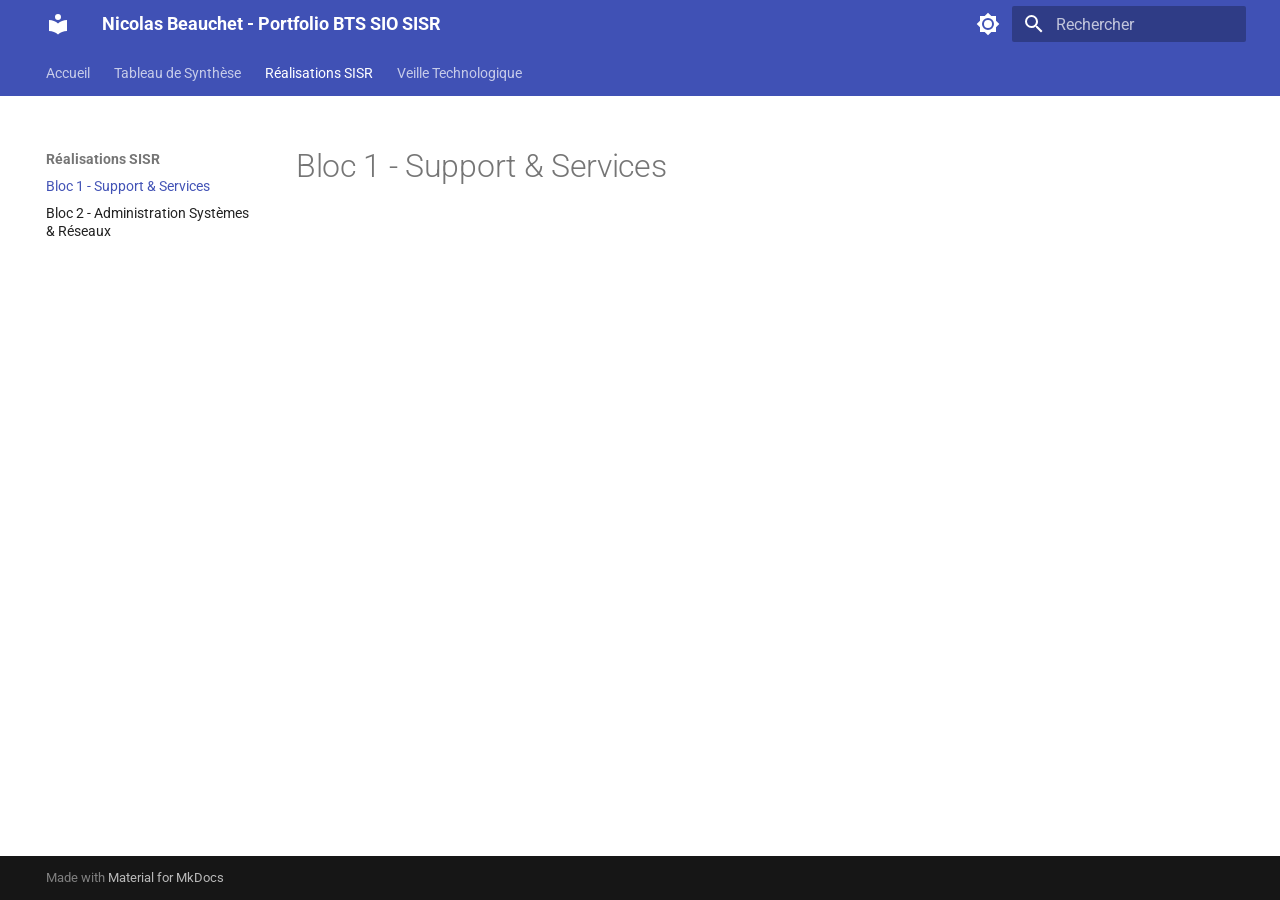
==== bloc1/index.html @ 7dd89fc1 "Deployed 366acf3 with MkDocs version: 1.6.1" ====
<!doctype html>
<html lang="fr" class="no-js">
  <head>
    
      <meta charset="utf-8">
      <meta name="viewport" content="width=device-width,initial-scale=1">
      
      
      
        <link rel="canonical" href="https://nicolas-beauchet.github.io/portfolio-bts-sio/bloc1/">
      
      
        <link rel="prev" href="../synthese/">
      
      
        <link rel="next" href="../bloc2/">
      
      
        
      
      
      <link rel="icon" href="../assets/images/favicon.png">
      <meta name="generator" content="mkdocs-1.6.1, mkdocs-material-9.7.7">
    
    
      
        <title>Bloc 1 - Support & Services - Nicolas Beauchet - Portfolio BTS SIO SISR</title>
      
    
    
      <link rel="stylesheet" href="../assets/stylesheets/main.ec1eaa64.min.css">
      
        
        <link rel="stylesheet" href="../assets/stylesheets/palette.ab4e12ef.min.css">
      
      


    
    
      
    
    
      
        
        
        <link rel="preconnect" href="https://fonts.gstatic.com" crossorigin>
        <link rel="stylesheet" href="https://fonts.googleapis.com/css?family=Roboto:300,300i,400,400i,700,700i%7CRoboto+Mono:400,400i,700,700i&display=fallback">
        <style>:root{--md-text-font:"Roboto";--md-code-font:"Roboto Mono"}</style>
      
    
    
    <script>__md_scope=new URL("..",location),__md_hash=e=>[...e].reduce(((e,_)=>(e<<5)-e+_.charCodeAt(0)),0),__md_get=(e,_=localStorage,t=__md_scope)=>JSON.parse(_.getItem(t.pathname+"."+e)),__md_set=(e,_,t=localStorage,a=__md_scope)=>{try{t.setItem(a.pathname+"."+e,JSON.stringify(_))}catch(e){}}</script>
    
      

    
    
  </head>
  
  
    
    
      
    
    
    
    
    <body dir="ltr" data-md-color-scheme="default" data-md-color-primary="indigo" data-md-color-accent="indigo">
  
    
    <input class="md-toggle" data-md-toggle="drawer" type="checkbox" id="__drawer" autocomplete="off">
    <input class="md-toggle" data-md-toggle="search" type="checkbox" id="__search" autocomplete="off">
    <label class="md-overlay" for="__drawer"></label>
    <div data-md-component="skip">
      
        
        <a href="#bloc-1-support-services" class="md-skip">
          Aller au contenu
        </a>
      
    </div>
    <div data-md-component="announce">
      
    </div>
    
    
      

<header class="md-header" data-md-component="header">
  <nav class="md-header__inner md-grid" aria-label="En-tête">
    <a href=".." title="Nicolas Beauchet - Portfolio BTS SIO SISR" class="md-header__button md-logo" aria-label="Nicolas Beauchet - Portfolio BTS SIO SISR" data-md-component="logo">
      
  
  <svg xmlns="http://www.w3.org/2000/svg" viewBox="0 0 24 24"><path d="M12 8a3 3 0 0 0 3-3 3 3 0 0 0-3-3 3 3 0 0 0-3 3 3 3 0 0 0 3 3m0 3.54C9.64 9.35 6.5 8 3 8v11c3.5 0 6.64 1.35 9 3.54 2.36-2.19 5.5-3.54 9-3.54V8c-3.5 0-6.64 1.35-9 3.54"/></svg>

    </a>
    <label class="md-header__button md-icon" for="__drawer">
      
      <svg xmlns="http://www.w3.org/2000/svg" viewBox="0 0 24 24"><path d="M3 6h18v2H3zm0 5h18v2H3zm0 5h18v2H3z"/></svg>
    </label>
    <div class="md-header__title" data-md-component="header-title">
      <div class="md-header__ellipsis">
        <div class="md-header__topic">
          <span class="md-ellipsis">
            Nicolas Beauchet - Portfolio BTS SIO SISR
          </span>
        </div>
        <div class="md-header__topic" data-md-component="header-topic">
          <span class="md-ellipsis">
            
              Bloc 1 - Support & Services
            
          </span>
        </div>
      </div>
    </div>
    
      
        <form class="md-header__option" data-md-component="palette">
  
    
    
    
    <input class="md-option" data-md-color-media="" data-md-color-scheme="default" data-md-color-primary="indigo" data-md-color-accent="indigo"  aria-label="Passer au mode sombre"  type="radio" name="__palette" id="__palette_0">
    
      <label class="md-header__button md-icon" title="Passer au mode sombre" for="__palette_1" hidden>
        <svg xmlns="http://www.w3.org/2000/svg" viewBox="0 0 24 24"><path d="M12 8a4 4 0 0 0-4 4 4 4 0 0 0 4 4 4 4 0 0 0 4-4 4 4 0 0 0-4-4m0 10a6 6 0 0 1-6-6 6 6 0 0 1 6-6 6 6 0 0 1 6 6 6 6 0 0 1-6 6m8-9.31V4h-4.69L12 .69 8.69 4H4v4.69L.69 12 4 15.31V20h4.69L12 23.31 15.31 20H20v-4.69L23.31 12z"/></svg>
      </label>
    
  
    
    
    
    <input class="md-option" data-md-color-media="" data-md-color-scheme="slate" data-md-color-primary="indigo" data-md-color-accent="indigo"  aria-label="Passer au mode clair"  type="radio" name="__palette" id="__palette_1">
    
      <label class="md-header__button md-icon" title="Passer au mode clair" for="__palette_0" hidden>
        <svg xmlns="http://www.w3.org/2000/svg" viewBox="0 0 24 24"><path d="M12 18c-.89 0-1.74-.2-2.5-.55C11.56 16.5 13 14.42 13 12s-1.44-4.5-3.5-5.45C10.26 6.2 11.11 6 12 6a6 6 0 0 1 6 6 6 6 0 0 1-6 6m8-9.31V4h-4.69L12 .69 8.69 4H4v4.69L.69 12 4 15.31V20h4.69L12 23.31 15.31 20H20v-4.69L23.31 12z"/></svg>
      </label>
    
  
</form>
      
    
    
      <script>var palette=__md_get("__palette");if(palette&&palette.color){if("(prefers-color-scheme)"===palette.color.media){var media=matchMedia("(prefers-color-scheme: light)"),input=document.querySelector(media.matches?"[data-md-color-media='(prefers-color-scheme: light)']":"[data-md-color-media='(prefers-color-scheme: dark)']");palette.color.media=input.getAttribute("data-md-color-media"),palette.color.scheme=input.getAttribute("data-md-color-scheme"),palette.color.primary=input.getAttribute("data-md-color-primary"),palette.color.accent=input.getAttribute("data-md-color-accent")}for(var[key,value]of Object.entries(palette.color))document.body.setAttribute("data-md-color-"+key,value)}</script>
    
    
    
      
      
        <label class="md-header__button md-icon" for="__search">
          
          <svg xmlns="http://www.w3.org/2000/svg" viewBox="0 0 24 24"><path d="M9.5 3A6.5 6.5 0 0 1 16 9.5c0 1.61-.59 3.09-1.56 4.23l.27.27h.79l5 5-1.5 1.5-5-5v-.79l-.27-.27A6.52 6.52 0 0 1 9.5 16 6.5 6.5 0 0 1 3 9.5 6.5 6.5 0 0 1 9.5 3m0 2C7 5 5 7 5 9.5S7 14 9.5 14 14 12 14 9.5 12 5 9.5 5"/></svg>
        </label>
        <div class="md-search" data-md-component="search" role="dialog">
  <label class="md-search__overlay" for="__search"></label>
  <div class="md-search__inner" role="search">
    <form class="md-search__form" name="search">
      <input type="text" class="md-search__input" name="query" aria-label="Rechercher" placeholder="Rechercher" autocapitalize="off" autocorrect="off" autocomplete="off" spellcheck="false" data-md-component="search-query" required>
      <label class="md-search__icon md-icon" for="__search">
        
        <svg xmlns="http://www.w3.org/2000/svg" viewBox="0 0 24 24"><path d="M9.5 3A6.5 6.5 0 0 1 16 9.5c0 1.61-.59 3.09-1.56 4.23l.27.27h.79l5 5-1.5 1.5-5-5v-.79l-.27-.27A6.52 6.52 0 0 1 9.5 16 6.5 6.5 0 0 1 3 9.5 6.5 6.5 0 0 1 9.5 3m0 2C7 5 5 7 5 9.5S7 14 9.5 14 14 12 14 9.5 12 5 9.5 5"/></svg>
        
        <svg xmlns="http://www.w3.org/2000/svg" viewBox="0 0 24 24"><path d="M20 11v2H8l5.5 5.5-1.42 1.42L4.16 12l7.92-7.92L13.5 5.5 8 11z"/></svg>
      </label>
      <nav class="md-search__options" aria-label="Recherche">
        
        <button type="reset" class="md-search__icon md-icon" title="Effacer" aria-label="Effacer" tabindex="-1">
          
          <svg xmlns="http://www.w3.org/2000/svg" viewBox="0 0 24 24"><path d="M19 6.41 17.59 5 12 10.59 6.41 5 5 6.41 10.59 12 5 17.59 6.41 19 12 13.41 17.59 19 19 17.59 13.41 12z"/></svg>
        </button>
      </nav>
      
    </form>
    <div class="md-search__output">
      <div class="md-search__scrollwrap" tabindex="0" data-md-scrollfix>
        <div class="md-search-result" data-md-component="search-result">
          <div class="md-search-result__meta">
            Initialisation de la recherche
          </div>
          <ol class="md-search-result__list" role="presentation"></ol>
        </div>
      </div>
    </div>
  </div>
</div>
      
    
    
  </nav>
  
</header>
    
    <div class="md-container" data-md-component="container">
      
      
        
          
            
<nav class="md-tabs" aria-label="Onglets" data-md-component="tabs">
  <div class="md-grid">
    <ul class="md-tabs__list">
      
        
  
  
  
  
    <li class="md-tabs__item">
      <a href=".." class="md-tabs__link">
        
  
  
    
  
  Accueil

      </a>
    </li>
  

      
        
  
  
  
  
    <li class="md-tabs__item">
      <a href="../synthese/" class="md-tabs__link">
        
  
  
    
  
  Tableau de Synthèse

      </a>
    </li>
  

      
        
  
  
  
    
  
  
    
    
      <li class="md-tabs__item md-tabs__item--active">
        <a href="./" class="md-tabs__link">
          
  
  
  Réalisations SISR

        </a>
      </li>
    
  

      
        
  
  
  
  
    
    
      <li class="md-tabs__item">
        <a href="../veille-outils/" class="md-tabs__link">
          
  
  
  Veille Technologique

        </a>
      </li>
    
  

      
    </ul>
  </div>
</nav>
          
        
      
      <main class="md-main" data-md-component="main">
        <div class="md-main__inner md-grid">
          
            
              
              <div class="md-sidebar md-sidebar--primary" data-md-component="sidebar" data-md-type="navigation" >
                <div class="md-sidebar__scrollwrap">
                  <div class="md-sidebar__inner">
                    


  


<nav class="md-nav md-nav--primary md-nav--lifted" aria-label="Navigation" data-md-level="0">
  <label class="md-nav__title" for="__drawer">
    <a href=".." title="Nicolas Beauchet - Portfolio BTS SIO SISR" class="md-nav__button md-logo" aria-label="Nicolas Beauchet - Portfolio BTS SIO SISR" data-md-component="logo">
      
  
  <svg xmlns="http://www.w3.org/2000/svg" viewBox="0 0 24 24"><path d="M12 8a3 3 0 0 0 3-3 3 3 0 0 0-3-3 3 3 0 0 0-3 3 3 3 0 0 0 3 3m0 3.54C9.64 9.35 6.5 8 3 8v11c3.5 0 6.64 1.35 9 3.54 2.36-2.19 5.5-3.54 9-3.54V8c-3.5 0-6.64 1.35-9 3.54"/></svg>

    </a>
    Nicolas Beauchet - Portfolio BTS SIO SISR
  </label>
  
  <ul class="md-nav__list" data-md-scrollfix>
    
      
      
  
  
  
  
    <li class="md-nav__item">
      <a href=".." class="md-nav__link">
        
  
  
  <span class="md-ellipsis">
    
  
    Accueil
  

    
  </span>
  
  

      </a>
    </li>
  

    
      
      
  
  
  
  
    <li class="md-nav__item">
      <a href="../synthese/" class="md-nav__link">
        
  
  
  <span class="md-ellipsis">
    
  
    Tableau de Synthèse
  

    
  </span>
  
  

      </a>
    </li>
  

    
      
      
  
  
    
  
  
  
    
    
    
    
      
        
        
      
      
        
      
    
    
    <li class="md-nav__item md-nav__item--active md-nav__item--section md-nav__item--nested">
      
        
        
        <input class="md-nav__toggle md-toggle " type="checkbox" id="__nav_3" checked>
        
          
          <label class="md-nav__link" for="__nav_3" id="__nav_3_label" tabindex="">
            
  
  
  <span class="md-ellipsis">
    
  
    Réalisations SISR
  

    
  </span>
  
  

            <span class="md-nav__icon md-icon"></span>
          </label>
        
        <nav class="md-nav" data-md-level="1" aria-labelledby="__nav_3_label" aria-expanded="true">
          <label class="md-nav__title" for="__nav_3">
            <span class="md-nav__icon md-icon"></span>
            
  
    Réalisations SISR
  

          </label>
          <ul class="md-nav__list" data-md-scrollfix>
            
              
                
  
  
    
  
  
  
    <li class="md-nav__item md-nav__item--active">
      
      <input class="md-nav__toggle md-toggle" type="checkbox" id="__toc">
      
      
        
      
      
      <a href="./" class="md-nav__link md-nav__link--active">
        
  
  
  <span class="md-ellipsis">
    
  
    Bloc 1 - Support & Services
  

    
  </span>
  
  

      </a>
      
    </li>
  

              
            
              
                
  
  
  
  
    <li class="md-nav__item">
      <a href="../bloc2/" class="md-nav__link">
        
  
  
  <span class="md-ellipsis">
    
  
    Bloc 2 - Administration Systèmes & Réseaux
  

    
  </span>
  
  

      </a>
    </li>
  

              
            
          </ul>
        </nav>
      
    </li>
  

    
      
      
  
  
  
  
    
    
    
    
      
      
        
      
    
    
    <li class="md-nav__item md-nav__item--nested">
      
        
        
        <input class="md-nav__toggle md-toggle " type="checkbox" id="__nav_4" >
        
          
          <label class="md-nav__link" for="__nav_4" id="__nav_4_label" tabindex="0">
            
  
  
  <span class="md-ellipsis">
    
  
    Veille Technologique
  

    
  </span>
  
  

            <span class="md-nav__icon md-icon"></span>
          </label>
        
        <nav class="md-nav" data-md-level="1" aria-labelledby="__nav_4_label" aria-expanded="false">
          <label class="md-nav__title" for="__nav_4">
            <span class="md-nav__icon md-icon"></span>
            
  
    Veille Technologique
  

          </label>
          <ul class="md-nav__list" data-md-scrollfix>
            
              
                
  
  
  
  
    <li class="md-nav__item">
      <a href="../veille-outils/" class="md-nav__link">
        
  
  
  <span class="md-ellipsis">
    
  
    Démarche & Outils
  

    
  </span>
  
  

      </a>
    </li>
  

              
            
              
                
  
  
  
  
    <li class="md-nav__item">
      <a href="../veille-sujet/" class="md-nav__link">
        
  
  
  <span class="md-ellipsis">
    
  
    Sujet - Zero Trust
  

    
  </span>
  
  

      </a>
    </li>
  

              
            
          </ul>
        </nav>
      
    </li>
  

    
  </ul>
</nav>
                  </div>
                </div>
              </div>
            
            
              
              <div class="md-sidebar md-sidebar--secondary" data-md-component="sidebar" data-md-type="toc" >
                <div class="md-sidebar__scrollwrap">
                  <div class="md-sidebar__inner">
                    

<nav class="md-nav md-nav--secondary" aria-label="Table des matières">
  
  
  
    
  
  
</nav>
                  </div>
                </div>
              </div>
            
          
          
            <div class="md-content" data-md-component="content">
              
              <article class="md-content__inner md-typeset">
                
                  



<h1 id="bloc-1-support-services">Bloc 1 - Support &amp; Services</h1>












                
              </article>
            </div>
          
          
<script>var target=document.getElementById(location.hash.slice(1));target&&target.name&&(target.checked=target.name.startsWith("__tabbed_"))</script>
        </div>
        
          <button type="button" class="md-top md-icon" data-md-component="top" hidden>
  
  <svg xmlns="http://www.w3.org/2000/svg" viewBox="0 0 24 24"><path d="M13 20h-2V8l-5.5 5.5-1.42-1.42L12 4.16l7.92 7.92-1.42 1.42L13 8z"/></svg>
  Retour en haut de la page
</button>
        
      </main>
      
        <footer class="md-footer">
  
  <div class="md-footer-meta md-typeset">
    <div class="md-footer-meta__inner md-grid">
      <div class="md-copyright">
  
  
    Made with
    <a href="https://squidfunk.github.io/mkdocs-material/" target="_blank" rel="noopener">
      Material for MkDocs
    </a>
  
</div>
      
    </div>
  </div>
</footer>
      
    </div>
    <div class="md-dialog" data-md-component="dialog">
      <div class="md-dialog__inner md-typeset"></div>
    </div>
    
    
    
      
      
      <script id="__config" type="application/json">{"annotate": null, "base": "..", "features": ["navigation.tabs", "navigation.sections", "navigation.top"], "search": "../assets/javascripts/workers/search.2c215733.min.js", "tags": null, "translations": {"clipboard.copied": "Copi\u00e9 dans le presse-papier", "clipboard.copy": "Copier dans le presse-papier", "search.result.more.one": "1 de plus sur cette page", "search.result.more.other": "# de plus sur cette page", "search.result.none": "Aucun document trouv\u00e9", "search.result.one": "1 document trouv\u00e9", "search.result.other": "# documents trouv\u00e9s", "search.result.placeholder": "Taper pour d\u00e9marrer la recherche", "search.result.term.missing": "Non trouv\u00e9", "select.version": "S\u00e9lectionner la version"}, "version": null}</script>
    
    
      <script src="../assets/javascripts/bundle.d7400e89.min.js"></script>
      
    
  </body>
</html>
---- assets/stylesheets/main.ec1eaa64.min.css ----
@charset "UTF-8";html{-webkit-text-size-adjust:none;-moz-text-size-adjust:none;text-size-adjust:none;box-sizing:border-box}*,:after,:before{box-sizing:inherit}@media (prefers-reduced-motion){*,:after,:before{transition:none!important}}body{margin:0}a,button,input,label{-webkit-tap-highlight-color:transparent}a{color:inherit;text-decoration:none}hr{border:0;box-sizing:initial;display:block;height:.05rem;overflow:visible;padding:0}small{font-size:80%}sub,sup{line-height:1em}img{border-style:none}table{border-collapse:initial;border-spacing:0}td,th{font-weight:400;vertical-align:top}button{background:#0000;border:0;font-family:inherit;font-size:inherit;margin:0;padding:0}input{border:0;outline:none}:root{--md-primary-fg-color:#4051b5;--md-primary-fg-color--light:#5d6cc0;--md-primary-fg-color--dark:#303fa1;--md-primary-bg-color:#fff;--md-primary-bg-color--light:#ffffffb3;--md-accent-fg-color:#526cfe;--md-accent-fg-color--transparent:#526cfe1a;--md-accent-bg-color:#fff;--md-accent-bg-color--light:#ffffffb3}[data-md-color-scheme=default]{color-scheme:light}[data-md-color-scheme=default] img[src$="#gh-dark-mode-only"],[data-md-color-scheme=default] img[src$="#only-dark"]{display:none}:root,[data-md-color-scheme=default]{--md-hue:225deg;--md-default-fg-color:#000000de;--md-default-fg-color--light:#0000008a;--md-default-fg-color--lighter:#00000052;--md-default-fg-color--lightest:#00000012;--md-default-bg-color:#fff;--md-default-bg-color--light:#ffffffb3;--md-default-bg-color--lighter:#ffffff4d;--md-default-bg-color--lightest:#ffffff1f;--md-code-fg-color:#36464e;--md-code-bg-color:#f5f5f5;--md-code-bg-color--light:#f5f5f5b3;--md-code-bg-color--lighter:#f5f5f54d;--md-code-hl-color:#4287ff;--md-code-hl-color--light:#4287ff1a;--md-code-hl-number-color:#d52a2a;--md-code-hl-special-color:#db1457;--md-code-hl-function-color:#a846b9;--md-code-hl-constant-color:#6e59d9;--md-code-hl-keyword-color:#3f6ec6;--md-code-hl-string-color:#1c7d4d;--md-code-hl-name-color:var(--md-code-fg-color);--md-code-hl-operator-color:var(--md-default-fg-color--light);--md-code-hl-punctuation-color:var(--md-default-fg-color--light);--md-code-hl-comment-color:var(--md-default-fg-color--light);--md-code-hl-generic-color:var(--md-default-fg-color--light);--md-code-hl-variable-color:var(--md-default-fg-color--light);--md-typeset-color:var(--md-default-fg-color);--md-typeset-a-color:var(--md-primary-fg-color);--md-typeset-del-color:#f5503d26;--md-typeset-ins-color:#0bd57026;--md-typeset-kbd-color:#fafafa;--md-typeset-kbd-accent-color:#fff;--md-typeset-kbd-border-color:#b8b8b8;--md-typeset-mark-color:#ffff0080;--md-typeset-table-color:#0000001f;--md-typeset-table-color--light:rgba(0,0,0,.035);--md-admonition-fg-color:var(--md-default-fg-color);--md-admonition-bg-color:var(--md-default-bg-color);--md-warning-fg-color:#000000de;--md-warning-bg-color:#ff9;--md-footer-fg-color:#fff;--md-footer-fg-color--light:#ffffffb3;--md-footer-fg-color--lighter:#ffffff73;--md-footer-bg-color:#000000de;--md-footer-bg-color--dark:#00000052;--md-shadow-z1:0 0.2rem 0.5rem #0000000d,0 0 0.05rem #0000001a;--md-shadow-z2:0 0.2rem 0.5rem #0000001a,0 0 0.05rem #00000040;--md-shadow-z3:0 0.2rem 0.5rem #0003,0 0 0.05rem #00000059}.md-icon svg{fill:currentcolor;display:block;height:1.2rem;width:1.2rem}body{-webkit-font-smoothing:antialiased;-moz-osx-font-smoothing:grayscale;--md-text-font-family:var(--md-text-font,_),-apple-system,BlinkMacSystemFont,Helvetica,Arial,sans-serif;--md-code-font-family:var(--md-code-font,_),SFMono-Regular,Consolas,Menlo,monospace}aside,body,input{font-feature-settings:"kern","liga";color:var(--md-typeset-color);font-family:var(--md-text-font-family)}code,kbd,pre{font-feature-settings:"kern";font-family:var(--md-code-font-family)}:root{--md-typeset-table-sort-icon:url('data:image/svg+xml;charset=utf-8,<svg xmlns="http://www.w3.org/2000/svg" viewBox="0 0 24 24"><path d="m18 21-4-4h3V7h-3l4-4 4 4h-3v10h3M2 19v-2h10v2M2 13v-2h7v2M2 7V5h4v2z"/></svg>');--md-typeset-table-sort-icon--asc:url('data:image/svg+xml;charset=utf-8,<svg xmlns="http://www.w3.org/2000/svg" viewBox="0 0 24 24"><path d="M19 17h3l-4 4-4-4h3V3h2M2 17h10v2H2M6 5v2H2V5m0 6h7v2H2z"/></svg>');--md-typeset-table-sort-icon--desc:url('data:image/svg+xml;charset=utf-8,<svg xmlns="http://www.w3.org/2000/svg" viewBox="0 0 24 24"><path d="M19 7h3l-4-4-4 4h3v14h2M2 17h10v2H2M6 5v2H2V5m0 6h7v2H2z"/></svg>')}.md-typeset{-webkit-print-color-adjust:exact;color-adjust:exact;font-size:.8rem;line-height:1.6;overflow-wrap:break-word}@media print{.md-typeset{font-size:.68rem}}.md-typeset blockquote,.md-typeset dl,.md-typeset figure,.md-typeset ol,.md-typeset pre,.md-typeset ul{margin-bottom:1em;margin-top:1em}.md-typeset h1{color:var(--md-default-fg-color--light);font-size:2em;line-height:1.3;margin:0 0 1.25em}.md-typeset h1,.md-typeset h2{font-weight:300;letter-spacing:-.01em}.md-typeset h2{font-size:1.5625em;line-height:1.4;margin:1.6em 0 .64em}.md-typeset h3{font-size:1.25em;font-weight:400;letter-spacing:-.01em;line-height:1.5;margin:1.6em 0 .8em}.md-typeset h2+h3{margin-top:.8em}.md-typeset h4{font-weight:700;letter-spacing:-.01em;margin:1em 0}.md-typeset h5,.md-typeset h6{color:var(--md-default-fg-color--light);font-size:.8em;font-weight:700;letter-spacing:-.01em;margin:1.25em 0}.md-typeset h5{text-transform:uppercase}.md-typeset h5 code{text-transform:none}.md-typeset hr{border-bottom:.05rem solid var(--md-default-fg-color--lightest);display:flow-root;margin:1.5em 0}.md-typeset a{color:var(--md-typeset-a-color);word-break:break-word}.md-typeset a,.md-typeset a:before{transition:color 125ms}.md-typeset a:focus,.md-typeset a:hover{color:var(--md-accent-fg-color)}.md-typeset a:focus code,.md-typeset a:hover code{background-color:var(--md-accent-fg-color--transparent);color:var(--md-accent-fg-color)}.md-typeset a code{color:var(--md-typeset-a-color)}.md-typeset a.focus-visible{outline-color:var(--md-accent-fg-color);outline-offset:.2rem}.md-typeset code,.md-typeset kbd,.md-typeset pre{color:var(--md-code-fg-color);direction:ltr;font-variant-ligatures:none;transition:background-color 125ms}@media print{.md-typeset code,.md-typeset kbd,.md-typeset pre{white-space:pre-wrap}}.md-typeset code{background-color:var(--md-code-bg-color);border-radius:.1rem;-webkit-box-decoration-break:clone;box-decoration-break:clone;font-size:.85em;padding:0 .2941176471em;transition:color 125ms,background-color 125ms;word-break:break-word}.md-typeset code:not(.focus-visible){-webkit-tap-highlight-color:transparent;outline:none}.md-typeset pre{display:flow-root;line-height:1.4;position:relative}.md-typeset pre>code{-webkit-box-decoration-break:slice;box-decoration-break:slice;box-shadow:none;display:block;margin:0;outline-color:var(--md-accent-fg-color);overflow:auto;padding:.7720588235em 1.1764705882em;scrollbar-color:var(--md-default-fg-color--lighter) #0000;scrollbar-width:thin;touch-action:auto;word-break:normal}.md-typeset pre>code:hover{scrollbar-color:var(--md-accent-fg-color) #0000}.md-typeset pre>code::-webkit-scrollbar{height:.2rem;width:.2rem}.md-typeset pre>code::-webkit-scrollbar-thumb{background-color:var(--md-default-fg-color--lighter)}.md-typeset pre>code::-webkit-scrollbar-thumb:hover{background-color:var(--md-accent-fg-color)}.md-typeset kbd{background-color:var(--md-typeset-kbd-color);border-radius:.1rem;box-shadow:0 .1rem 0 .05rem var(--md-typeset-kbd-border-color),0 .1rem 0 var(--md-typeset-kbd-border-color),0 -.1rem .2rem var(--md-typeset-kbd-accent-color) inset;color:var(--md-default-fg-color);display:inline-block;font-size:.75em;padding:0 .6666666667em;vertical-align:text-top;word-break:break-word}.md-typeset mark{background-color:var(--md-typeset-mark-color);-webkit-box-decoration-break:clone;box-decoration-break:clone;color:inherit;word-break:break-word}.md-typeset abbr{cursor:help;text-decoration:none}.md-typeset [data-preview],.md-typeset abbr{border-bottom:.05rem dotted var(--md-default-fg-color--light)}.md-typeset small{opacity:.75}[dir=ltr] .md-typeset sub,[dir=ltr] .md-typeset sup{margin-left:.078125em}[dir=rtl] .md-typeset sub,[dir=rtl] .md-typeset sup{margin-right:.078125em}[dir=ltr] .md-typeset blockquote{padding-left:.6rem}[dir=rtl] .md-typeset blockquote{padding-right:.6rem}[dir=ltr] .md-typeset blockquote{border-left:.2rem solid var(--md-default-fg-color--lighter)}[dir=rtl] .md-typeset blockquote{border-right:.2rem solid var(--md-default-fg-color--lighter)}.md-typeset blockquote{color:var(--md-default-fg-color--light);margin-left:0;margin-right:0}.md-typeset ul{list-style-type:disc}.md-typeset ul[type]{list-style-type:revert-layer}[dir=ltr] .md-typeset ol,[dir=ltr] .md-typeset ul{margin-left:.625em}[dir=rtl] .md-typeset ol,[dir=rtl] .md-typeset ul{margin-right:.625em}.md-typeset ol,.md-typeset ul{padding:0}.md-typeset ol:not([hidden]),.md-typeset ul:not([hidden]){display:flow-root}.md-typeset ol ol,.md-typeset ul ol{list-style-type:lower-alpha}.md-typeset ol ol ol,.md-typeset ul ol ol{list-style-type:lower-roman}.md-typeset ol ol ol ol,.md-typeset ul ol ol ol{list-style-type:upper-alpha}.md-typeset ol ol ol ol ol,.md-typeset ul ol ol ol ol{list-style-type:upper-roman}.md-typeset ol[type],.md-typeset ul[type]{list-style-type:revert-layer}[dir=ltr] .md-typeset ol li,[dir=ltr] .md-typeset ul li{margin-left:1.25em}[dir=rtl] .md-typeset ol li,[dir=rtl] .md-typeset ul li{margin-right:1.25em}.md-typeset ol li,.md-typeset ul li{margin-bottom:.5em}.md-typeset ol li blockquote,.md-typeset ol li p,.md-typeset ul li blockquote,.md-typeset ul li p{margin:.5em 0}.md-typeset ol li:last-child,.md-typeset ul li:last-child{margin-bottom:0}[dir=ltr] .md-typeset ol li ol,[dir=ltr] .md-typeset ol li ul,[dir=ltr] .md-typeset ul li ol,[dir=ltr] .md-typeset ul li ul{margin-left:.625em}[dir=rtl] .md-typeset ol li ol,[dir=rtl] .md-typeset ol li ul,[dir=rtl] .md-typeset ul li ol,[dir=rtl] .md-typeset ul li ul{margin-right:.625em}.md-typeset ol li ol,.md-typeset ol li ul,.md-typeset ul li ol,.md-typeset ul li ul{margin-bottom:.5em;margin-top:.5em}[dir=ltr] .md-typeset dd{margin-left:1.875em}[dir=rtl] .md-typeset dd{margin-right:1.875em}.md-typeset dd{margin-bottom:1.5em;margin-top:1em}.md-typeset img,.md-typeset svg,.md-typeset video{height:auto;max-width:100%}.md-typeset img[align=left]{margin:1em 1em 1em 0}.md-typeset img[align=right]{margin:1em 0 1em 1em}.md-typeset img[align]:only-child{margin-top:0}.md-typeset figure{display:flow-root;margin:1em auto;max-width:100%;text-align:center;width:fit-content}.md-typeset figure img{display:block;margin:0 auto}.md-typeset figcaption{font-style:italic;margin:1em auto;max-width:24rem}.md-typeset iframe{max-width:100%}.md-typeset table:not([class]){background-color:var(--md-default-bg-color);border:.05rem solid var(--md-typeset-table-color);border-radius:.1rem;display:inline-block;font-size:.64rem;max-width:100%;overflow:auto;touch-action:auto}@media print{.md-typeset table:not([class]){display:table}}.md-typeset table:not([class])+*{margin-top:1.5em}.md-typeset table:not([class]) td>:first-child,.md-typeset table:not([class]) th>:first-child{margin-top:0}.md-typeset table:not([class]) td>:last-child,.md-typeset table:not([class]) th>:last-child{margin-bottom:0}.md-typeset table:not([class]) td:not([align]),.md-typeset table:not([class]) th:not([align]){text-align:left}[dir=rtl] .md-typeset table:not([class]) td:not([align]),[dir=rtl] .md-typeset table:not([class]) th:not([align]){text-align:right}.md-typeset table:not([class]) th{font-weight:700;min-width:5rem;padding:.9375em 1.25em;vertical-align:top}.md-typeset table:not([class]) td{border-top:.05rem solid var(--md-typeset-table-color);padding:.9375em 1.25em;vertical-align:top}.md-typeset table:not([class]) tbody tr{transition:background-color 125ms}.md-typeset table:not([class]) tbody tr:hover{background-color:var(--md-typeset-table-color--light);box-shadow:0 .05rem 0 var(--md-default-bg-color) inset}.md-typeset table:not([class]) a{word-break:normal}.md-typeset table th[role=columnheader]{cursor:pointer}[dir=ltr] .md-typeset table th[role=columnheader]:after{margin-left:.5em}[dir=rtl] .md-typeset table th[role=columnheader]:after{margin-right:.5em}.md-typeset table th[role=columnheader]:after{content:"";display:inline-block;height:1.2em;-webkit-mask-image:var(--md-typeset-table-sort-icon);mask-image:var(--md-typeset-table-sort-icon);-webkit-mask-repeat:no-repeat;mask-repeat:no-repeat;-webkit-mask-size:contain;mask-size:contain;transition:background-color 125ms;vertical-align:text-bottom;width:1.2em}.md-typeset table th[role=columnheader]:hover:after{background-color:var(--md-default-fg-color--lighter)}.md-typeset table th[role=columnheader][aria-sort=ascending]:after{background-color:var(--md-default-fg-color--light);-webkit-mask-image:var(--md-typeset-table-sort-icon--asc);mask-image:var(--md-typeset-table-sort-icon--asc)}.md-typeset table th[role=columnheader][aria-sort=descending]:after{background-color:var(--md-default-fg-color--light);-webkit-mask-image:var(--md-typeset-table-sort-icon--desc);mask-image:var(--md-typeset-table-sort-icon--desc)}.md-typeset__scrollwrap{margin:1em -.8rem;overflow-x:auto;touch-action:auto}.md-typeset__table{display:inline-block;margin-bottom:.5em;padding:0 .8rem}@media print{.md-typeset__table{display:block}}html .md-typeset__table table{display:table;margin:0;overflow:hidden;width:100%}@media screen and (max-width:44.984375em){.md-content__inner>pre{margin:1em -.8rem}.md-content__inner>pre code{border-radius:0}}.md-typeset .md-author{border-radius:100%;display:block;flex-shrink:0;height:1.6rem;overflow:hidden;position:relative;transition:color 125ms,transform 125ms;width:1.6rem}.md-typeset .md-author img{display:block}.md-typeset .md-author--more{background:var(--md-default-fg-color--lightest);color:var(--md-default-fg-color--lighter);font-size:.6rem;font-weight:700;line-height:1.6rem;text-align:center}.md-typeset .md-author--long{height:2.4rem;width:2.4rem}.md-typeset a.md-author{transform:scale(1)}.md-typeset a.md-author img{border-radius:100%;filter:grayscale(100%) opacity(75%);transition:filter 125ms}.md-typeset a.md-author:focus,.md-typeset a.md-author:hover{transform:scale(1.1);z-index:1}.md-typeset a.md-author:focus img,.md-typeset a.md-author:hover img{filter:grayscale(0)}.md-banner{background-color:var(--md-footer-bg-color);color:var(--md-footer-fg-color);overflow:auto}@media print{.md-banner{display:none}}.md-banner--warning{background-color:var(--md-warning-bg-color);color:var(--md-warning-fg-color)}.md-banner__inner{font-size:.7rem;margin:.6rem auto;padding:0 .8rem}[dir=ltr] .md-banner__button{float:right}[dir=rtl] .md-banner__button{float:left}.md-banner__button{color:inherit;cursor:pointer;transition:opacity .25s}.no-js .md-banner__button{display:none}.md-banner__button:hover{opacity:.7}html{font-size:125%;height:100%;overflow-x:hidden}@media screen and (min-width:100em){html{font-size:137.5%}}@media screen and (min-width:125em){html{font-size:150%}}body{background-color:var(--md-default-bg-color);display:flex;flex-direction:column;font-size:.5rem;min-height:100%;position:relative;width:100%}@media print{body{display:block}}@media screen and (max-width:59.984375em){body[data-md-scrolllock]{position:fixed}}.md-grid{margin-left:auto;margin-right:auto;max-width:61rem}.md-container{display:flex;flex-direction:column;flex-grow:1}@media print{.md-container{display:block}}.md-main{flex-grow:1}.md-main__inner{display:flex;height:100%;margin-top:1.5rem}.md-ellipsis{overflow:hidden;text-overflow:ellipsis}.md-toggle{display:none}.md-option{height:0;opacity:0;position:absolute;width:0}.md-option:checked+label:not([hidden]){display:block}.md-option.focus-visible+label{outline-color:var(--md-accent-fg-color);outline-style:auto}.md-skip{background-color:var(--md-default-fg-color);border-radius:.1rem;color:var(--md-default-bg-color);font-size:.64rem;margin:.5rem;opacity:0;outline-color:var(--md-accent-fg-color);padding:.3rem .5rem;position:fixed;transform:translateY(.4rem);z-index:-1}.md-skip:focus{opacity:1;transform:translateY(0);transition:transform .25s cubic-bezier(.4,0,.2,1),opacity 175ms 75ms;z-index:10}@page{margin:25mm}:root{--md-clipboard-icon:url('data:image/svg+xml;charset=utf-8,<svg xmlns="http://www.w3.org/2000/svg" viewBox="0 0 24 24"><path d="M19 21H8V7h11m0-2H8a2 2 0 0 0-2 2v14a2 2 0 0 0 2 2h11a2 2 0 0 0 2-2V7a2 2 0 0 0-2-2m-3-4H4a2 2 0 0 0-2 2v14h2V3h12z"/></svg>')}.md-clipboard{border-radius:.1rem;color:var(--md-default-fg-color--lightest);cursor:pointer;height:1.5em;outline-color:var(--md-accent-fg-color);outline-offset:.1rem;transition:color .25s;width:1.5em;z-index:1}@media print{.md-clipboard{display:none}}.md-clipboard:not(.focus-visible){-webkit-tap-highlight-color:transparent;outline:none}:hover>.md-clipboard{color:var(--md-default-fg-color--light)}.md-clipboard:focus,.md-clipboard:hover{color:var(--md-accent-fg-color)}.md-clipboard:after{background-color:currentcolor;content:"";display:block;height:1.125em;margin:0 auto;-webkit-mask-image:var(--md-clipboard-icon);mask-image:var(--md-clipboard-icon);-webkit-mask-position:center;mask-position:center;-webkit-mask-repeat:no-repeat;mask-repeat:no-repeat;-webkit-mask-size:contain;mask-size:contain;width:1.125em}.md-clipboard--inline{cursor:pointer}.md-clipboard--inline code{transition:color .25s,background-color .25s}.md-clipboard--inline:focus code,.md-clipboard--inline:hover code{background-color:var(--md-accent-fg-color--transparent);color:var(--md-accent-fg-color)}:root{--md-code-select-icon:url('data:image/svg+xml;charset=utf-8,<svg xmlns="http://www.w3.org/2000/svg" viewBox="0 0 24 24"><path d="M19 19h-4v2h4c1.1 0 2-.9 2-2v-4h-2m0-12h-4v2h4v4h2V5c0-1.1-.9-2-2-2M5 5h4V3H5c-1.1 0-2 .9-2 2v4h2m0 6H3v4c0 1.1.9 2 2 2h4v-2H5zm2-4h2v2H7zm4 0h2v2h-2zm4 0h2v2h-2zM7 7h2v2H7zm4 0h2v2h-2zm4 0h2v2h-2zm-8 8h2v2H7zm4 0h2v2h-2zm4 0h2v2h-2z"/></svg>');--md-code-copy-icon:url('data:image/svg+xml;charset=utf-8,<svg xmlns="http://www.w3.org/2000/svg" viewBox="0 0 24 24"><path d="M19 21H8V7h11m0-2H8a2 2 0 0 0-2 2v14a2 2 0 0 0 2 2h11a2 2 0 0 0 2-2V7a2 2 0 0 0-2-2m-3-4H4a2 2 0 0 0-2 2v14h2V3h12z"/></svg>')}.md-typeset .md-code__content{display:grid}.md-code__nav{background-color:var(--md-code-bg-color--lighter);border-radius:.1rem;display:flex;gap:.2rem;padding:.2rem;position:absolute;right:.25em;top:.25em;transition:background-color .25s;z-index:1}:hover>.md-code__nav{background-color:var(--md-code-bg-color--light)}.md-code__button{color:var(--md-default-fg-color--lightest);cursor:pointer;display:block;height:1.5em;outline-color:var(--md-accent-fg-color);outline-offset:.1rem;transition:color .25s;width:1.5em}:hover>*>.md-code__button{color:var(--md-default-fg-color--light)}.md-code__button.focus-visible,.md-code__button:hover{color:var(--md-accent-fg-color)}.md-code__button--active{color:var(--md-default-fg-color)!important}.md-code__button:after{background-color:currentcolor;content:"";display:block;height:1.125em;margin:0 auto;-webkit-mask-position:center;mask-position:center;-webkit-mask-repeat:no-repeat;mask-repeat:no-repeat;-webkit-mask-size:contain;mask-size:contain;width:1.125em}.md-code__button[data-md-type=select]:after{-webkit-mask-image:var(--md-code-select-icon);mask-image:var(--md-code-select-icon)}.md-code__button[data-md-type=copy]:after{-webkit-mask-image:var(--md-code-copy-icon);mask-image:var(--md-code-copy-icon)}@keyframes consent{0%{opacity:0;transform:translateY(100%)}to{opacity:1;transform:translateY(0)}}@keyframes overlay{0%{opacity:0}to{opacity:1}}.md-consent__overlay{animation:overlay .25s both;-webkit-backdrop-filter:blur(.1rem);backdrop-filter:blur(.1rem);background-color:#0000008a;height:100%;opacity:1;position:fixed;top:0;width:100%;z-index:5}.md-consent__inner{animation:consent .5s cubic-bezier(.1,.7,.1,1) both;background-color:var(--md-default-bg-color);border:0;border-radius:.1rem;bottom:0;box-shadow:0 0 .2rem #0000001a,0 .2rem .4rem #0003;max-height:100%;overflow:auto;padding:0;position:fixed;width:100%;z-index:5}.md-consent__form{padding:.8rem}.md-consent__settings{display:none;margin:1em 0}input:checked+.md-consent__settings{display:block}.md-consent__controls{margin-bottom:.8rem}.md-typeset .md-consent__controls .md-button{display:inline}@media screen and (max-width:44.984375em){.md-typeset .md-consent__controls .md-button{display:block;margin-top:.4rem;text-align:center;width:100%}}.md-consent label{cursor:pointer}.md-content{flex-grow:1;min-width:0}.md-content__inner{margin:0 .8rem 1.2rem;padding-top:.6rem}@media screen and (min-width:76.25em){[dir=ltr] .md-sidebar--primary:not([hidden])~.md-content>.md-content__inner{margin-left:1.2rem}[dir=ltr] .md-sidebar--secondary:not([hidden])~.md-content>.md-content__inner,[dir=rtl] .md-sidebar--primary:not([hidden])~.md-content>.md-content__inner{margin-right:1.2rem}[dir=rtl] .md-sidebar--secondary:not([hidden])~.md-content>.md-content__inner{margin-left:1.2rem}}.md-content__inner:before{content:"";display:block;height:.4rem}.md-content__inner>:last-child{margin-bottom:0}[dir=ltr] .md-content__button{float:right}[dir=rtl] .md-content__button{float:left}[dir=ltr] .md-content__button{margin-left:.4rem}[dir=rtl] .md-content__button{margin-right:.4rem}.md-content__button{margin:.4rem 0;padding:0}@media print{.md-content__button{display:none}}.md-typeset .md-content__button{color:var(--md-default-fg-color--lighter)}.md-content__button svg{display:inline;vertical-align:top}[dir=rtl] .md-content__button svg{transform:scaleX(-1)}[dir=ltr] .md-dialog{right:.8rem}[dir=rtl] .md-dialog{left:.8rem}.md-dialog{background-color:var(--md-default-fg-color);border-radius:.1rem;bottom:.8rem;box-shadow:var(--md-shadow-z3);min-width:11.1rem;opacity:0;padding:.4rem .6rem;pointer-events:none;position:fixed;transform:translateY(100%);transition:transform 0ms .4s,opacity .4s;z-index:4}@media print{.md-dialog{display:none}}.md-dialog--active{opacity:1;pointer-events:auto;transform:translateY(0);transition:transform .4s cubic-bezier(.075,.85,.175,1),opacity .4s}.md-dialog__inner{color:var(--md-default-bg-color);font-size:.7rem}.md-feedback{margin:2em 0 1em;text-align:center}.md-feedback fieldset{border:none;margin:0;padding:0}.md-feedback__title{font-weight:700;margin:1em auto}.md-feedback__inner{position:relative}.md-feedback__list{display:flex;flex-wrap:wrap;place-content:baseline center;position:relative}.md-feedback__list:hover .md-icon:not(:disabled){color:var(--md-default-fg-color--lighter)}:disabled .md-feedback__list{min-height:1.8rem}.md-feedback__icon{color:var(--md-default-fg-color--light);cursor:pointer;flex-shrink:0;margin:0 .1rem;transition:color 125ms}.md-feedback__icon:not(:disabled).md-icon:hover{color:var(--md-accent-fg-color)}.md-feedback__icon:disabled{color:var(--md-default-fg-color--lightest);pointer-events:none}.md-feedback__note{opacity:0;position:relative;transform:translateY(.4rem);transition:transform .4s cubic-bezier(.1,.7,.1,1),opacity .15s}.md-feedback__note>*{margin:0 auto;max-width:16rem}:disabled .md-feedback__note{opacity:1;transform:translateY(0)}@media print{.md-feedback{display:none}}.md-footer{background-color:var(--md-footer-bg-color);color:var(--md-footer-fg-color)}@media print{.md-footer{display:none}}.md-footer__inner{justify-content:space-between;overflow:auto;padding:.2rem}.md-footer__inner:not([hidden]){display:flex}.md-footer__link{align-items:end;display:flex;flex-grow:0.01;margin-bottom:.4rem;margin-top:1rem;max-width:100%;outline-color:var(--md-accent-fg-color);overflow:hidden;transition:opacity .25s}.md-footer__link:focus,.md-footer__link:hover{opacity:.7}[dir=rtl] .md-footer__link svg{transform:scaleX(-1)}@media screen and (max-width:44.984375em){.md-footer__link--prev{flex-shrink:0}.md-footer__link--prev .md-footer__title{display:none}}[dir=ltr] .md-footer__link--next{margin-left:auto}[dir=rtl] .md-footer__link--next{margin-right:auto}.md-footer__link--next{text-align:right}[dir=rtl] .md-footer__link--next{text-align:left}.md-footer__title{flex-grow:1;font-size:.9rem;margin-bottom:.7rem;max-width:calc(100% - 2.4rem);padding:0 1rem;white-space:nowrap}.md-footer__button{margin:.2rem;padding:.4rem}.md-footer__direction{font-size:.64rem;opacity:.7}.md-footer-meta{background-color:var(--md-footer-bg-color--dark)}.md-footer-meta__inner{display:flex;flex-wrap:wrap;justify-content:space-between;padding:.2rem}html .md-footer-meta.md-typeset a{color:var(--md-footer-fg-color--light)}html .md-footer-meta.md-typeset a:focus,html .md-footer-meta.md-typeset a:hover{color:var(--md-footer-fg-color)}.md-copyright{color:var(--md-footer-fg-color--lighter);font-size:.64rem;margin:auto .6rem;padding:.4rem 0;width:100%}@media screen and (min-width:45em){.md-copyright{width:auto}}.md-copyright__highlight{color:var(--md-footer-fg-color--light)}.md-social{display:inline-flex;gap:.2rem;margin:0 .4rem;padding:.2rem 0 .6rem}@media screen and (min-width:45em){.md-social{padding:.6rem 0}}.md-social__link{display:inline-block;height:1.6rem;text-align:center;width:1.6rem}.md-social__link:before{line-height:1.9}.md-social__link svg{fill:currentcolor;max-height:.8rem;vertical-align:-25%}.md-typeset .md-button{border:.1rem solid;border-radius:.1rem;color:var(--md-primary-fg-color);cursor:pointer;display:inline-block;font-weight:700;padding:.625em 2em;transition:color 125ms,background-color 125ms,border-color 125ms}.md-typeset .md-button--primary{background-color:var(--md-primary-fg-color);border-color:var(--md-primary-fg-color);color:var(--md-primary-bg-color)}.md-typeset .md-button:focus,.md-typeset .md-button:hover{background-color:var(--md-accent-fg-color);border-color:var(--md-accent-fg-color);color:var(--md-accent-bg-color)}[dir=ltr] .md-typeset .md-input{border-top-left-radius:.1rem}[dir=ltr] .md-typeset .md-input,[dir=rtl] .md-typeset .md-input{border-top-right-radius:.1rem}[dir=rtl] .md-typeset .md-input{border-top-left-radius:.1rem}.md-typeset .md-input{border-bottom:.1rem solid var(--md-default-fg-color--lighter);box-shadow:var(--md-shadow-z1);font-size:.8rem;height:1.8rem;padding:0 .6rem;transition:border .25s,box-shadow .25s}.md-typeset .md-input:focus,.md-typeset .md-input:hover{border-bottom-color:var(--md-accent-fg-color);box-shadow:var(--md-shadow-z2)}.md-typeset .md-input--stretch{width:100%}.md-header{background-color:var(--md-primary-fg-color);box-shadow:0 0 .2rem #0000,0 .2rem .4rem #0000;color:var(--md-primary-bg-color);display:block;left:0;position:sticky;right:0;top:0;z-index:4}@media print{.md-header{display:none}}.md-header[hidden]{transform:translateY(-100%);transition:transform .25s cubic-bezier(.8,0,.6,1),box-shadow .25s}.md-header--shadow{box-shadow:0 0 .2rem #0000001a,0 .2rem .4rem #0003;transition:transform .25s cubic-bezier(.1,.7,.1,1),box-shadow .25s}.md-header__inner{align-items:center;display:flex;padding:0 .2rem}.md-header__button{color:currentcolor;cursor:pointer;margin:.2rem;outline-color:var(--md-accent-fg-color);padding:.4rem;position:relative;transition:opacity .25s;vertical-align:middle;z-index:1}.md-header__button:hover{opacity:.7}.md-header__button:not([hidden]){display:inline-block}.md-header__button:not(.focus-visible){-webkit-tap-highlight-color:transparent;outline:none}.md-header__button.md-logo{margin:.2rem;padding:.4rem}@media screen and (max-width:76.234375em){.md-header__button.md-logo{display:none}}.md-header__button.md-logo img,.md-header__button.md-logo svg{fill:currentcolor;display:block;height:1.2rem;width:auto}@media screen and (min-width:60em){.md-header__button[for=__search]{display:none}}.no-js .md-header__button[for=__search]{display:none}[dir=rtl] .md-header__button[for=__search] svg{transform:scaleX(-1)}@media screen and (min-width:76.25em){.md-header__button[for=__drawer]{display:none}}.md-header__topic{display:flex;max-width:100%;position:absolute;transition:transform .4s cubic-bezier(.1,.7,.1,1),opacity .15s;white-space:nowrap}.md-header__topic+.md-header__topic{opacity:0;pointer-events:none;transform:translateX(1.25rem);transition:transform .4s cubic-bezier(1,.7,.1,.1),opacity .15s;z-index:-1}[dir=rtl] .md-header__topic+.md-header__topic{transform:translateX(-1.25rem)}.md-header__topic:first-child{font-weight:700}[dir=ltr] .md-header__title{margin-left:1rem;margin-right:.4rem}[dir=rtl] .md-header__title{margin-left:.4rem;margin-right:1rem}.md-header__title{flex-grow:1;font-size:.9rem;height:2.4rem;line-height:2.4rem}.md-header__title--active .md-header__topic{opacity:0;pointer-events:none;transform:translateX(-1.25rem);transition:transform .4s cubic-bezier(1,.7,.1,.1),opacity .15s;z-index:-1}[dir=rtl] .md-header__title--active .md-header__topic{transform:translateX(1.25rem)}.md-header__title--active .md-header__topic+.md-header__topic{opacity:1;pointer-events:auto;transform:translateX(0);transition:transform .4s cubic-bezier(.1,.7,.1,1),opacity .15s;z-index:0}.md-header__title>.md-header__ellipsis{height:100%;position:relative;width:100%}.md-header__option{display:flex;flex-shrink:0;max-width:100%;transition:max-width 0ms .25s,opacity .25s .25s;white-space:nowrap}[data-md-toggle=search]:checked~.md-header .md-header__option{max-width:0;opacity:0;transition:max-width 0ms,opacity 0ms}.md-header__option>input{bottom:0}.md-header__source{display:none}@media screen and (min-width:60em){[dir=ltr] .md-header__source{margin-left:1rem}[dir=rtl] .md-header__source{margin-right:1rem}.md-header__source{display:block;max-width:11.7rem;width:11.7rem}}@media screen and (min-width:76.25em){[dir=ltr] .md-header__source{margin-left:1.4rem}[dir=rtl] .md-header__source{margin-right:1.4rem}}.md-meta{color:var(--md-default-fg-color--light);font-size:.7rem;line-height:1.3}.md-meta__list{display:inline-flex;flex-wrap:wrap;list-style:none;margin:0;padding:0}.md-meta__item:not(:last-child):after{content:"·";margin-left:.2rem;margin-right:.2rem}.md-meta__link{color:var(--md-typeset-a-color)}.md-meta__link:focus,.md-meta__link:hover{color:var(--md-accent-fg-color)}.md-draft{background-color:#ff1744;border-radius:.125em;color:#fff;display:inline-block;font-weight:700;padding-left:.5714285714em;padding-right:.5714285714em}:root{--md-nav-icon--prev:url('data:image/svg+xml;charset=utf-8,<svg xmlns="http://www.w3.org/2000/svg" viewBox="0 0 24 24"><path d="M20 11v2H8l5.5 5.5-1.42 1.42L4.16 12l7.92-7.92L13.5 5.5 8 11z"/></svg>');--md-nav-icon--next:url('data:image/svg+xml;charset=utf-8,<svg xmlns="http://www.w3.org/2000/svg" viewBox="0 0 24 24"><path d="M8.59 16.58 13.17 12 8.59 7.41 10 6l6 6-6 6z"/></svg>');--md-toc-icon:url('data:image/svg+xml;charset=utf-8,<svg xmlns="http://www.w3.org/2000/svg" viewBox="0 0 24 24"><path d="M3 9h14V7H3zm0 4h14v-2H3zm0 4h14v-2H3zm16 0h2v-2h-2zm0-10v2h2V7zm0 6h2v-2h-2z"/></svg>')}.md-nav{font-size:.7rem;line-height:1.3}.md-nav__title{color:var(--md-default-fg-color--light);display:block;font-weight:700;overflow:hidden;padding:0 .6rem;text-overflow:ellipsis}.md-nav__title .md-nav__button{display:none}.md-nav__title .md-nav__button img{height:100%;width:auto}.md-nav__title .md-nav__button.md-logo img,.md-nav__title .md-nav__button.md-logo svg{fill:currentcolor;display:block;height:2.4rem;max-width:100%;object-fit:contain;width:auto}.md-nav__list{list-style:none;margin:0;padding:0}.md-nav__link{align-items:flex-start;display:flex;gap:.4rem;margin-top:.625em;scroll-snap-align:start;transition:color 125ms}.md-nav__link--passed,.md-nav__link--passed code{color:var(--md-default-fg-color--light)}.md-nav__item .md-nav__link--active,.md-nav__item .md-nav__link--active code{color:var(--md-typeset-a-color)}.md-nav__link .md-ellipsis{position:relative}.md-nav__link .md-ellipsis code{word-break:normal}[dir=ltr] .md-nav__link .md-icon:last-child{margin-left:auto}[dir=rtl] .md-nav__link .md-icon:last-child{margin-right:auto}.md-nav__link .md-typeset{font-size:.7rem;line-height:1.3}.md-nav__link svg{fill:currentcolor;flex-shrink:0;height:1.3em;position:relative}.md-nav__link[for]:focus,.md-nav__link[for]:hover,.md-nav__link[href]:focus,.md-nav__link[href]:hover{color:var(--md-accent-fg-color);cursor:pointer}.md-nav__link[for]:focus code,.md-nav__link[for]:hover code,.md-nav__link[href]:focus code,.md-nav__link[href]:hover code{background-color:var(--md-accent-fg-color--transparent);color:var(--md-accent-fg-color)}.md-nav__link.focus-visible{outline-color:var(--md-accent-fg-color);outline-offset:.2rem}.md-nav--primary .md-nav__link[for=__toc]{display:none}.md-nav--primary .md-nav__link[for=__toc] .md-icon:after{background-color:currentcolor;display:block;height:100%;-webkit-mask-image:var(--md-toc-icon);mask-image:var(--md-toc-icon);width:100%}.md-nav--primary .md-nav__link[for=__toc]~.md-nav{display:none}.md-nav__container>.md-nav__link{margin-top:0}.md-nav__container>.md-nav__link:first-child{flex-grow:1;min-width:0}.md-nav__icon{flex-shrink:0}.md-nav__source{display:none}@media screen and (max-width:76.234375em){.md-nav--primary,.md-nav--primary .md-nav{background-color:var(--md-default-bg-color);display:flex;flex-direction:column;height:100%;left:0;position:absolute;right:0;top:0;z-index:1}.md-nav--primary .md-nav__item,.md-nav--primary .md-nav__title{font-size:.8rem;line-height:1.5}.md-nav--primary .md-nav__title{background-color:var(--md-default-fg-color--lightest);color:var(--md-default-fg-color--light);cursor:pointer;height:5.6rem;line-height:2.4rem;padding:3rem .8rem .2rem;position:relative;white-space:nowrap}[dir=ltr] .md-nav--primary .md-nav__title .md-nav__icon{left:.4rem}[dir=rtl] .md-nav--primary .md-nav__title .md-nav__icon{right:.4rem}.md-nav--primary .md-nav__title .md-nav__icon{display:block;height:1.2rem;margin:.2rem;position:absolute;top:.4rem;width:1.2rem}.md-nav--primary .md-nav__title .md-nav__icon:after{background-color:currentcolor;content:"";display:block;height:100%;-webkit-mask-image:var(--md-nav-icon--prev);mask-image:var(--md-nav-icon--prev);-webkit-mask-position:center;mask-position:center;-webkit-mask-repeat:no-repeat;mask-repeat:no-repeat;-webkit-mask-size:contain;mask-size:contain;width:100%}.md-nav--primary .md-nav__title~.md-nav__list{background-color:var(--md-default-bg-color);box-shadow:0 .05rem 0 var(--md-default-fg-color--lightest) inset;overflow-y:auto;scroll-snap-type:y mandatory;touch-action:pan-y}.md-nav--primary .md-nav__title~.md-nav__list>:first-child{border-top:0}.md-nav--primary .md-nav__title[for=__drawer]{background-color:var(--md-primary-fg-color);color:var(--md-primary-bg-color);font-weight:700}.md-nav--primary .md-nav__title .md-logo{display:block;left:.2rem;margin:.2rem;padding:.4rem;position:absolute;right:.2rem;top:.2rem}.md-nav--primary .md-nav__list{flex:1}.md-nav--primary .md-nav__item{border-top:.05rem solid var(--md-default-fg-color--lightest)}.md-nav--primary .md-nav__item--active>.md-nav__link{color:var(--md-typeset-a-color)}.md-nav--primary .md-nav__item--active>.md-nav__link:focus,.md-nav--primary .md-nav__item--active>.md-nav__link:hover{color:var(--md-accent-fg-color)}.md-nav--primary .md-nav__link{margin-top:0;padding:.6rem .8rem}.md-nav--primary .md-nav__link svg{margin-top:.1em}.md-nav--primary .md-nav__link>.md-nav__link{padding:0}[dir=ltr] .md-nav--primary .md-nav__link .md-nav__icon{margin-right:-.2rem}[dir=rtl] .md-nav--primary .md-nav__link .md-nav__icon{margin-left:-.2rem}.md-nav--primary .md-nav__link .md-nav__icon{font-size:1.2rem;height:1.2rem;width:1.2rem}.md-nav--primary .md-nav__link .md-nav__icon:after{background-color:currentcolor;content:"";display:block;height:100%;-webkit-mask-image:var(--md-nav-icon--next);mask-image:var(--md-nav-icon--next);-webkit-mask-position:center;mask-position:center;-webkit-mask-repeat:no-repeat;mask-repeat:no-repeat;-webkit-mask-size:contain;mask-size:contain;width:100%}[dir=rtl] .md-nav--primary .md-nav__icon:after{transform:scale(-1)}.md-nav--primary .md-nav--secondary .md-nav{background-color:initial;position:static}[dir=ltr] .md-nav--primary .md-nav--secondary .md-nav .md-nav__link{padding-left:1.4rem}[dir=rtl] .md-nav--primary .md-nav--secondary .md-nav .md-nav__link{padding-right:1.4rem}[dir=ltr] .md-nav--primary .md-nav--secondary .md-nav .md-nav .md-nav__link{padding-left:2rem}[dir=rtl] .md-nav--primary .md-nav--secondary .md-nav .md-nav .md-nav__link{padding-right:2rem}[dir=ltr] .md-nav--primary .md-nav--secondary .md-nav .md-nav .md-nav .md-nav__link{padding-left:2.6rem}[dir=rtl] .md-nav--primary .md-nav--secondary .md-nav .md-nav .md-nav .md-nav__link{padding-right:2.6rem}[dir=ltr] .md-nav--primary .md-nav--secondary .md-nav .md-nav .md-nav .md-nav .md-nav__link{padding-left:3.2rem}[dir=rtl] .md-nav--primary .md-nav--secondary .md-nav .md-nav .md-nav .md-nav .md-nav__link{padding-right:3.2rem}.md-nav--secondary{background-color:initial}.md-nav__toggle~.md-nav{display:flex;opacity:0;transform:translateX(100%);transition:transform .25s cubic-bezier(.8,0,.6,1),opacity 125ms 50ms}[dir=rtl] .md-nav__toggle~.md-nav{transform:translateX(-100%)}.md-nav__toggle:checked~.md-nav{opacity:1;transform:translateX(0);transition:transform .25s cubic-bezier(.4,0,.2,1),opacity 125ms 125ms}.md-nav__toggle:checked~.md-nav>.md-nav__list{backface-visibility:hidden}}@media screen and (max-width:59.984375em){.md-nav--primary .md-nav__link[for=__toc]{display:flex}.md-nav--primary .md-nav__link[for=__toc] .md-icon:after{content:""}.md-nav--primary .md-nav__link[for=__toc]+.md-nav__link{display:none}.md-nav--primary .md-nav__link[for=__toc]~.md-nav{display:flex}.md-nav__source{background-color:var(--md-primary-fg-color--dark);color:var(--md-primary-bg-color);display:block;padding:0 .2rem}}@media screen and (min-width:60em) and (max-width:76.234375em){.md-nav--integrated .md-nav__link[for=__toc]{display:flex}.md-nav--integrated .md-nav__link[for=__toc] .md-icon:after{content:""}.md-nav--integrated .md-nav__link[for=__toc]+.md-nav__link{display:none}.md-nav--integrated .md-nav__link[for=__toc]~.md-nav{display:flex}}@media screen and (min-width:60em){.md-nav{margin-bottom:-.4rem}.md-nav--secondary .md-nav__title{background:var(--md-default-bg-color);box-shadow:0 0 .4rem .4rem var(--md-default-bg-color);position:sticky;top:0;z-index:1}.md-nav--secondary .md-nav__title[for=__toc]{scroll-snap-align:start}.md-nav--secondary .md-nav__title .md-nav__icon{display:none}[dir=ltr] .md-nav--secondary .md-nav__list{padding-left:.6rem}[dir=rtl] .md-nav--secondary .md-nav__list{padding-right:.6rem}.md-nav--secondary .md-nav__list{padding-bottom:.4rem}[dir=ltr] .md-nav--secondary .md-nav__item>.md-nav__link{margin-right:.4rem}[dir=rtl] .md-nav--secondary .md-nav__item>.md-nav__link{margin-left:.4rem}}@media screen and (min-width:76.25em){.md-nav{margin-bottom:-.4rem;transition:max-height .25s cubic-bezier(.86,0,.07,1)}.md-nav--primary .md-nav__title{background:var(--md-default-bg-color);box-shadow:0 0 .4rem .4rem var(--md-default-bg-color);position:sticky;top:0;z-index:1}.md-nav--primary .md-nav__title[for=__drawer]{scroll-snap-align:start}.md-nav--primary .md-nav__title .md-nav__icon{display:none}[dir=ltr] .md-nav--primary .md-nav__list{padding-left:.6rem}[dir=rtl] .md-nav--primary .md-nav__list{padding-right:.6rem}.md-nav--primary .md-nav__list{padding-bottom:.4rem}[dir=ltr] .md-nav--primary .md-nav__item>.md-nav__link{margin-right:.4rem}[dir=rtl] .md-nav--primary .md-nav__item>.md-nav__link{margin-left:.4rem}.md-nav__toggle~.md-nav{display:grid;grid-template-rows:minmax(.4rem,0fr);opacity:0;transition:grid-template-rows .25s cubic-bezier(.86,0,.07,1),opacity .25s,visibility 0ms .25s;visibility:collapse}.md-nav__toggle~.md-nav>.md-nav__list{overflow:hidden}.md-nav__toggle.md-toggle--indeterminate~.md-nav,.md-nav__toggle:checked~.md-nav{grid-template-rows:minmax(.4rem,1fr);opacity:1;transition:grid-template-rows .25s cubic-bezier(.86,0,.07,1),opacity .15s .1s,visibility 0ms;visibility:visible}.md-nav__toggle.md-toggle--indeterminate~.md-nav{transition:none}.md-nav__item--nested>.md-nav>.md-nav__title{display:none}.md-nav__item--section{display:block;margin:1.25em 0}.md-nav__item--section:last-child{margin-bottom:0}.md-nav__item--section>.md-nav__link{font-weight:700}.md-nav__item--section>.md-nav__link[for]{color:var(--md-default-fg-color--light)}.md-nav__item--section>.md-nav__link:not(.md-nav__container){pointer-events:none}.md-nav__item--section>.md-nav__link .md-icon,.md-nav__item--section>.md-nav__link>[for]{display:none}[dir=ltr] .md-nav__item--section>.md-nav{margin-left:-.6rem}[dir=rtl] .md-nav__item--section>.md-nav{margin-right:-.6rem}.md-nav__item--section>.md-nav{display:block;opacity:1;visibility:visible}.md-nav__item--section>.md-nav>.md-nav__list>.md-nav__item{padding:0}.md-nav__icon{border-radius:100%;height:.9rem;transition:background-color .25s;width:.9rem}.md-nav__icon:hover{background-color:var(--md-accent-fg-color--transparent)}.md-nav__icon:after{background-color:currentcolor;border-radius:100%;content:"";display:inline-block;height:100%;-webkit-mask-image:var(--md-nav-icon--next);mask-image:var(--md-nav-icon--next);-webkit-mask-position:center;mask-position:center;-webkit-mask-repeat:no-repeat;mask-repeat:no-repeat;-webkit-mask-size:contain;mask-size:contain;transition:transform .25s;vertical-align:-.1rem;width:100%}[dir=rtl] .md-nav__icon:after{transform:rotate(180deg)}.md-nav__item--nested .md-nav__toggle:checked~.md-nav__link .md-nav__icon:after,.md-nav__item--nested .md-toggle--indeterminate~.md-nav__link .md-nav__icon:after{transform:rotate(90deg)}.md-nav--lifted>.md-nav__list>.md-nav__item,.md-nav--lifted>.md-nav__title{display:none}.md-nav--lifted>.md-nav__list>.md-nav__item--active{display:block}.md-nav--lifted>.md-nav__list>.md-nav__item--active>.md-nav__link{background:var(--md-default-bg-color);box-shadow:0 0 .4rem .4rem var(--md-default-bg-color);margin-top:0;position:sticky;top:0;z-index:1}.md-nav--lifted>.md-nav__list>.md-nav__item--active>.md-nav__link:not(.md-nav__container){pointer-events:none}.md-nav--lifted>.md-nav__list>.md-nav__item--active.md-nav__item--section{margin:0}[dir=ltr] .md-nav--lifted>.md-nav__list>.md-nav__item>.md-nav:not(.md-nav--secondary){margin-left:-.6rem}[dir=rtl] .md-nav--lifted>.md-nav__list>.md-nav__item>.md-nav:not(.md-nav--secondary){margin-right:-.6rem}.md-nav--lifted>.md-nav__list>.md-nav__item>[for]{color:var(--md-default-fg-color--light)}.md-nav--lifted .md-nav[data-md-level="1"]{grid-template-rows:minmax(.4rem,1fr);opacity:1;visibility:visible}[dir=ltr] .md-nav--integrated>.md-nav__list>.md-nav__item--active .md-nav--secondary{border-left:.05rem solid var(--md-primary-fg-color)}[dir=rtl] .md-nav--integrated>.md-nav__list>.md-nav__item--active .md-nav--secondary{border-right:.05rem solid var(--md-primary-fg-color)}.md-nav--integrated>.md-nav__list>.md-nav__item--active .md-nav--secondary{display:block;margin-bottom:1.25em;opacity:1;visibility:visible}.md-nav--integrated>.md-nav__list>.md-nav__item--active .md-nav--secondary>.md-nav__list{overflow:visible;padding-bottom:0}.md-nav--integrated>.md-nav__list>.md-nav__item--active .md-nav--secondary>.md-nav__title{display:none}}.md-pagination{font-size:.8rem;font-weight:700;gap:.4rem}.md-pagination,.md-pagination>*{align-items:center;display:flex;justify-content:center}.md-pagination>*{border-radius:.2rem;height:1.8rem;min-width:1.8rem;text-align:center}.md-pagination__current{background-color:var(--md-default-fg-color--lightest);color:var(--md-default-fg-color--light)}.md-pagination__link{transition:color 125ms,background-color 125ms}.md-pagination__link:focus,.md-pagination__link:hover{background-color:var(--md-accent-fg-color--transparent);color:var(--md-accent-fg-color)}.md-pagination__link:focus svg,.md-pagination__link:hover svg{color:var(--md-accent-fg-color)}.md-pagination__link.focus-visible{outline-color:var(--md-accent-fg-color);outline-offset:.2rem}.md-pagination__link svg{fill:currentcolor;color:var(--md-default-fg-color--lighter);display:block;max-height:100%;width:1.2rem}:root{--md-path-icon:url('data:image/svg+xml;charset=utf-8,<svg xmlns="http://www.w3.org/2000/svg" viewBox="0 0 24 24"><path d="M8.59 16.58 13.17 12 8.59 7.41 10 6l6 6-6 6z"/></svg>')}.md-path{font-size:.7rem;margin:0 .8rem;overflow:auto;padding-top:1.2rem}.md-path:not([hidden]){display:block}@media screen and (min-width:76.25em){.md-path{margin:0 1.2rem}}.md-path__list{align-items:center;display:flex;gap:.2rem;list-style:none;margin:0;padding:0}.md-path__item:not(:first-child){display:inline-flex;gap:.2rem;white-space:nowrap}.md-path__item:not(:first-child):before{background-color:var(--md-default-fg-color--lighter);content:"";display:inline;height:.8rem;-webkit-mask-image:var(--md-path-icon);mask-image:var(--md-path-icon);width:.8rem}.md-path__link{align-items:center;color:var(--md-default-fg-color--light);display:flex}.md-path__link:focus,.md-path__link:hover{color:var(--md-accent-fg-color)}:root{--md-post-pin-icon:url('data:image/svg+xml;charset=utf-8,<svg xmlns="http://www.w3.org/2000/svg" viewBox="0 0 24 24"><path d="M16 12V4h1V2H7v2h1v8l-2 2v2h5.2v6h1.6v-6H18v-2z"/></svg>')}.md-post__back{border-bottom:.05rem solid var(--md-default-fg-color--lightest);margin-bottom:1.2rem;padding-bottom:1.2rem}@media screen and (max-width:76.234375em){.md-post__back{display:none}}[dir=rtl] .md-post__back svg{transform:scaleX(-1)}.md-post__authors{display:flex;flex-direction:column;gap:.6rem;margin:0 .6rem 1.2rem}.md-post .md-post__meta a{transition:color 125ms}.md-post .md-post__meta a:focus,.md-post .md-post__meta a:hover{color:var(--md-accent-fg-color)}.md-post__title{color:var(--md-default-fg-color--light);font-weight:700}.md-post--excerpt{margin-bottom:3.2rem}.md-post--excerpt .md-post__header{align-items:center;display:flex;gap:.6rem;min-height:1.6rem}.md-post--excerpt .md-post__authors{align-items:center;display:inline-flex;flex-direction:row;gap:.2rem;margin:0;min-height:2.4rem}[dir=ltr] .md-post--excerpt .md-post__meta .md-meta__list{margin-right:.4rem}[dir=rtl] .md-post--excerpt .md-post__meta .md-meta__list{margin-left:.4rem}.md-post--excerpt .md-post__content>:first-child{--md-scroll-margin:6rem;margin-top:0}.md-post>.md-nav--secondary{margin:1em 0}.md-pin{background:var(--md-default-fg-color--lightest);border-radius:1rem;margin-top:-.05rem;padding:.2rem}.md-pin:after{background-color:currentcolor;content:"";display:block;height:.6rem;margin:0 auto;-webkit-mask-image:var(--md-post-pin-icon);mask-image:var(--md-post-pin-icon);-webkit-mask-position:center;mask-position:center;-webkit-mask-repeat:no-repeat;mask-repeat:no-repeat;-webkit-mask-size:contain;mask-size:contain;width:.6rem}.md-profile{align-items:center;display:flex;font-size:.7rem;gap:.6rem;line-height:1.4;width:100%}.md-profile__description{flex-grow:1}.md-content--post{display:flex}@media screen and (max-width:76.234375em){.md-content--post{flex-flow:column-reverse}}.md-content--post>.md-content__inner{flex-grow:1;min-width:0}@media screen and (min-width:76.25em){[dir=ltr] .md-content--post>.md-content__inner{margin-left:1.2rem}[dir=rtl] .md-content--post>.md-content__inner{margin-right:1.2rem}}@media screen and (max-width:76.234375em){.md-sidebar.md-sidebar--post{padding:0;position:static;width:100%}.md-sidebar.md-sidebar--post .md-sidebar__scrollwrap{overflow:visible}.md-sidebar.md-sidebar--post .md-sidebar__inner{padding:0}.md-sidebar.md-sidebar--post .md-post__meta{margin-left:.6rem;margin-right:.6rem}.md-sidebar.md-sidebar--post .md-nav__item{border:none;display:inline}.md-sidebar.md-sidebar--post .md-nav__list{display:inline-flex;flex-wrap:wrap;gap:.6rem;padding-bottom:.6rem;padding-top:.6rem}.md-sidebar.md-sidebar--post .md-nav__link{padding:0}.md-sidebar.md-sidebar--post .md-nav{height:auto;margin-bottom:0;position:static}}:root{--md-progress-value:0;--md-progress-delay:400ms}.md-progress{background:var(--md-primary-bg-color);height:.075rem;opacity:min(clamp(0,var(--md-progress-value),1),clamp(0,100 - var(--md-progress-value),1));position:fixed;top:0;transform:scaleX(calc(var(--md-progress-value)*1%));transform-origin:left;transition:transform .5s cubic-bezier(.19,1,.22,1),opacity .25s var(--md-progress-delay);width:100%;z-index:4}:root{--md-search-result-icon:url('data:image/svg+xml;charset=utf-8,<svg xmlns="http://www.w3.org/2000/svg" viewBox="0 0 24 24"><path d="M14 2H6a2 2 0 0 0-2 2v16a2 2 0 0 0 2 2h7c-.41-.25-.8-.56-1.14-.9-.33-.33-.61-.7-.86-1.1H6V4h7v5h5v1.18c.71.16 1.39.43 2 .82V8zm6.31 16.9c1.33-2.11.69-4.9-1.4-6.22-2.11-1.33-4.91-.68-6.22 1.4-1.34 2.11-.69 4.89 1.4 6.22 1.46.93 3.32.93 4.79.02L22 23.39 23.39 22zm-3.81.1a2.5 2.5 0 0 1-2.5-2.5 2.5 2.5 0 0 1 2.5-2.5 2.5 2.5 0 0 1 2.5 2.5 2.5 2.5 0 0 1-2.5 2.5"/></svg>')}.md-search{position:relative}@media screen and (min-width:60em){.md-search{padding:.2rem 0}}.no-js .md-search{display:none}.md-search__overlay{opacity:0;z-index:1}@media screen and (max-width:59.984375em){[dir=ltr] .md-search__overlay{left:-2.2rem}[dir=rtl] .md-search__overlay{right:-2.2rem}.md-search__overlay{background-color:var(--md-default-bg-color);border-radius:1rem;height:2rem;overflow:hidden;pointer-events:none;position:absolute;top:-1rem;transform-origin:center;transition:transform .3s .1s,opacity .2s .2s;width:2rem}[data-md-toggle=search]:checked~.md-header .md-search__overlay{opacity:1;transition:transform .4s,opacity .1s}}@media screen and (min-width:60em){[dir=ltr] .md-search__overlay{left:0}[dir=rtl] .md-search__overlay{right:0}.md-search__overlay{background-color:#0000008a;cursor:pointer;height:0;position:fixed;top:0;transition:width 0ms .25s,height 0ms .25s,opacity .25s;width:0}[data-md-toggle=search]:checked~.md-header .md-search__overlay{height:200vh;opacity:1;transition:width 0ms,height 0ms,opacity .25s;width:100%}}@media screen and (max-width:29.984375em){[data-md-toggle=search]:checked~.md-header .md-search__overlay{transform:scale(45)}}@media screen and (min-width:30em) and (max-width:44.984375em){[data-md-toggle=search]:checked~.md-header .md-search__overlay{transform:scale(60)}}@media screen and (min-width:45em) and (max-width:59.984375em){[data-md-toggle=search]:checked~.md-header .md-search__overlay{transform:scale(75)}}.md-search__inner{backface-visibility:hidden}@media screen and (max-width:59.984375em){[dir=ltr] .md-search__inner{left:0}[dir=rtl] .md-search__inner{right:0}.md-search__inner{height:0;opacity:0;overflow:hidden;position:fixed;top:0;transform:translateX(5%);transition:width 0ms .3s,height 0ms .3s,transform .15s cubic-bezier(.4,0,.2,1) .15s,opacity .15s .15s;width:0;z-index:2}[dir=rtl] .md-search__inner{transform:translateX(-5%)}[data-md-toggle=search]:checked~.md-header .md-search__inner{height:100%;opacity:1;transform:translateX(0);transition:width 0ms 0ms,height 0ms 0ms,transform .15s cubic-bezier(.1,.7,.1,1) .15s,opacity .15s .15s;width:100%}}@media screen and (min-width:60em){[dir=ltr] .md-search__inner{float:right}[dir=rtl] .md-search__inner{float:left}.md-search__inner{padding:.1rem 0;position:relative;transition:width .25s cubic-bezier(.1,.7,.1,1);width:11.7rem}}@media screen and (min-width:60em) and (max-width:76.234375em){[data-md-toggle=search]:checked~.md-header .md-search__inner{width:23.4rem}}@media screen and (min-width:76.25em){[data-md-toggle=search]:checked~.md-header .md-search__inner{width:34.4rem}}.md-search__form{background-color:var(--md-default-bg-color);box-shadow:0 0 .6rem #0000;height:2.4rem;position:relative;transition:color .25s,background-color .25s;z-index:2}@media screen and (min-width:60em){.md-search__form{background-color:#00000042;border-radius:.1rem;height:1.8rem}.md-search__form:hover{background-color:#ffffff1f}}[data-md-toggle=search]:checked~.md-header .md-search__form{background-color:var(--md-default-bg-color);border-radius:.1rem .1rem 0 0;box-shadow:0 0 .6rem #00000012;color:var(--md-default-fg-color)}[dir=ltr] .md-search__input{padding-left:3.6rem;padding-right:2.2rem}[dir=rtl] .md-search__input{padding-left:2.2rem;padding-right:3.6rem}.md-search__input{background:#0000;font-size:.9rem;height:100%;position:relative;text-overflow:ellipsis;width:100%;z-index:2}.md-search__input::placeholder{transition:color .25s}.md-search__input::placeholder,.md-search__input~.md-search__icon{color:var(--md-default-fg-color--light)}.md-search__input::-ms-clear{display:none}@media screen and (max-width:59.984375em){.md-search__input{font-size:.9rem;height:2.4rem;width:100%}}@media screen and (min-width:60em){[dir=ltr] .md-search__input{padding-left:2.2rem}[dir=rtl] .md-search__input{padding-right:2.2rem}.md-search__input{color:inherit;font-size:.8rem}.md-search__input::placeholder{color:var(--md-primary-bg-color--light)}.md-search__input+.md-search__icon{color:var(--md-primary-bg-color)}[data-md-toggle=search]:checked~.md-header .md-search__input{text-overflow:clip}[data-md-toggle=search]:checked~.md-header .md-search__input+.md-search__icon{color:var(--md-default-fg-color--light)}[data-md-toggle=search]:checked~.md-header .md-search__input::placeholder{color:#0000}}.md-search__icon{cursor:pointer;display:inline-block;height:1.2rem;transition:color .25s,opacity .25s;width:1.2rem}.md-search__icon:hover{opacity:.7}[dir=ltr] .md-search__icon[for=__search]{left:.5rem}[dir=rtl] .md-search__icon[for=__search]{right:.5rem}.md-search__icon[for=__search]{position:absolute;top:.3rem;z-index:2}[dir=rtl] .md-search__icon[for=__search] svg{transform:scaleX(-1)}@media screen and (max-width:59.984375em){[dir=ltr] .md-search__icon[for=__search]{left:.8rem}[dir=rtl] .md-search__icon[for=__search]{right:.8rem}.md-search__icon[for=__search]{top:.6rem}.md-search__icon[for=__search] svg:first-child{display:none}}@media screen and (min-width:60em){.md-search__icon[for=__search]{pointer-events:none}.md-search__icon[for=__search] svg:last-child{display:none}}[dir=ltr] .md-search__options{right:.5rem}[dir=rtl] .md-search__options{left:.5rem}.md-search__options{pointer-events:none;position:absolute;top:.3rem;z-index:2}@media screen and (max-width:59.984375em){[dir=ltr] .md-search__options{right:.8rem}[dir=rtl] .md-search__options{left:.8rem}.md-search__options{top:.6rem}}[dir=ltr] .md-search__options>.md-icon{margin-left:.2rem}[dir=rtl] .md-search__options>.md-icon{margin-right:.2rem}.md-search__options>.md-icon{color:var(--md-default-fg-color--light);opacity:0;transform:scale(.75);transition:transform .15s cubic-bezier(.1,.7,.1,1),opacity .15s}.md-search__options>.md-icon:not(.focus-visible){-webkit-tap-highlight-color:transparent;outline:none}[data-md-toggle=search]:checked~.md-header .md-search__input:valid~.md-search__options>.md-icon{opacity:1;pointer-events:auto;transform:scale(1)}[data-md-toggle=search]:checked~.md-header .md-search__input:valid~.md-search__options>.md-icon:hover{opacity:.7}[dir=ltr] .md-search__suggest{padding-left:3.6rem;padding-right:2.2rem}[dir=rtl] .md-search__suggest{padding-left:2.2rem;padding-right:3.6rem}.md-search__suggest{align-items:center;color:var(--md-default-fg-color--lighter);display:flex;font-size:.9rem;height:100%;opacity:0;position:absolute;top:0;transition:opacity 50ms;white-space:pre;width:100%}@media screen and (min-width:60em){[dir=ltr] .md-search__suggest{padding-left:2.2rem}[dir=rtl] .md-search__suggest{padding-right:2.2rem}.md-search__suggest{font-size:.8rem}}[data-md-toggle=search]:checked~.md-header .md-search__suggest{opacity:1;transition:opacity .3s .1s}[dir=ltr] .md-search__output{border-bottom-left-radius:.1rem}[dir=ltr] .md-search__output,[dir=rtl] .md-search__output{border-bottom-right-radius:.1rem}[dir=rtl] .md-search__output{border-bottom-left-radius:.1rem}.md-search__output{overflow:hidden;position:absolute;width:100%;z-index:1}@media screen and (max-width:59.984375em){.md-search__output{bottom:0;top:2.4rem}}@media screen and (min-width:60em){.md-search__output{opacity:0;top:1.9rem;transition:opacity .4s}[data-md-toggle=search]:checked~.md-header .md-search__output{box-shadow:var(--md-shadow-z3);opacity:1}}.md-search__scrollwrap{backface-visibility:hidden;background-color:var(--md-default-bg-color);height:100%;overflow-y:auto;touch-action:pan-y}@media (-webkit-max-device-pixel-ratio:1),(max-resolution:1dppx){.md-search__scrollwrap{transform:translateZ(0)}}@media screen and (min-width:60em) and (max-width:76.234375em){.md-search__scrollwrap{width:23.4rem}}@media screen and (min-width:76.25em){.md-search__scrollwrap{width:34.4rem}}@media screen and (min-width:60em){.md-search__scrollwrap{max-height:0;scrollbar-color:var(--md-default-fg-color--lighter) #0000;scrollbar-width:thin}[data-md-toggle=search]:checked~.md-header .md-search__scrollwrap{max-height:75vh}.md-search__scrollwrap:hover{scrollbar-color:var(--md-accent-fg-color) #0000}.md-search__scrollwrap::-webkit-scrollbar{height:.2rem;width:.2rem}.md-search__scrollwrap::-webkit-scrollbar-thumb{background-color:var(--md-default-fg-color--lighter)}.md-search__scrollwrap::-webkit-scrollbar-thumb:hover{background-color:var(--md-accent-fg-color)}}.md-search-result{color:var(--md-default-fg-color);word-break:break-word}.md-search-result__meta{background-color:var(--md-default-fg-color--lightest);color:var(--md-default-fg-color--light);font-size:.64rem;line-height:1.8rem;padding:0 .8rem;scroll-snap-align:start}@media screen and (min-width:60em){[dir=ltr] .md-search-result__meta{padding-left:2.2rem}[dir=rtl] .md-search-result__meta{padding-right:2.2rem}}.md-search-result__list{list-style:none;margin:0;padding:0;-webkit-user-select:none;user-select:none}.md-search-result__item{box-shadow:0 -.05rem var(--md-default-fg-color--lightest)}.md-search-result__item:first-child{box-shadow:none}.md-search-result__link{display:block;outline:none;scroll-snap-align:start;transition:background-color .25s}.md-search-result__link:focus,.md-search-result__link:hover{background-color:var(--md-accent-fg-color--transparent)}.md-search-result__link:last-child p:last-child{margin-bottom:.6rem}.md-search-result__more>summary{cursor:pointer;display:block;outline:none;position:sticky;scroll-snap-align:start;top:0;z-index:1}.md-search-result__more>summary::marker{display:none}.md-search-result__more>summary::-webkit-details-marker{display:none}.md-search-result__more>summary>div{color:var(--md-typeset-a-color);font-size:.64rem;padding:.75em .8rem;transition:color .25s,background-color .25s}@media screen and (min-width:60em){[dir=ltr] .md-search-result__more>summary>div{padding-left:2.2rem}[dir=rtl] .md-search-result__more>summary>div{padding-right:2.2rem}}.md-search-result__more>summary:focus>div,.md-search-result__more>summary:hover>div{background-color:var(--md-accent-fg-color--transparent);color:var(--md-accent-fg-color)}.md-search-result__more[open]>summary{background-color:var(--md-default-bg-color)}.md-search-result__article{overflow:hidden;padding:0 .8rem;position:relative}@media screen and (min-width:60em){[dir=ltr] .md-search-result__article{padding-left:2.2rem}[dir=rtl] .md-search-result__article{padding-right:2.2rem}}[dir=ltr] .md-search-result__icon{left:0}[dir=rtl] .md-search-result__icon{right:0}.md-search-result__icon{color:var(--md-default-fg-color--light);height:1.2rem;margin:.5rem;position:absolute;width:1.2rem}@media screen and (max-width:59.984375em){.md-search-result__icon{display:none}}.md-search-result__icon:after{background-color:currentcolor;content:"";display:inline-block;height:100%;-webkit-mask-image:var(--md-search-result-icon);mask-image:var(--md-search-result-icon);-webkit-mask-position:center;mask-position:center;-webkit-mask-repeat:no-repeat;mask-repeat:no-repeat;-webkit-mask-size:contain;mask-size:contain;width:100%}[dir=rtl] .md-search-result__icon:after{transform:scaleX(-1)}.md-search-result .md-typeset{color:var(--md-default-fg-color--light);font-size:.64rem;line-height:1.6}.md-search-result .md-typeset h1{color:var(--md-default-fg-color);font-size:.8rem;font-weight:400;line-height:1.4;margin:.55rem 0}.md-search-result .md-typeset h1 mark{text-decoration:none}.md-search-result .md-typeset h2{color:var(--md-default-fg-color);font-size:.64rem;font-weight:700;line-height:1.6;margin:.5em 0}.md-search-result .md-typeset h2 mark{text-decoration:none}.md-search-result__terms{color:var(--md-default-fg-color);display:block;font-size:.64rem;font-style:italic;margin:.5em 0}.md-search-result mark{background-color:initial;color:var(--md-accent-fg-color);text-decoration:underline}.md-select{position:relative;z-index:1}.md-select__inner{background-color:var(--md-default-bg-color);border-radius:.1rem;box-shadow:var(--md-shadow-z2);color:var(--md-default-fg-color);left:50%;margin-top:.2rem;max-height:0;opacity:0;position:absolute;top:calc(100% - .2rem);transform:translate3d(-50%,.3rem,0);transition:transform .25s 375ms,opacity .25s .25s,max-height 0ms .5s}.md-select:focus-within .md-select__inner,.md-select:hover .md-select__inner{max-height:10rem;opacity:1;transform:translate3d(-50%,0,0);transition:transform .25s cubic-bezier(.1,.7,.1,1),opacity .25s,max-height 0ms}.md-select__inner:after{border-bottom:.2rem solid #0000;border-bottom-color:var(--md-default-bg-color);border-left:.2rem solid #0000;border-right:.2rem solid #0000;border-top:0;content:"";height:0;left:50%;margin-left:-.2rem;margin-top:-.2rem;position:absolute;top:0;width:0}.md-select__list{border-radius:.1rem;font-size:.8rem;list-style-type:none;margin:0;max-height:inherit;overflow:auto;padding:0}.md-select__item{line-height:1.8rem}[dir=ltr] .md-select__link{padding-left:.6rem;padding-right:1.2rem}[dir=rtl] .md-select__link{padding-left:1.2rem;padding-right:.6rem}.md-select__link{cursor:pointer;display:block;outline:none;scroll-snap-align:start;transition:background-color .25s,color .25s;width:100%}.md-select__link:focus,.md-select__link:hover{color:var(--md-accent-fg-color)}.md-select__link:focus{background-color:var(--md-default-fg-color--lightest)}.md-sidebar{align-self:flex-start;flex-shrink:0;padding:1.2rem 0;position:sticky;top:2.4rem;width:12.1rem}@media print{.md-sidebar{display:none}}@media screen and (max-width:76.234375em){[dir=ltr] .md-sidebar--primary{left:-12.1rem}[dir=rtl] .md-sidebar--primary{right:-12.1rem}.md-sidebar--primary{background-color:var(--md-default-bg-color);display:block;height:100%;position:fixed;top:0;transform:translateX(0);transition:transform .25s cubic-bezier(.4,0,.2,1),box-shadow .25s;width:12.1rem;z-index:5}[data-md-toggle=drawer]:checked~.md-container .md-sidebar--primary{box-shadow:var(--md-shadow-z3);transform:translateX(12.1rem)}[dir=rtl] [data-md-toggle=drawer]:checked~.md-container .md-sidebar--primary{transform:translateX(-12.1rem)}.md-sidebar--primary .md-sidebar__scrollwrap{bottom:0;left:0;margin:0;overflow:hidden;position:absolute;right:0;scroll-snap-type:none;top:0}}@media screen and (min-width:76.25em){.md-sidebar{height:0}.no-js .md-sidebar{height:auto}.md-header--lifted~.md-container .md-sidebar{top:4.8rem}}.md-sidebar--secondary{display:none;order:2}@media screen and (min-width:60em){.md-sidebar--secondary{height:0}.no-js .md-sidebar--secondary{height:auto}.md-sidebar--secondary:not([hidden]){display:block}.md-sidebar--secondary .md-sidebar__scrollwrap{touch-action:pan-y}}.md-sidebar__scrollwrap{backface-visibility:hidden;margin:0 .2rem;overflow-y:auto;scrollbar-color:var(--md-default-fg-color--lighter) #0000}@media screen and (min-width:60em){.md-sidebar__scrollwrap{scrollbar-gutter:stable;scrollbar-width:thin}}.md-sidebar__scrollwrap::-webkit-scrollbar{height:.2rem;width:.2rem}.md-sidebar__scrollwrap:focus-within,.md-sidebar__scrollwrap:hover{scrollbar-color:var(--md-accent-fg-color) #0000}.md-sidebar__scrollwrap:focus-within::-webkit-scrollbar-thumb,.md-sidebar__scrollwrap:hover::-webkit-scrollbar-thumb{background-color:var(--md-default-fg-color--lighter)}.md-sidebar__scrollwrap:focus-within::-webkit-scrollbar-thumb:hover,.md-sidebar__scrollwrap:hover::-webkit-scrollbar-thumb:hover{background-color:var(--md-accent-fg-color)}@supports selector(::-webkit-scrollbar){.md-sidebar__scrollwrap{scrollbar-gutter:auto}[dir=ltr] .md-sidebar__inner{padding-right:calc(100% - 11.5rem)}[dir=rtl] .md-sidebar__inner{padding-left:calc(100% - 11.5rem)}}@media screen and (max-width:76.234375em){.md-overlay{background-color:#0000008a;height:0;opacity:0;position:fixed;top:0;transition:width 0ms .25s,height 0ms .25s,opacity .25s;width:0;z-index:5}[data-md-toggle=drawer]:checked~.md-overlay{height:100%;opacity:1;transition:width 0ms,height 0ms,opacity .25s;width:100%}}@keyframes facts{0%{height:0}to{height:.65rem}}@keyframes fact{0%{opacity:0;transform:translateY(100%)}50%{opacity:0}to{opacity:1;transform:translateY(0)}}:root{--md-source-forks-icon:url('data:image/svg+xml;charset=utf-8,<svg xmlns="http://www.w3.org/2000/svg" viewBox="0 0 16 16"><path d="M5 5.372v.878c0 .414.336.75.75.75h4.5a.75.75 0 0 0 .75-.75v-.878a2.25 2.25 0 1 1 1.5 0v.878a2.25 2.25 0 0 1-2.25 2.25h-1.5v2.128a2.251 2.251 0 1 1-1.5 0V8.5h-1.5A2.25 2.25 0 0 1 3.5 6.25v-.878a2.25 2.25 0 1 1 1.5 0M5 3.25a.75.75 0 1 0-1.5 0 .75.75 0 0 0 1.5 0m6.75.75a.75.75 0 1 0 0-1.5.75.75 0 0 0 0 1.5m-3 8.75a.75.75 0 1 0-1.5 0 .75.75 0 0 0 1.5 0"/></svg>');--md-source-repositories-icon:url('data:image/svg+xml;charset=utf-8,<svg xmlns="http://www.w3.org/2000/svg" viewBox="0 0 16 16"><path d="M2 2.5A2.5 2.5 0 0 1 4.5 0h8.75a.75.75 0 0 1 .75.75v12.5a.75.75 0 0 1-.75.75h-2.5a.75.75 0 0 1 0-1.5h1.75v-2h-8a1 1 0 0 0-.714 1.7.75.75 0 1 1-1.072 1.05A2.5 2.5 0 0 1 2 11.5Zm10.5-1h-8a1 1 0 0 0-1 1v6.708A2.5 2.5 0 0 1 4.5 9h8ZM5 12.25a.25.25 0 0 1 .25-.25h3.5a.25.25 0 0 1 .25.25v3.25a.25.25 0 0 1-.4.2l-1.45-1.087a.25.25 0 0 0-.3 0L5.4 15.7a.25.25 0 0 1-.4-.2Z"/></svg>');--md-source-stars-icon:url('data:image/svg+xml;charset=utf-8,<svg xmlns="http://www.w3.org/2000/svg" viewBox="0 0 16 16"><path d="M8 .25a.75.75 0 0 1 .673.418l1.882 3.815 4.21.612a.75.75 0 0 1 .416 1.279l-3.046 2.97.719 4.192a.751.751 0 0 1-1.088.791L8 12.347l-3.766 1.98a.75.75 0 0 1-1.088-.79l.72-4.194L.818 6.374a.75.75 0 0 1 .416-1.28l4.21-.611L7.327.668A.75.75 0 0 1 8 .25m0 2.445L6.615 5.5a.75.75 0 0 1-.564.41l-3.097.45 2.24 2.184a.75.75 0 0 1 .216.664l-.528 3.084 2.769-1.456a.75.75 0 0 1 .698 0l2.77 1.456-.53-3.084a.75.75 0 0 1 .216-.664l2.24-2.183-3.096-.45a.75.75 0 0 1-.564-.41z"/></svg>');--md-source-version-icon:url('data:image/svg+xml;charset=utf-8,<svg xmlns="http://www.w3.org/2000/svg" viewBox="0 0 16 16"><path d="M1 7.775V2.75C1 1.784 1.784 1 2.75 1h5.025c.464 0 .91.184 1.238.513l6.25 6.25a1.75 1.75 0 0 1 0 2.474l-5.026 5.026a1.75 1.75 0 0 1-2.474 0l-6.25-6.25A1.75 1.75 0 0 1 1 7.775m1.5 0c0 .066.026.13.073.177l6.25 6.25a.25.25 0 0 0 .354 0l5.025-5.025a.25.25 0 0 0 0-.354l-6.25-6.25a.25.25 0 0 0-.177-.073H2.75a.25.25 0 0 0-.25.25ZM6 5a1 1 0 1 1 0 2 1 1 0 0 1 0-2"/></svg>')}.md-source{backface-visibility:hidden;display:block;font-size:.65rem;line-height:1.2;outline-color:var(--md-accent-fg-color);transition:opacity .25s;white-space:nowrap}.md-source:hover{opacity:.7}.md-source__icon{display:inline-block;height:2.4rem;vertical-align:middle;width:2rem}[dir=ltr] .md-source__icon svg{margin-left:.6rem}[dir=rtl] .md-source__icon svg{margin-right:.6rem}.md-source__icon svg{margin-top:.6rem}[dir=ltr] .md-source__icon+.md-source__repository{padding-left:2rem}[dir=rtl] .md-source__icon+.md-source__repository{padding-right:2rem}[dir=ltr] .md-source__icon+.md-source__repository{margin-left:-2rem}[dir=rtl] .md-source__icon+.md-source__repository{margin-right:-2rem}[dir=ltr] .md-source__repository{margin-left:.6rem}[dir=rtl] .md-source__repository{margin-right:.6rem}.md-source__repository{display:inline-block;max-width:calc(100% - 1.2rem);overflow:hidden;text-overflow:ellipsis;vertical-align:middle}.md-source__facts{display:flex;font-size:.55rem;gap:.4rem;list-style-type:none;margin:.1rem 0 0;opacity:.75;overflow:hidden;padding:0;width:100%}.md-source__repository--active .md-source__facts{animation:facts .25s ease-in}.md-source__fact{overflow:hidden;text-overflow:ellipsis}.md-source__repository--active .md-source__fact{animation:fact .4s ease-out}[dir=ltr] .md-source__fact:before{margin-right:.1rem}[dir=rtl] .md-source__fact:before{margin-left:.1rem}.md-source__fact:before{background-color:currentcolor;content:"";display:inline-block;height:.6rem;-webkit-mask-position:center;mask-position:center;-webkit-mask-repeat:no-repeat;mask-repeat:no-repeat;-webkit-mask-size:contain;mask-size:contain;vertical-align:text-top;width:.6rem}.md-source__fact:nth-child(1n+2){flex-shrink:0}.md-source__fact--version:before{-webkit-mask-image:var(--md-source-version-icon);mask-image:var(--md-source-version-icon)}.md-source__fact--stars:before{-webkit-mask-image:var(--md-source-stars-icon);mask-image:var(--md-source-stars-icon)}.md-source__fact--forks:before{-webkit-mask-image:var(--md-source-forks-icon);mask-image:var(--md-source-forks-icon)}.md-source__fact--repositories:before{-webkit-mask-image:var(--md-source-repositories-icon);mask-image:var(--md-source-repositories-icon)}.md-source-file{margin:1em 0}[dir=ltr] .md-source-file__fact{margin-right:.6rem}[dir=rtl] .md-source-file__fact{margin-left:.6rem}.md-source-file__fact{align-items:center;color:var(--md-default-fg-color--light);display:inline-flex;font-size:.68rem;gap:.3rem}.md-source-file__fact .md-icon{flex-shrink:0;margin-bottom:.05rem}[dir=ltr] .md-source-file__fact .md-author{float:left}[dir=rtl] .md-source-file__fact .md-author{float:right}.md-source-file__fact .md-author{margin-right:.2rem}.md-source-file__fact svg{width:.9rem}:root{--md-status:url('data:image/svg+xml;charset=utf-8,<svg xmlns="http://www.w3.org/2000/svg" viewBox="0 0 24 24"><path d="M11 9h2V7h-2m1 13c-4.41 0-8-3.59-8-8s3.59-8 8-8 8 3.59 8 8-3.59 8-8 8m0-18A10 10 0 0 0 2 12a10 10 0 0 0 10 10 10 10 0 0 0 10-10A10 10 0 0 0 12 2m-1 15h2v-6h-2z"/></svg>');--md-status--new:url('data:image/svg+xml;charset=utf-8,<svg xmlns="http://www.w3.org/2000/svg" viewBox="0 0 24 24"><path d="m23 12-2.44-2.78.34-3.68-3.61-.82-1.89-3.18L12 3 8.6 1.54 6.71 4.72l-3.61.81.34 3.68L1 12l2.44 2.78-.34 3.69 3.61.82 1.89 3.18L12 21l3.4 1.46 1.89-3.18 3.61-.82-.34-3.68zm-10 5h-2v-2h2zm0-4h-2V7h2z"/></svg>');--md-status--deprecated:url('data:image/svg+xml;charset=utf-8,<svg xmlns="http://www.w3.org/2000/svg" viewBox="0 0 24 24"><path d="M9 3v1H4v2h1v13a2 2 0 0 0 2 2h10a2 2 0 0 0 2-2V6h1V4h-5V3zm0 5h2v9H9zm4 0h2v9h-2z"/></svg>');--md-status--encrypted:url('data:image/svg+xml;charset=utf-8,<svg xmlns="http://www.w3.org/2000/svg" viewBox="0 0 24 24"><path d="M12 1 3 5v6c0 5.55 3.84 10.74 9 12 5.16-1.26 9-6.45 9-12V5zm0 6c1.4 0 2.8 1.1 2.8 2.5V11c.6 0 1.2.6 1.2 1.3v3.5c0 .6-.6 1.2-1.3 1.2H9.2c-.6 0-1.2-.6-1.2-1.3v-3.5c0-.6.6-1.2 1.2-1.2V9.5C9.2 8.1 10.6 7 12 7m0 1.2c-.8 0-1.5.5-1.5 1.3V11h3V9.5c0-.8-.7-1.3-1.5-1.3"/></svg>')}.md-status:after{background-color:var(--md-default-fg-color--light);content:"";display:inline-block;height:1.125em;-webkit-mask-image:var(--md-status);mask-image:var(--md-status);-webkit-mask-position:center;mask-position:center;-webkit-mask-repeat:no-repeat;mask-repeat:no-repeat;-webkit-mask-size:contain;mask-size:contain;vertical-align:text-bottom;width:1.125em}.md-status:hover:after{background-color:currentcolor}.md-status--new:after{-webkit-mask-image:var(--md-status--new);mask-image:var(--md-status--new)}.md-status--deprecated:after{-webkit-mask-image:var(--md-status--deprecated);mask-image:var(--md-status--deprecated)}.md-status--encrypted:after{-webkit-mask-image:var(--md-status--encrypted);mask-image:var(--md-status--encrypted)}.md-tabs{background-color:var(--md-primary-fg-color);color:var(--md-primary-bg-color);display:block;line-height:1.3;overflow:auto;width:100%;z-index:3}@media print{.md-tabs{display:none}}@media screen and (max-width:76.234375em){.md-tabs{display:none}}.md-tabs[hidden]{pointer-events:none}[dir=ltr] .md-tabs__list{margin-left:.2rem}[dir=rtl] .md-tabs__list{margin-right:.2rem}.md-tabs__list{contain:content;display:flex;list-style:none;margin:0;overflow:auto;padding:0;scrollbar-width:none;white-space:nowrap}.md-tabs__list::-webkit-scrollbar{display:none}.md-tabs__item{height:2.4rem;padding-left:.6rem;padding-right:.6rem}.md-tabs__item--active .md-tabs__link{color:inherit;opacity:1}.md-tabs__link{backface-visibility:hidden;display:flex;font-size:.7rem;margin-top:.8rem;opacity:.7;outline-color:var(--md-accent-fg-color);outline-offset:.2rem;transition:transform .4s cubic-bezier(.1,.7,.1,1),opacity .25s}.md-tabs__link:focus,.md-tabs__link:hover{color:inherit;opacity:1}[dir=ltr] .md-tabs__link svg{margin-right:.4rem}[dir=rtl] .md-tabs__link svg{margin-left:.4rem}.md-tabs__link svg{fill:currentcolor;height:1.3em}.md-tabs__item:nth-child(2) .md-tabs__link{transition-delay:20ms}.md-tabs__item:nth-child(3) .md-tabs__link{transition-delay:40ms}.md-tabs__item:nth-child(4) .md-tabs__link{transition-delay:60ms}.md-tabs__item:nth-child(5) .md-tabs__link{transition-delay:80ms}.md-tabs__item:nth-child(6) .md-tabs__link{transition-delay:.1s}.md-tabs__item:nth-child(7) .md-tabs__link{transition-delay:.12s}.md-tabs__item:nth-child(8) .md-tabs__link{transition-delay:.14s}.md-tabs__item:nth-child(9) .md-tabs__link{transition-delay:.16s}.md-tabs__item:nth-child(10) .md-tabs__link{transition-delay:.18s}.md-tabs__item:nth-child(11) .md-tabs__link{transition-delay:.2s}.md-tabs__item:nth-child(12) .md-tabs__link{transition-delay:.22s}.md-tabs__item:nth-child(13) .md-tabs__link{transition-delay:.24s}.md-tabs__item:nth-child(14) .md-tabs__link{transition-delay:.26s}.md-tabs__item:nth-child(15) .md-tabs__link{transition-delay:.28s}.md-tabs__item:nth-child(16) .md-tabs__link{transition-delay:.3s}.md-tabs[hidden] .md-tabs__link{opacity:0;transform:translateY(50%);transition:transform 0ms .1s,opacity .1s}:root{--md-tag-icon:url('data:image/svg+xml;charset=utf-8,<svg xmlns="http://www.w3.org/2000/svg" viewBox="0 0 24 24"><path d="m5.41 21 .71-4h-4l.35-2h4l1.06-6h-4l.35-2h4l.71-4h2l-.71 4h6l.71-4h2l-.71 4h4l-.35 2h-4l-1.06 6h4l-.35 2h-4l-.71 4h-2l.71-4h-6l-.71 4zM9.53 9l-1.06 6h6l1.06-6z"/></svg>')}.md-typeset .md-tags:not([hidden]){display:inline-flex;flex-wrap:wrap;gap:.5em;margin-bottom:.75em;margin-top:-.125em}.md-typeset .md-tag{align-items:center;background:var(--md-default-fg-color--lightest);border-radius:2.4rem;display:inline-flex;font-size:.64rem;font-size:min(.8em,.64rem);font-weight:700;gap:.5em;letter-spacing:normal;line-height:1.6;padding:.3125em .78125em}.md-typeset .md-tag[href]{-webkit-tap-highlight-color:transparent;color:inherit;outline:none;transition:color 125ms,background-color 125ms}.md-typeset .md-tag[href]:focus,.md-typeset .md-tag[href]:hover{background-color:var(--md-accent-fg-color);color:var(--md-accent-bg-color)}[id]>.md-typeset .md-tag{vertical-align:text-top}.md-typeset .md-tag-shadow{opacity:.5}.md-typeset .md-tag-icon:before{background-color:var(--md-default-fg-color--lighter);content:"";display:inline-block;height:1.2em;-webkit-mask-image:var(--md-tag-icon);mask-image:var(--md-tag-icon);-webkit-mask-position:center;mask-position:center;-webkit-mask-repeat:no-repeat;mask-repeat:no-repeat;-webkit-mask-size:contain;mask-size:contain;transition:background-color 125ms;vertical-align:text-bottom;width:1.2em}.md-typeset .md-tag-icon[href]:focus:before,.md-typeset .md-tag-icon[href]:hover:before{background-color:var(--md-accent-bg-color)}@keyframes pulse{0%{transform:scale(.95)}75%{transform:scale(1)}to{transform:scale(.95)}}:root{--md-annotation-bg-icon:url('data:image/svg+xml;charset=utf-8,<svg xmlns="http://www.w3.org/2000/svg" viewBox="0 0 24 24"><path d="M12 2A10 10 0 0 0 2 12a10 10 0 0 0 10 10 10 10 0 0 0 10-10A10 10 0 0 0 12 2"/></svg>');--md-annotation-icon:url('data:image/svg+xml;charset=utf-8,<svg xmlns="http://www.w3.org/2000/svg" viewBox="0 0 24 24"><path d="M17 13h-4v4h-2v-4H7v-2h4V7h2v4h4m-5-9A10 10 0 0 0 2 12a10 10 0 0 0 10 10 10 10 0 0 0 10-10A10 10 0 0 0 12 2"/></svg>')}.md-tooltip{backface-visibility:hidden;background-color:var(--md-default-bg-color);border-radius:.1rem;box-shadow:var(--md-shadow-z2);color:var(--md-default-fg-color);font-family:var(--md-text-font-family);left:clamp(var(--md-tooltip-0,0rem) + .8rem,var(--md-tooltip-x),100vw + var(--md-tooltip-0,0rem) + .8rem - var(--md-tooltip-width) - 2 * .8rem);max-width:calc(100vw - 1.6rem);opacity:0;position:absolute;top:var(--md-tooltip-y);transform:translateY(-.4rem);transition:transform 0ms .25s,opacity .25s,z-index .25s;width:var(--md-tooltip-width);z-index:0}.md-tooltip--active{opacity:1;transform:translateY(0);transition:transform .25s cubic-bezier(.1,.7,.1,1),opacity .25s,z-index 0ms;z-index:2}.md-tooltip--inline{font-weight:700;-webkit-user-select:none;user-select:none;width:auto}.md-tooltip--inline:not(.md-tooltip--active){transform:translateY(.2rem) scale(.9)}.md-tooltip--inline .md-tooltip__inner{font-size:.5rem;padding:.2rem .4rem}[hidden]+.md-tooltip--inline{display:none}.focus-visible>.md-tooltip,.md-tooltip:target{outline:var(--md-accent-fg-color) auto}.md-tooltip__inner{font-size:.64rem;padding:.8rem}.md-tooltip__inner.md-typeset>:first-child{margin-top:0}.md-tooltip__inner.md-typeset>:last-child{margin-bottom:0}.md-annotation{font-style:normal;font-weight:400;outline:none;text-align:initial;vertical-align:text-bottom;white-space:normal}[dir=rtl] .md-annotation{direction:rtl}code .md-annotation{font-family:var(--md-code-font-family);font-size:inherit}.md-annotation:not([hidden]){display:inline-block;line-height:1.25}.md-annotation__index{border-radius:.01px;cursor:pointer;display:inline-block;margin-left:.4ch;margin-right:.4ch;outline:none;overflow:hidden;position:relative;-webkit-user-select:none;user-select:none;vertical-align:text-top;z-index:0}.md-annotation .md-annotation__index{transition:z-index .25s}@media screen{.md-annotation__index{width:2.2ch}[data-md-visible]>.md-annotation__index{animation:pulse 2s infinite}.md-annotation__index:before{background:var(--md-default-bg-color);-webkit-mask-image:var(--md-annotation-bg-icon);mask-image:var(--md-annotation-bg-icon)}.md-annotation__index:after,.md-annotation__index:before{content:"";height:2.2ch;-webkit-mask-position:center;mask-position:center;-webkit-mask-repeat:no-repeat;mask-repeat:no-repeat;-webkit-mask-size:contain;mask-size:contain;position:absolute;top:-.1ch;width:2.2ch;z-index:-1}.md-annotation__index:after{background-color:var(--md-default-fg-color--lighter);-webkit-mask-image:var(--md-annotation-icon);mask-image:var(--md-annotation-icon);transform:scale(1.0001);transition:background-color .25s,transform .25s}.md-tooltip--active+.md-annotation__index:after{transform:rotate(45deg)}.md-tooltip--active+.md-annotation__index:after,:hover>.md-annotation__index:after{background-color:var(--md-accent-fg-color)}}.md-tooltip--active+.md-annotation__index{animation-play-state:paused;transition-duration:0ms;z-index:2}.md-annotation__index [data-md-annotation-id]{display:inline-block}@media print{.md-annotation__index [data-md-annotation-id]{background:var(--md-default-fg-color--lighter);border-radius:2ch;color:var(--md-default-bg-color);font-weight:700;padding:0 .6ch;white-space:nowrap}.md-annotation__index [data-md-annotation-id]:after{content:attr(data-md-annotation-id)}}.md-typeset .md-annotation-list{counter-reset:annotation;list-style:none!important}.md-typeset .md-annotation-list li{position:relative}[dir=ltr] .md-typeset .md-annotation-list li:before{left:-2.125em}[dir=rtl] .md-typeset .md-annotation-list li:before{right:-2.125em}.md-typeset .md-annotation-list li:before{background:var(--md-default-fg-color--lighter);border-radius:2ch;color:var(--md-default-bg-color);content:counter(annotation);counter-increment:annotation;font-size:.8875em;font-weight:700;height:2ch;line-height:1.25;min-width:2ch;padding:0 .6ch;position:absolute;text-align:center;top:.25em}:root{--md-tooltip-width:20rem;--md-tooltip-tail:0.3rem}.md-tooltip2{backface-visibility:hidden;color:var(--md-default-fg-color);font-family:var(--md-text-font-family);opacity:0;pointer-events:none;position:absolute;top:calc(var(--md-tooltip-host-y) + var(--md-tooltip-y));transform:translateY(-.4rem);transform-origin:calc(var(--md-tooltip-host-x) + var(--md-tooltip-x)) 0;transition:transform 0ms .25s,opacity .25s,z-index .25s;width:100%;z-index:0}.md-tooltip2:before{border-left:var(--md-tooltip-tail) solid #0000;border-right:var(--md-tooltip-tail) solid #0000;content:"";display:block;left:clamp(1.5 * .8rem,var(--md-tooltip-host-x) + var(--md-tooltip-x) - var(--md-tooltip-tail),100vw - 2 * var(--md-tooltip-tail) - 1.5 * .8rem);position:absolute;z-index:1}.md-tooltip2--top:before{border-top:var(--md-tooltip-tail) solid var(--md-default-bg-color);bottom:calc(var(--md-tooltip-tail)*-1 + .025rem);filter:drop-shadow(0 1px 0 hsla(0,0%,0%,.05))}.md-tooltip2--bottom:before{border-bottom:var(--md-tooltip-tail) solid var(--md-default-bg-color);filter:drop-shadow(0 -1px 0 hsla(0,0%,0%,.05));top:calc(var(--md-tooltip-tail)*-1 + .025rem)}.md-tooltip2--active{opacity:1;transform:translateY(0);transition:transform .4s cubic-bezier(0,1,.5,1),opacity .25s,z-index 0ms;z-index:2}.md-tooltip2__inner{scrollbar-gutter:stable;background-color:var(--md-default-bg-color);border-radius:.1rem;box-shadow:var(--md-shadow-z2);left:clamp(.8rem,var(--md-tooltip-host-x) - .8rem,100vw - var(--md-tooltip-width) - .8rem);max-height:40vh;max-width:calc(100vw - 1.6rem);position:relative;scrollbar-width:thin}.md-tooltip2__inner::-webkit-scrollbar{height:.2rem;width:.2rem}.md-tooltip2__inner::-webkit-scrollbar-thumb{background-color:var(--md-default-fg-color--lighter)}.md-tooltip2__inner::-webkit-scrollbar-thumb:hover{background-color:var(--md-accent-fg-color)}[role=dialog]>.md-tooltip2__inner{font-size:.64rem;overflow:auto;padding:0 .8rem;pointer-events:auto;width:var(--md-tooltip-width)}[role=dialog]>.md-tooltip2__inner:after,[role=dialog]>.md-tooltip2__inner:before{content:"";display:block;height:.8rem;position:sticky;width:100%;z-index:10}[role=dialog]>.md-tooltip2__inner:before{background:linear-gradient(var(--md-default-bg-color),#0000 75%);top:0}[role=dialog]>.md-tooltip2__inner:after{background:linear-gradient(#0000,var(--md-default-bg-color) 75%);bottom:0}[role=tooltip]>.md-tooltip2__inner{font-size:.5rem;font-weight:700;left:clamp(.8rem,var(--md-tooltip-host-x) + var(--md-tooltip-x) - var(--md-tooltip-width)/2,100vw - var(--md-tooltip-width) - .8rem);max-width:min(100vw - 2 * .8rem,400px);padding:.2rem .4rem;-webkit-user-select:none;user-select:none;width:fit-content}.md-tooltip2__inner.md-typeset>:first-child{margin-top:0}.md-tooltip2__inner.md-typeset>:last-child{margin-bottom:0}[dir=ltr] .md-top{margin-left:50%}[dir=rtl] .md-top{margin-right:50%}.md-top{background-color:var(--md-default-bg-color);border-radius:1.6rem;box-shadow:var(--md-shadow-z2);color:var(--md-default-fg-color--light);cursor:pointer;display:block;font-size:.7rem;outline:none;padding:.4rem .8rem;position:fixed;top:3.2rem;transform:translate(-50%);transition:color 125ms,background-color 125ms,transform 125ms cubic-bezier(.4,0,.2,1),opacity 125ms;z-index:2}@media print{.md-top{display:none}}[dir=rtl] .md-top{transform:translate(50%)}.md-top[hidden]{opacity:0;pointer-events:none;transform:translate(-50%,.2rem);transition-duration:0ms}[dir=rtl] .md-top[hidden]{transform:translate(50%,.2rem)}.md-top:focus,.md-top:hover{background-color:var(--md-accent-fg-color);color:var(--md-accent-bg-color)}.md-top svg{display:inline-block;vertical-align:-.5em}@keyframes hoverfix{0%{pointer-events:none}}:root{--md-version-icon:url('data:image/svg+xml;charset=utf-8,<svg xmlns="http://www.w3.org/2000/svg" viewBox="0 0 320 512"><!--! Font Awesome Free 7.1.0 by @fontawesome - https://fontawesome.com License - https://fontawesome.com/license/free (Icons: CC BY 4.0, Fonts: SIL OFL 1.1, Code: MIT License) Copyright 2025 Fonticons, Inc.--><path d="M140.3 376.8c12.6 10.2 31.1 9.5 42.8-2.2l128-128c9.2-9.2 11.9-22.9 6.9-34.9S301.4 192 288.5 192h-256c-12.9 0-24.6 7.8-29.6 19.8s-2.2 25.7 7 34.8l128 128z"/></svg>')}.md-version{flex-shrink:0;font-size:.8rem;height:2.4rem}[dir=ltr] .md-version__current{margin-left:1.4rem;margin-right:.4rem}[dir=rtl] .md-version__current{margin-left:.4rem;margin-right:1.4rem}.md-version__current{color:inherit;cursor:pointer;outline:none;position:relative;top:.05rem}[dir=ltr] .md-version__current:after{margin-left:.4rem}[dir=rtl] .md-version__current:after{margin-right:.4rem}.md-version__current:after{background-color:currentcolor;content:"";display:inline-block;height:.6rem;-webkit-mask-image:var(--md-version-icon);mask-image:var(--md-version-icon);-webkit-mask-position:center;mask-position:center;-webkit-mask-repeat:no-repeat;mask-repeat:no-repeat;-webkit-mask-size:contain;mask-size:contain;width:.4rem}.md-version__alias{margin-left:.3rem;opacity:.7}.md-version__list{background-color:var(--md-default-bg-color);border-radius:.1rem;box-shadow:var(--md-shadow-z2);color:var(--md-default-fg-color);list-style-type:none;margin:.2rem .8rem;max-height:0;opacity:0;overflow:auto;padding:0;position:absolute;scroll-snap-type:y mandatory;top:.15rem;transition:max-height 0ms .5s,opacity .25s .25s;z-index:3}.md-version:focus-within .md-version__list,.md-version:hover .md-version__list{max-height:10rem;opacity:1;transition:max-height 0ms,opacity .25s}@media (hover:none),(pointer:coarse){.md-version:hover .md-version__list{animation:hoverfix .25s forwards}.md-version:focus-within .md-version__list{animation:none}}.md-version__item{line-height:1.8rem}[dir=ltr] .md-version__link{padding-left:.6rem;padding-right:1.2rem}[dir=rtl] .md-version__link{padding-left:1.2rem;padding-right:.6rem}.md-version__link{cursor:pointer;display:block;outline:none;scroll-snap-align:start;transition:color .25s,background-color .25s;white-space:nowrap;width:100%}.md-version__link:focus,.md-version__link:hover{color:var(--md-accent-fg-color)}.md-version__link:focus{background-color:var(--md-default-fg-color--lightest)}:root{--md-admonition-icon--note:url('data:image/svg+xml;charset=utf-8,<svg xmlns="http://www.w3.org/2000/svg" viewBox="0 0 24 24"><path d="M12 2C6.47 2 2 6.47 2 12s4.47 10 10 10 10-4.47 10-10S17.53 2 12 2m3.1 5.07c.14 0 .28.05.4.16l1.27 1.27c.23.22.23.57 0 .78l-1 1-2.05-2.05 1-1c.1-.11.24-.16.38-.16m-1.97 1.74 2.06 2.06-6.06 6.06H7.07v-2.06z"/></svg>');--md-admonition-icon--abstract:url('data:image/svg+xml;charset=utf-8,<svg xmlns="http://www.w3.org/2000/svg" viewBox="0 0 24 24"><path d="M17 9H7V7h10m0 6H7v-2h10m-3 6H7v-2h7M12 3a1 1 0 0 1 1 1 1 1 0 0 1-1 1 1 1 0 0 1-1-1 1 1 0 0 1 1-1m7 0h-4.18C14.4 1.84 13.3 1 12 1s-2.4.84-2.82 2H5a2 2 0 0 0-2 2v14a2 2 0 0 0 2 2h14a2 2 0 0 0 2-2V5a2 2 0 0 0-2-2"/></svg>');--md-admonition-icon--info:url('data:image/svg+xml;charset=utf-8,<svg xmlns="http://www.w3.org/2000/svg" viewBox="0 0 24 24"><path d="M13 9h-2V7h2m0 10h-2v-6h2m-1-9A10 10 0 0 0 2 12a10 10 0 0 0 10 10 10 10 0 0 0 10-10A10 10 0 0 0 12 2"/></svg>');--md-admonition-icon--tip:url('data:image/svg+xml;charset=utf-8,<svg xmlns="http://www.w3.org/2000/svg" viewBox="0 0 24 24"><path d="M17.66 11.2c-.23-.3-.51-.56-.77-.82-.67-.6-1.43-1.03-2.07-1.66C13.33 7.26 13 4.85 13.95 3c-.95.23-1.78.75-2.49 1.32-2.59 2.08-3.61 5.75-2.39 8.9.04.1.08.2.08.33 0 .22-.15.42-.35.5-.23.1-.47.04-.66-.12a.6.6 0 0 1-.14-.17c-1.13-1.43-1.31-3.48-.55-5.12C5.78 10 4.87 12.3 5 14.47c.06.5.12 1 .29 1.5.14.6.41 1.2.71 1.73 1.08 1.73 2.95 2.97 4.96 3.22 2.14.27 4.43-.12 6.07-1.6 1.83-1.66 2.47-4.32 1.53-6.6l-.13-.26c-.21-.46-.77-1.26-.77-1.26m-3.16 6.3c-.28.24-.74.5-1.1.6-1.12.4-2.24-.16-2.9-.82 1.19-.28 1.9-1.16 2.11-2.05.17-.8-.15-1.46-.28-2.23-.12-.74-.1-1.37.17-2.06.19.38.39.76.63 1.06.77 1 1.98 1.44 2.24 2.8.04.14.06.28.06.43.03.82-.33 1.72-.93 2.27"/></svg>');--md-admonition-icon--success:url('data:image/svg+xml;charset=utf-8,<svg xmlns="http://www.w3.org/2000/svg" viewBox="0 0 24 24"><path d="M21 7 9 19l-5.5-5.5 1.41-1.41L9 16.17 19.59 5.59z"/></svg>');--md-admonition-icon--question:url('data:image/svg+xml;charset=utf-8,<svg xmlns="http://www.w3.org/2000/svg" viewBox="0 0 24 24"><path d="m15.07 11.25-.9.92C13.45 12.89 13 13.5 13 15h-2v-.5c0-1.11.45-2.11 1.17-2.83l1.24-1.26c.37-.36.59-.86.59-1.41a2 2 0 0 0-2-2 2 2 0 0 0-2 2H8a4 4 0 0 1 4-4 4 4 0 0 1 4 4 3.2 3.2 0 0 1-.93 2.25M13 19h-2v-2h2M12 2A10 10 0 0 0 2 12a10 10 0 0 0 10 10 10 10 0 0 0 10-10c0-5.53-4.5-10-10-10"/></svg>');--md-admonition-icon--warning:url('data:image/svg+xml;charset=utf-8,<svg xmlns="http://www.w3.org/2000/svg" viewBox="0 0 24 24"><path d="M13 14h-2V9h2m0 9h-2v-2h2M1 21h22L12 2z"/></svg>');--md-admonition-icon--failure:url('data:image/svg+xml;charset=utf-8,<svg xmlns="http://www.w3.org/2000/svg" viewBox="0 0 24 24"><path d="M19 6.41 17.59 5 12 10.59 6.41 5 5 6.41 10.59 12 5 17.59 6.41 19 12 13.41 17.59 19 19 17.59 13.41 12z"/></svg>');--md-admonition-icon--danger:url('data:image/svg+xml;charset=utf-8,<svg xmlns="http://www.w3.org/2000/svg" viewBox="0 0 24 24"><path d="m11.5 20 4.86-9.73H13V4l-5 9.73h3.5zM12 2c2.75 0 5.1 1 7.05 2.95S22 9.25 22 12s-1 5.1-2.95 7.05S14.75 22 12 22s-5.1-1-7.05-2.95S2 14.75 2 12s1-5.1 2.95-7.05S9.25 2 12 2"/></svg>');--md-admonition-icon--bug:url('data:image/svg+xml;charset=utf-8,<svg xmlns="http://www.w3.org/2000/svg" viewBox="0 0 24 24"><path d="M11 13h2v1h-2zm10-8v6c0 5.5-3.8 10.7-9 12-5.2-1.3-9-6.5-9-12V5l9-4zm-4 5h-2.2c-.2-.6-.6-1.1-1.1-1.5l1.2-1.2-.7-.7L12.8 8H12c-.2 0-.5 0-.7.1L9.9 6.6l-.8.8 1.2 1.2c-.5.3-.9.8-1.1 1.4H7v1h2v1H7v1h2v1H7v1h2.2c.4 1.2 1.5 2 2.8 2s2.4-.8 2.8-2H17v-1h-2v-1h2v-1h-2v-1h2zm-6 2h2v-1h-2z"/></svg>');--md-admonition-icon--example:url('data:image/svg+xml;charset=utf-8,<svg xmlns="http://www.w3.org/2000/svg" viewBox="0 0 24 24"><path d="M7 2v2h1v14a4 4 0 0 0 4 4 4 4 0 0 0 4-4V4h1V2zm4 14c-.6 0-1-.4-1-1s.4-1 1-1 1 .4 1 1-.4 1-1 1m2-4c-.6 0-1-.4-1-1s.4-1 1-1 1 .4 1 1-.4 1-1 1m1-5h-4V4h4z"/></svg>');--md-admonition-icon--quote:url('data:image/svg+xml;charset=utf-8,<svg xmlns="http://www.w3.org/2000/svg" viewBox="0 0 24 24"><path d="M14 17h3l2-4V7h-6v6h3M6 17h3l2-4V7H5v6h3z"/></svg>')}.md-typeset .admonition,.md-typeset details{background-color:var(--md-admonition-bg-color);border:.075rem solid #448aff;border-radius:.2rem;box-shadow:var(--md-shadow-z1);color:var(--md-admonition-fg-color);display:flow-root;font-size:.64rem;margin:1.5625em 0;padding:0 .6rem;page-break-inside:avoid;transition:box-shadow 125ms}@media print{.md-typeset .admonition,.md-typeset details{box-shadow:none}}.md-typeset .admonition:focus-within,.md-typeset details:focus-within{box-shadow:0 0 0 .2rem #448aff1a}.md-typeset .admonition>*,.md-typeset details>*{box-sizing:border-box}.md-typeset .admonition .admonition,.md-typeset .admonition details,.md-typeset details .admonition,.md-typeset details details{margin-bottom:1em;margin-top:1em}.md-typeset .admonition .md-typeset__scrollwrap,.md-typeset details .md-typeset__scrollwrap{margin:1em -.6rem}.md-typeset .admonition .md-typeset__table,.md-typeset details .md-typeset__table{padding:0 .6rem}.md-typeset .admonition>.tabbed-set:only-child,.md-typeset details>.tabbed-set:only-child{margin-top:0}html .md-typeset .admonition>:last-child,html .md-typeset details>:last-child{margin-bottom:.6rem}[dir=ltr] .md-typeset .admonition-title,[dir=ltr] .md-typeset summary{padding-left:2rem;padding-right:.6rem}[dir=rtl] .md-typeset .admonition-title,[dir=rtl] .md-typeset summary{padding-left:.6rem;padding-right:2rem}[dir=ltr] .md-typeset .admonition-title,[dir=ltr] .md-typeset summary{border-left-width:.2rem}[dir=rtl] .md-typeset .admonition-title,[dir=rtl] .md-typeset summary{border-right-width:.2rem}[dir=ltr] .md-typeset .admonition-title,[dir=ltr] .md-typeset summary{border-top-left-radius:.1rem}[dir=ltr] .md-typeset .admonition-title,[dir=ltr] .md-typeset summary,[dir=rtl] .md-typeset .admonition-title,[dir=rtl] .md-typeset summary{border-top-right-radius:.1rem}[dir=rtl] .md-typeset .admonition-title,[dir=rtl] .md-typeset summary{border-top-left-radius:.1rem}.md-typeset .admonition-title,.md-typeset summary{background-color:#448aff1a;border:none;font-weight:700;margin:0 -.6rem;padding-bottom:.4rem;padding-top:.4rem;position:relative}html .md-typeset .admonition-title:last-child,html .md-typeset summary:last-child{margin-bottom:0}[dir=ltr] .md-typeset .admonition-title:before,[dir=ltr] .md-typeset summary:before{left:.6rem}[dir=rtl] .md-typeset .admonition-title:before,[dir=rtl] .md-typeset summary:before{right:.6rem}.md-typeset .admonition-title:before,.md-typeset summary:before{background-color:#448aff;content:"";height:1rem;-webkit-mask-image:var(--md-admonition-icon--note);mask-image:var(--md-admonition-icon--note);-webkit-mask-position:center;mask-position:center;-webkit-mask-repeat:no-repeat;mask-repeat:no-repeat;-webkit-mask-size:contain;mask-size:contain;position:absolute;top:.625em;width:1rem}.md-typeset .admonition-title code,.md-typeset summary code{box-shadow:0 0 0 .05rem var(--md-default-fg-color--lightest)}.md-typeset .admonition.note,.md-typeset details.note{border-color:#448aff}.md-typeset .admonition.note:focus-within,.md-typeset details.note:focus-within{box-shadow:0 0 0 .2rem #448aff1a}.md-typeset .note>.admonition-title,.md-typeset .note>summary{background-color:#448aff1a}.md-typeset .note>.admonition-title:before,.md-typeset .note>summary:before{background-color:#448aff;-webkit-mask-image:var(--md-admonition-icon--note);mask-image:var(--md-admonition-icon--note)}.md-typeset .note>.admonition-title:after,.md-typeset .note>summary:after{color:#448aff}.md-typeset .admonition.abstract,.md-typeset details.abstract{border-color:#00b0ff}.md-typeset .admonition.abstract:focus-within,.md-typeset details.abstract:focus-within{box-shadow:0 0 0 .2rem #00b0ff1a}.md-typeset .abstract>.admonition-title,.md-typeset .abstract>summary{background-color:#00b0ff1a}.md-typeset .abstract>.admonition-title:before,.md-typeset .abstract>summary:before{background-color:#00b0ff;-webkit-mask-image:var(--md-admonition-icon--abstract);mask-image:var(--md-admonition-icon--abstract)}.md-typeset .abstract>.admonition-title:after,.md-typeset .abstract>summary:after{color:#00b0ff}.md-typeset .admonition.info,.md-typeset details.info{border-color:#00b8d4}.md-typeset .admonition.info:focus-within,.md-typeset details.info:focus-within{box-shadow:0 0 0 .2rem #00b8d41a}.md-typeset .info>.admonition-title,.md-typeset .info>summary{background-color:#00b8d41a}.md-typeset .info>.admonition-title:before,.md-typeset .info>summary:before{background-color:#00b8d4;-webkit-mask-image:var(--md-admonition-icon--info);mask-image:var(--md-admonition-icon--info)}.md-typeset .info>.admonition-title:after,.md-typeset .info>summary:after{color:#00b8d4}.md-typeset .admonition.tip,.md-typeset details.tip{border-color:#00bfa5}.md-typeset .admonition.tip:focus-within,.md-typeset details.tip:focus-within{box-shadow:0 0 0 .2rem #00bfa51a}.md-typeset .tip>.admonition-title,.md-typeset .tip>summary{background-color:#00bfa51a}.md-typeset .tip>.admonition-title:before,.md-typeset .tip>summary:before{background-color:#00bfa5;-webkit-mask-image:var(--md-admonition-icon--tip);mask-image:var(--md-admonition-icon--tip)}.md-typeset .tip>.admonition-title:after,.md-typeset .tip>summary:after{color:#00bfa5}.md-typeset .admonition.success,.md-typeset details.success{border-color:#00c853}.md-typeset .admonition.success:focus-within,.md-typeset details.success:focus-within{box-shadow:0 0 0 .2rem #00c8531a}.md-typeset .success>.admonition-title,.md-typeset .success>summary{background-color:#00c8531a}.md-typeset .success>.admonition-title:before,.md-typeset .success>summary:before{background-color:#00c853;-webkit-mask-image:var(--md-admonition-icon--success);mask-image:var(--md-admonition-icon--success)}.md-typeset .success>.admonition-title:after,.md-typeset .success>summary:after{color:#00c853}.md-typeset .admonition.question,.md-typeset details.question{border-color:#64dd17}.md-typeset .admonition.question:focus-within,.md-typeset details.question:focus-within{box-shadow:0 0 0 .2rem #64dd171a}.md-typeset .question>.admonition-title,.md-typeset .question>summary{background-color:#64dd171a}.md-typeset .question>.admonition-title:before,.md-typeset .question>summary:before{background-color:#64dd17;-webkit-mask-image:var(--md-admonition-icon--question);mask-image:var(--md-admonition-icon--question)}.md-typeset .question>.admonition-title:after,.md-typeset .question>summary:after{color:#64dd17}.md-typeset .admonition.warning,.md-typeset details.warning{border-color:#ff9100}.md-typeset .admonition.warning:focus-within,.md-typeset details.warning:focus-within{box-shadow:0 0 0 .2rem #ff91001a}.md-typeset .warning>.admonition-title,.md-typeset .warning>summary{background-color:#ff91001a}.md-typeset .warning>.admonition-title:before,.md-typeset .warning>summary:before{background-color:#ff9100;-webkit-mask-image:var(--md-admonition-icon--warning);mask-image:var(--md-admonition-icon--warning)}.md-typeset .warning>.admonition-title:after,.md-typeset .warning>summary:after{color:#ff9100}.md-typeset .admonition.failure,.md-typeset details.failure{border-color:#ff5252}.md-typeset .admonition.failure:focus-within,.md-typeset details.failure:focus-within{box-shadow:0 0 0 .2rem #ff52521a}.md-typeset .failure>.admonition-title,.md-typeset .failure>summary{background-color:#ff52521a}.md-typeset .failure>.admonition-title:before,.md-typeset .failure>summary:before{background-color:#ff5252;-webkit-mask-image:var(--md-admonition-icon--failure);mask-image:var(--md-admonition-icon--failure)}.md-typeset .failure>.admonition-title:after,.md-typeset .failure>summary:after{color:#ff5252}.md-typeset .admonition.danger,.md-typeset details.danger{border-color:#ff1744}.md-typeset .admonition.danger:focus-within,.md-typeset details.danger:focus-within{box-shadow:0 0 0 .2rem #ff17441a}.md-typeset .danger>.admonition-title,.md-typeset .danger>summary{background-color:#ff17441a}.md-typeset .danger>.admonition-title:before,.md-typeset .danger>summary:before{background-color:#ff1744;-webkit-mask-image:var(--md-admonition-icon--danger);mask-image:var(--md-admonition-icon--danger)}.md-typeset .danger>.admonition-title:after,.md-typeset .danger>summary:after{color:#ff1744}.md-typeset .admonition.bug,.md-typeset details.bug{border-color:#f50057}.md-typeset .admonition.bug:focus-within,.md-typeset details.bug:focus-within{box-shadow:0 0 0 .2rem #f500571a}.md-typeset .bug>.admonition-title,.md-typeset .bug>summary{background-color:#f500571a}.md-typeset .bug>.admonition-title:before,.md-typeset .bug>summary:before{background-color:#f50057;-webkit-mask-image:var(--md-admonition-icon--bug);mask-image:var(--md-admonition-icon--bug)}.md-typeset .bug>.admonition-title:after,.md-typeset .bug>summary:after{color:#f50057}.md-typeset .admonition.example,.md-typeset details.example{border-color:#7c4dff}.md-typeset .admonition.example:focus-within,.md-typeset details.example:focus-within{box-shadow:0 0 0 .2rem #7c4dff1a}.md-typeset .example>.admonition-title,.md-typeset .example>summary{background-color:#7c4dff1a}.md-typeset .example>.admonition-title:before,.md-typeset .example>summary:before{background-color:#7c4dff;-webkit-mask-image:var(--md-admonition-icon--example);mask-image:var(--md-admonition-icon--example)}.md-typeset .example>.admonition-title:after,.md-typeset .example>summary:after{color:#7c4dff}.md-typeset .admonition.quote,.md-typeset details.quote{border-color:#9e9e9e}.md-typeset .admonition.quote:focus-within,.md-typeset details.quote:focus-within{box-shadow:0 0 0 .2rem #9e9e9e1a}.md-typeset .quote>.admonition-title,.md-typeset .quote>summary{background-color:#9e9e9e1a}.md-typeset .quote>.admonition-title:before,.md-typeset .quote>summary:before{background-color:#9e9e9e;-webkit-mask-image:var(--md-admonition-icon--quote);mask-image:var(--md-admonition-icon--quote)}.md-typeset .quote>.admonition-title:after,.md-typeset .quote>summary:after{color:#9e9e9e}:root{--md-footnotes-icon:url('data:image/svg+xml;charset=utf-8,<svg xmlns="http://www.w3.org/2000/svg" viewBox="0 0 24 24"><path d="M19 7v4H5.83l3.58-3.59L8 6l-6 6 6 6 1.41-1.42L5.83 13H21V7z"/></svg>')}.md-typeset .footnote{color:var(--md-default-fg-color--light);font-size:.64rem}[dir=ltr] .md-typeset .footnote>ol{margin-left:0}[dir=rtl] .md-typeset .footnote>ol{margin-right:0}.md-typeset .footnote>ol>li{transition:color 125ms}.md-typeset .footnote>ol>li:target{color:var(--md-default-fg-color)}.md-typeset .footnote>ol>li:focus-within .footnote-backref{opacity:1;transform:translateX(0);transition:none}.md-typeset .footnote>ol>li:hover .footnote-backref,.md-typeset .footnote>ol>li:target .footnote-backref{opacity:1;transform:translateX(0)}.md-typeset .footnote>ol>li>:first-child{margin-top:0}.md-typeset .footnote-ref{font-size:.75em;font-weight:700}html .md-typeset .footnote-ref{outline-offset:.1rem}.md-typeset [id^="fnref:"]:target>.footnote-ref{outline:auto}.md-typeset .footnote-backref{color:var(--md-typeset-a-color);display:inline-block;font-size:0;opacity:0;transform:translateX(.25rem);transition:color .25s,transform .25s .25s,opacity 125ms .25s;vertical-align:text-bottom}@media print{.md-typeset .footnote-backref{color:var(--md-typeset-a-color);opacity:1;transform:translateX(0)}}[dir=rtl] .md-typeset .footnote-backref{transform:translateX(-.25rem)}.md-typeset .footnote-backref:hover{color:var(--md-accent-fg-color)}.md-typeset .footnote-backref:before{background-color:currentcolor;content:"";display:inline-block;height:.8rem;-webkit-mask-image:var(--md-footnotes-icon);mask-image:var(--md-footnotes-icon);-webkit-mask-position:center;mask-position:center;-webkit-mask-repeat:no-repeat;mask-repeat:no-repeat;-webkit-mask-size:contain;mask-size:contain;width:.8rem}[dir=rtl] .md-typeset .footnote-backref:before{transform:scaleX(-1)}[dir=ltr] .md-typeset .headerlink{margin-left:.5rem}[dir=rtl] .md-typeset .headerlink{margin-right:.5rem}.md-typeset .headerlink{color:var(--md-default-fg-color--lighter);display:inline-block;opacity:0;transition:color .25s,opacity 125ms}@media print{.md-typeset .headerlink{display:none}}.md-typeset .headerlink:focus,.md-typeset :hover>.headerlink,.md-typeset :target>.headerlink{opacity:1;transition:color .25s,opacity 125ms}.md-typeset .headerlink:focus,.md-typeset .headerlink:hover,.md-typeset :target>.headerlink{color:var(--md-accent-fg-color)}.md-typeset :target{--md-scroll-margin:3.6rem;--md-scroll-offset:0rem;scroll-margin-top:calc(var(--md-scroll-margin) - var(--md-scroll-offset))}@media screen and (min-width:76.25em){.md-header--lifted~.md-container .md-typeset :target{--md-scroll-margin:6rem}}.md-typeset h1:target,.md-typeset h2:target,.md-typeset h3:target{--md-scroll-offset:0.2rem}.md-typeset h4:target{--md-scroll-offset:0.15rem}.md-typeset div.arithmatex{overflow:auto}@media screen and (max-width:44.984375em){.md-typeset div.arithmatex{margin:0 -.8rem}.md-typeset div.arithmatex>*{width:min-content}}.md-typeset div.arithmatex>*{margin-left:auto!important;margin-right:auto!important;padding:0 .8rem;touch-action:auto}.md-typeset div.arithmatex>* mjx-container{margin:0!important}.md-typeset div.arithmatex mjx-assistive-mml{height:0}.md-typeset .katex-html svg{max-width:revert}.md-typeset del.critic{background-color:var(--md-typeset-del-color)}.md-typeset del.critic,.md-typeset ins.critic{-webkit-box-decoration-break:clone;box-decoration-break:clone}.md-typeset ins.critic{background-color:var(--md-typeset-ins-color)}.md-typeset .critic.comment{-webkit-box-decoration-break:clone;box-decoration-break:clone;color:var(--md-code-hl-comment-color)}.md-typeset .critic.comment:before{content:"/* "}.md-typeset .critic.comment:after{content:" */"}.md-typeset .critic.block{box-shadow:none;display:block;margin:1em 0;overflow:auto;padding-left:.8rem;padding-right:.8rem}.md-typeset .critic.block>:first-child{margin-top:.5em}.md-typeset .critic.block>:last-child{margin-bottom:.5em}:root{--md-details-icon:url('data:image/svg+xml;charset=utf-8,<svg xmlns="http://www.w3.org/2000/svg" viewBox="0 0 24 24"><path d="M8.59 16.58 13.17 12 8.59 7.41 10 6l6 6-6 6z"/></svg>')}.md-typeset details{display:flow-root;overflow:visible;padding-top:0}.md-typeset details[open]>summary:after{transform:rotate(90deg)}.md-typeset details:not([open]){box-shadow:none;padding-bottom:0}.md-typeset details:not([open])>summary{border-radius:.1rem}[dir=ltr] .md-typeset summary{padding-right:1.8rem}[dir=rtl] .md-typeset summary{padding-left:1.8rem}[dir=ltr] .md-typeset summary{border-top-left-radius:.1rem}[dir=ltr] .md-typeset summary,[dir=rtl] .md-typeset summary{border-top-right-radius:.1rem}[dir=rtl] .md-typeset summary{border-top-left-radius:.1rem}.md-typeset summary{cursor:pointer;display:block;min-height:1rem;overflow:hidden}.md-typeset summary.focus-visible{outline-color:var(--md-accent-fg-color);outline-offset:.2rem}.md-typeset summary:not(.focus-visible){-webkit-tap-highlight-color:transparent;outline:none}[dir=ltr] .md-typeset summary:after{right:.4rem}[dir=rtl] .md-typeset summary:after{left:.4rem}.md-typeset summary:after{background-color:currentcolor;content:"";height:1rem;-webkit-mask-image:var(--md-details-icon);mask-image:var(--md-details-icon);-webkit-mask-position:center;mask-position:center;-webkit-mask-repeat:no-repeat;mask-repeat:no-repeat;-webkit-mask-size:contain;mask-size:contain;position:absolute;top:.625em;transform:rotate(0deg);transition:transform .25s;width:1rem}[dir=rtl] .md-typeset summary:after{transform:rotate(180deg)}.md-typeset summary::marker{display:none}.md-typeset summary::-webkit-details-marker{display:none}.md-typeset .emojione,.md-typeset .gemoji,.md-typeset .twemoji{--md-icon-size:1.125em;display:inline-flex;height:var(--md-icon-size);vertical-align:text-top}.md-typeset .emojione svg,.md-typeset .gemoji svg,.md-typeset .twemoji svg{fill:currentcolor;max-height:100%;width:var(--md-icon-size)}.md-typeset .lg,.md-typeset .xl,.md-typeset .xxl,.md-typeset .xxxl{vertical-align:text-bottom}.md-typeset .middle{vertical-align:middle}.md-typeset .lg{--md-icon-size:1.5em}.md-typeset .xl{--md-icon-size:2.25em}.md-typeset .xxl{--md-icon-size:3em}.md-typeset .xxxl{--md-icon-size:4em}.highlight .o,.highlight .ow{color:var(--md-code-hl-operator-color)}.highlight .p{color:var(--md-code-hl-punctuation-color)}.highlight .cpf,.highlight .l,.highlight .s,.highlight .s1,.highlight .s2,.highlight .sb,.highlight .sc,.highlight .si,.highlight .ss{color:var(--md-code-hl-string-color)}.highlight .cp,.highlight .se,.highlight .sh,.highlight .sr,.highlight .sx{color:var(--md-code-hl-special-color)}.highlight .il,.highlight .m,.highlight .mb,.highlight .mf,.highlight .mh,.highlight .mi,.highlight .mo{color:var(--md-code-hl-number-color)}.highlight .k,.highlight .kd,.highlight .kn,.highlight .kp,.highlight .kr,.highlight .kt{color:var(--md-code-hl-keyword-color)}.highlight .kc,.highlight .n{color:var(--md-code-hl-name-color)}.highlight .bp,.highlight .nb,.highlight .no{color:var(--md-code-hl-constant-color)}.highlight .nc,.highlight .ne,.highlight .nf,.highlight .nn{color:var(--md-code-hl-function-color)}.highlight .nd,.highlight .ni,.highlight .nl,.highlight .nt{color:var(--md-code-hl-keyword-color)}.highlight .c,.highlight .c1,.highlight .ch,.highlight .cm,.highlight .cs,.highlight .sd{color:var(--md-code-hl-comment-color)}.highlight .na,.highlight .nv,.highlight .vc,.highlight .vg,.highlight .vi{color:var(--md-code-hl-variable-color)}.highlight .ge,.highlight .gh,.highlight .go,.highlight .gp,.highlight .gr,.highlight .gs,.highlight .gt,.highlight .gu{color:var(--md-code-hl-generic-color)}.highlight .gd,.highlight .gi{border-radius:.1rem;margin:0 -.125em;padding:0 .125em}.highlight .gd{background-color:var(--md-typeset-del-color)}.highlight .gi{background-color:var(--md-typeset-ins-color)}.highlight .hll{background-color:var(--md-code-hl-color--light);box-shadow:2px 0 0 0 var(--md-code-hl-color) inset;display:block;margin:0 -1.1764705882em;padding:0 1.1764705882em}.highlight span.filename{background-color:var(--md-code-bg-color);border-bottom:.05rem solid var(--md-default-fg-color--lightest);border-top-left-radius:.1rem;border-top-right-radius:.1rem;display:flow-root;font-size:.85em;font-weight:700;margin-top:1em;padding:.6617647059em 1.1764705882em;position:relative}.highlight span.filename+pre{margin-top:0}.highlight span.filename+pre>code{border-top-left-radius:0;border-top-right-radius:0}.highlight [data-linenos]:before{background-color:var(--md-code-bg-color);box-shadow:-.05rem 0 var(--md-default-fg-color--lightest) inset;color:var(--md-default-fg-color--light);content:attr(data-linenos);float:left;left:-1.1764705882em;margin-left:-1.1764705882em;margin-right:1.1764705882em;padding-left:1.1764705882em;position:sticky;-webkit-user-select:none;user-select:none;z-index:3}.highlight code a[id]{position:absolute;visibility:hidden}.highlight code[data-md-copying]{display:initial}.highlight code[data-md-copying] .hll{display:contents}.highlight code[data-md-copying] .md-annotation{display:none}.highlighttable{display:flow-root}.highlighttable tbody,.highlighttable td{display:block;padding:0}.highlighttable tr{display:flex}.highlighttable pre{margin:0}.highlighttable th.filename{flex-grow:1;padding:0;text-align:left}.highlighttable th.filename span.filename{margin-top:0}.highlighttable .linenos{background-color:var(--md-code-bg-color);border-bottom-left-radius:.1rem;border-top-left-radius:.1rem;font-size:.85em;padding:.7720588235em 0 .7720588235em 1.1764705882em;-webkit-user-select:none;user-select:none}.highlighttable .linenodiv{box-shadow:-.05rem 0 var(--md-default-fg-color--lightest) inset}.highlighttable .linenodiv pre{color:var(--md-default-fg-color--light);text-align:right}.highlighttable .linenodiv span[class]{padding-right:.5882352941em}.highlighttable .code{flex:1;min-width:0}.linenodiv a{color:inherit}.md-typeset .highlighttable{direction:ltr;margin:1em 0}.md-typeset .highlighttable>tbody>tr>.code>div>pre>code{border-bottom-left-radius:0;border-top-left-radius:0}.md-typeset .highlight+.result{border:.05rem solid var(--md-code-bg-color);border-bottom-left-radius:.1rem;border-bottom-right-radius:.1rem;border-top-width:.1rem;margin-top:-1.125em;overflow:visible;padding:0 1em}.md-typeset .highlight+.result:after{clear:both;content:"";display:block}@media screen and (max-width:44.984375em){.md-content__inner>.highlight{margin:1em -.8rem}.md-content__inner>.highlight>.filename,.md-content__inner>.highlight>.highlighttable>tbody>tr>.code>div>pre>code,.md-content__inner>.highlight>.highlighttable>tbody>tr>.filename span.filename,.md-content__inner>.highlight>.highlighttable>tbody>tr>.linenos,.md-content__inner>.highlight>pre>code{border-radius:0}.md-content__inner>.highlight+.result{border-left-width:0;border-radius:0;border-right-width:0;margin-left:-.8rem;margin-right:-.8rem}}.md-typeset .keys kbd:after,.md-typeset .keys kbd:before{-moz-osx-font-smoothing:initial;-webkit-font-smoothing:initial;color:inherit;margin:0;position:relative}.md-typeset .keys span{color:var(--md-default-fg-color--light);padding:0 .2em}.md-typeset .keys .key-alt:before,.md-typeset .keys .key-left-alt:before,.md-typeset .keys .key-right-alt:before{content:"⎇";padding-right:.4em}.md-typeset .keys .key-command:before,.md-typeset .keys .key-left-command:before,.md-typeset .keys .key-right-command:before{content:"⌘";padding-right:.4em}.md-typeset .keys .key-control:before,.md-typeset .keys .key-left-control:before,.md-typeset .keys .key-right-control:before{content:"⌃";padding-right:.4em}.md-typeset .keys .key-left-meta:before,.md-typeset .keys .key-meta:before,.md-typeset .keys .key-right-meta:before{content:"◆";padding-right:.4em}.md-typeset .keys .key-left-option:before,.md-typeset .keys .key-option:before,.md-typeset .keys .key-right-option:before{content:"⌥";padding-right:.4em}.md-typeset .keys .key-left-shift:before,.md-typeset .keys .key-right-shift:before,.md-typeset .keys .key-shift:before{content:"⇧";padding-right:.4em}.md-typeset .keys .key-left-super:before,.md-typeset .keys .key-right-super:before,.md-typeset .keys .key-super:before{content:"❖";padding-right:.4em}.md-typeset .keys .key-left-windows:before,.md-typeset .keys .key-right-windows:before,.md-typeset .keys .key-windows:before{content:"⊞";padding-right:.4em}.md-typeset .keys .key-arrow-down:before{content:"↓";padding-right:.4em}.md-typeset .keys .key-arrow-left:before{content:"←";padding-right:.4em}.md-typeset .keys .key-arrow-right:before{content:"→";padding-right:.4em}.md-typeset .keys .key-arrow-up:before{content:"↑";padding-right:.4em}.md-typeset .keys .key-backspace:before{content:"⌫";padding-right:.4em}.md-typeset .keys .key-backtab:before{content:"⇤";padding-right:.4em}.md-typeset .keys .key-caps-lock:before{content:"⇪";padding-right:.4em}.md-typeset .keys .key-clear:before{content:"⌧";padding-right:.4em}.md-typeset .keys .key-context-menu:before{content:"☰";padding-right:.4em}.md-typeset .keys .key-delete:before{content:"⌦";padding-right:.4em}.md-typeset .keys .key-eject:before{content:"⏏";padding-right:.4em}.md-typeset .keys .key-end:before{content:"⤓";padding-right:.4em}.md-typeset .keys .key-escape:before{content:"⎋";padding-right:.4em}.md-typeset .keys .key-home:before{content:"⤒";padding-right:.4em}.md-typeset .keys .key-insert:before{content:"⎀";padding-right:.4em}.md-typeset .keys .key-page-down:before{content:"⇟";padding-right:.4em}.md-typeset .keys .key-page-up:before{content:"⇞";padding-right:.4em}.md-typeset .keys .key-print-screen:before{content:"⎙";padding-right:.4em}.md-typeset .keys .key-tab:after{content:"⇥";padding-left:.4em}.md-typeset .keys .key-num-enter:after{content:"⌤";padding-left:.4em}.md-typeset .keys .key-enter:after{content:"⏎";padding-left:.4em}:root{--md-tabbed-icon--prev:url('data:image/svg+xml;charset=utf-8,<svg xmlns="http://www.w3.org/2000/svg" viewBox="0 0 24 24"><path d="M15.41 16.58 10.83 12l4.58-4.59L14 6l-6 6 6 6z"/></svg>');--md-tabbed-icon--next:url('data:image/svg+xml;charset=utf-8,<svg xmlns="http://www.w3.org/2000/svg" viewBox="0 0 24 24"><path d="M8.59 16.58 13.17 12 8.59 7.41 10 6l6 6-6 6z"/></svg>')}.md-typeset .tabbed-set{border-radius:.1rem;display:flex;flex-flow:column wrap;margin:1em 0;position:relative}.md-typeset .tabbed-set>input{height:0;opacity:0;position:absolute;width:0}.md-typeset .tabbed-set>input:target{--md-scroll-offset:0.625em}.md-typeset .tabbed-set>input.focus-visible~.tabbed-labels:before{background-color:var(--md-accent-fg-color)}.md-typeset .tabbed-labels{-ms-overflow-style:none;box-shadow:0 -.05rem var(--md-default-fg-color--lightest) inset;display:flex;max-width:100%;overflow:auto;scrollbar-width:none}@media print{.md-typeset .tabbed-labels{display:contents}}@media screen{.js .md-typeset .tabbed-labels{position:relative}.js .md-typeset .tabbed-labels:before{background:var(--md-default-fg-color);bottom:0;content:"";display:block;height:2px;left:0;position:absolute;transform:translateX(var(--md-indicator-x));transition:width 225ms,background-color .25s,transform .25s;transition-timing-function:cubic-bezier(.4,0,.2,1);width:var(--md-indicator-width)}}.md-typeset .tabbed-labels::-webkit-scrollbar{display:none}.md-typeset .tabbed-labels>label{border-bottom:.1rem solid #0000;border-radius:.1rem .1rem 0 0;color:var(--md-default-fg-color--light);cursor:pointer;flex-shrink:0;font-size:.64rem;font-weight:700;padding:.78125em 1.25em .625em;scroll-margin-inline-start:1rem;transition:background-color .25s,color .25s;white-space:nowrap;width:auto}@media print{.md-typeset .tabbed-labels>label:first-child{order:1}.md-typeset .tabbed-labels>label:nth-child(2){order:2}.md-typeset .tabbed-labels>label:nth-child(3){order:3}.md-typeset .tabbed-labels>label:nth-child(4){order:4}.md-typeset .tabbed-labels>label:nth-child(5){order:5}.md-typeset .tabbed-labels>label:nth-child(6){order:6}.md-typeset .tabbed-labels>label:nth-child(7){order:7}.md-typeset .tabbed-labels>label:nth-child(8){order:8}.md-typeset .tabbed-labels>label:nth-child(9){order:9}.md-typeset .tabbed-labels>label:nth-child(10){order:10}.md-typeset .tabbed-labels>label:nth-child(11){order:11}.md-typeset .tabbed-labels>label:nth-child(12){order:12}.md-typeset .tabbed-labels>label:nth-child(13){order:13}.md-typeset .tabbed-labels>label:nth-child(14){order:14}.md-typeset .tabbed-labels>label:nth-child(15){order:15}.md-typeset .tabbed-labels>label:nth-child(16){order:16}.md-typeset .tabbed-labels>label:nth-child(17){order:17}.md-typeset .tabbed-labels>label:nth-child(18){order:18}.md-typeset .tabbed-labels>label:nth-child(19){order:19}.md-typeset .tabbed-labels>label:nth-child(20){order:20}}.md-typeset .tabbed-labels>label:hover{color:var(--md-default-fg-color)}.md-typeset .tabbed-labels>label>[href]:first-child{color:inherit}.md-typeset .tabbed-labels--linked>label{padding:0}.md-typeset .tabbed-labels--linked>label>a{display:block;padding:.78125em 1.25em .625em}.md-typeset .tabbed-content{width:100%}@media print{.md-typeset .tabbed-content{display:contents}}.md-typeset .tabbed-block{display:none}@media print{.md-typeset .tabbed-block{display:block}.md-typeset .tabbed-block:first-child{order:1}.md-typeset .tabbed-block:nth-child(2){order:2}.md-typeset .tabbed-block:nth-child(3){order:3}.md-typeset .tabbed-block:nth-child(4){order:4}.md-typeset .tabbed-block:nth-child(5){order:5}.md-typeset .tabbed-block:nth-child(6){order:6}.md-typeset .tabbed-block:nth-child(7){order:7}.md-typeset .tabbed-block:nth-child(8){order:8}.md-typeset .tabbed-block:nth-child(9){order:9}.md-typeset .tabbed-block:nth-child(10){order:10}.md-typeset .tabbed-block:nth-child(11){order:11}.md-typeset .tabbed-block:nth-child(12){order:12}.md-typeset .tabbed-block:nth-child(13){order:13}.md-typeset .tabbed-block:nth-child(14){order:14}.md-typeset .tabbed-block:nth-child(15){order:15}.md-typeset .tabbed-block:nth-child(16){order:16}.md-typeset .tabbed-block:nth-child(17){order:17}.md-typeset .tabbed-block:nth-child(18){order:18}.md-typeset .tabbed-block:nth-child(19){order:19}.md-typeset .tabbed-block:nth-child(20){order:20}}.md-typeset .tabbed-block>.highlight:first-child>pre,.md-typeset .tabbed-block>pre:first-child{margin:0}.md-typeset .tabbed-block>.highlight:first-child>pre>code,.md-typeset .tabbed-block>pre:first-child>code{border-top-left-radius:0;border-top-right-radius:0}.md-typeset .tabbed-block>.highlight:first-child>.filename{border-top-left-radius:0;border-top-right-radius:0;margin:0}.md-typeset .tabbed-block>.highlight:first-child>.highlighttable{margin:0}.md-typeset .tabbed-block>.highlight:first-child>.highlighttable>tbody>tr>.filename span.filename,.md-typeset .tabbed-block>.highlight:first-child>.highlighttable>tbody>tr>.linenos{border-top-left-radius:0;border-top-right-radius:0;margin:0}.md-typeset .tabbed-block>.highlight:first-child>.highlighttable>tbody>tr>.code>div>pre>code{border-top-left-radius:0;border-top-right-radius:0}.md-typeset .tabbed-block>.highlight:first-child+.result{margin-top:-.125em}.md-typeset .tabbed-block>.tabbed-set{margin:0}.md-typeset .tabbed-button{align-self:center;border-radius:100%;color:var(--md-default-fg-color--light);cursor:pointer;display:block;height:.9rem;margin-top:.1rem;pointer-events:auto;transition:background-color .25s;width:.9rem}.md-typeset .tabbed-button:hover{background-color:var(--md-accent-fg-color--transparent);color:var(--md-accent-fg-color)}.md-typeset .tabbed-button:after{background-color:currentcolor;content:"";display:block;height:100%;-webkit-mask-image:var(--md-tabbed-icon--prev);mask-image:var(--md-tabbed-icon--prev);-webkit-mask-position:center;mask-position:center;-webkit-mask-repeat:no-repeat;mask-repeat:no-repeat;-webkit-mask-size:contain;mask-size:contain;transition:background-color .25s,transform .25s;width:100%}.md-typeset .tabbed-control{background:linear-gradient(to right,var(--md-default-bg-color) 60%,#0000);display:flex;height:1.9rem;justify-content:start;pointer-events:none;position:absolute;transition:opacity 125ms;width:1.2rem}[dir=rtl] .md-typeset .tabbed-control{transform:rotate(180deg)}.md-typeset .tabbed-control[hidden]{opacity:0}.md-typeset .tabbed-control--next{background:linear-gradient(to left,var(--md-default-bg-color) 60%,#0000);justify-content:end;right:0}.md-typeset .tabbed-control--next .tabbed-button:after{-webkit-mask-image:var(--md-tabbed-icon--next);mask-image:var(--md-tabbed-icon--next)}@media screen and (max-width:44.984375em){[dir=ltr] .md-content__inner>.tabbed-set .tabbed-labels{padding-left:.8rem}[dir=rtl] .md-content__inner>.tabbed-set .tabbed-labels{padding-right:.8rem}.md-content__inner>.tabbed-set .tabbed-labels{margin:0 -.8rem;max-width:100vw;scroll-padding-inline-start:.8rem}[dir=ltr] .md-content__inner>.tabbed-set .tabbed-labels:after{padding-right:.8rem}[dir=rtl] .md-content__inner>.tabbed-set .tabbed-labels:after{padding-left:.8rem}.md-content__inner>.tabbed-set .tabbed-labels:after{content:""}[dir=ltr] .md-content__inner>.tabbed-set .tabbed-labels~.tabbed-control--prev{padding-left:.8rem}[dir=rtl] .md-content__inner>.tabbed-set .tabbed-labels~.tabbed-control--prev{padding-right:.8rem}[dir=ltr] .md-content__inner>.tabbed-set .tabbed-labels~.tabbed-control--prev{margin-left:-.8rem}[dir=rtl] .md-content__inner>.tabbed-set .tabbed-labels~.tabbed-control--prev{margin-right:-.8rem}.md-content__inner>.tabbed-set .tabbed-labels~.tabbed-control--prev{width:2rem}[dir=ltr] .md-content__inner>.tabbed-set .tabbed-labels~.tabbed-control--next{padding-right:.8rem}[dir=rtl] .md-content__inner>.tabbed-set .tabbed-labels~.tabbed-control--next{padding-left:.8rem}[dir=ltr] .md-content__inner>.tabbed-set .tabbed-labels~.tabbed-control--next{margin-right:-.8rem}[dir=rtl] .md-content__inner>.tabbed-set .tabbed-labels~.tabbed-control--next{margin-left:-.8rem}.md-content__inner>.tabbed-set .tabbed-labels~.tabbed-control--next{width:2rem}}@media screen{.md-typeset .tabbed-set>input:first-child:checked~.tabbed-labels>:first-child,.md-typeset .tabbed-set>input:nth-child(10):checked~.tabbed-labels>:nth-child(10),.md-typeset .tabbed-set>input:nth-child(11):checked~.tabbed-labels>:nth-child(11),.md-typeset .tabbed-set>input:nth-child(12):checked~.tabbed-labels>:nth-child(12),.md-typeset .tabbed-set>input:nth-child(13):checked~.tabbed-labels>:nth-child(13),.md-typeset .tabbed-set>input:nth-child(14):checked~.tabbed-labels>:nth-child(14),.md-typeset .tabbed-set>input:nth-child(15):checked~.tabbed-labels>:nth-child(15),.md-typeset .tabbed-set>input:nth-child(16):checked~.tabbed-labels>:nth-child(16),.md-typeset .tabbed-set>input:nth-child(17):checked~.tabbed-labels>:nth-child(17),.md-typeset .tabbed-set>input:nth-child(18):checked~.tabbed-labels>:nth-child(18),.md-typeset .tabbed-set>input:nth-child(19):checked~.tabbed-labels>:nth-child(19),.md-typeset .tabbed-set>input:nth-child(2):checked~.tabbed-labels>:nth-child(2),.md-typeset .tabbed-set>input:nth-child(20):checked~.tabbed-labels>:nth-child(20),.md-typeset .tabbed-set>input:nth-child(3):checked~.tabbed-labels>:nth-child(3),.md-typeset .tabbed-set>input:nth-child(4):checked~.tabbed-labels>:nth-child(4),.md-typeset .tabbed-set>input:nth-child(5):checked~.tabbed-labels>:nth-child(5),.md-typeset .tabbed-set>input:nth-child(6):checked~.tabbed-labels>:nth-child(6),.md-typeset .tabbed-set>input:nth-child(7):checked~.tabbed-labels>:nth-child(7),.md-typeset .tabbed-set>input:nth-child(8):checked~.tabbed-labels>:nth-child(8),.md-typeset .tabbed-set>input:nth-child(9):checked~.tabbed-labels>:nth-child(9){color:var(--md-default-fg-color)}.md-typeset .no-js .tabbed-set>input:first-child:checked~.tabbed-labels>:first-child,.md-typeset .no-js .tabbed-set>input:nth-child(10):checked~.tabbed-labels>:nth-child(10),.md-typeset .no-js .tabbed-set>input:nth-child(11):checked~.tabbed-labels>:nth-child(11),.md-typeset .no-js .tabbed-set>input:nth-child(12):checked~.tabbed-labels>:nth-child(12),.md-typeset .no-js .tabbed-set>input:nth-child(13):checked~.tabbed-labels>:nth-child(13),.md-typeset .no-js .tabbed-set>input:nth-child(14):checked~.tabbed-labels>:nth-child(14),.md-typeset .no-js .tabbed-set>input:nth-child(15):checked~.tabbed-labels>:nth-child(15),.md-typeset .no-js .tabbed-set>input:nth-child(16):checked~.tabbed-labels>:nth-child(16),.md-typeset .no-js .tabbed-set>input:nth-child(17):checked~.tabbed-labels>:nth-child(17),.md-typeset .no-js .tabbed-set>input:nth-child(18):checked~.tabbed-labels>:nth-child(18),.md-typeset .no-js .tabbed-set>input:nth-child(19):checked~.tabbed-labels>:nth-child(19),.md-typeset .no-js .tabbed-set>input:nth-child(2):checked~.tabbed-labels>:nth-child(2),.md-typeset .no-js .tabbed-set>input:nth-child(20):checked~.tabbed-labels>:nth-child(20),.md-typeset .no-js .tabbed-set>input:nth-child(3):checked~.tabbed-labels>:nth-child(3),.md-typeset .no-js .tabbed-set>input:nth-child(4):checked~.tabbed-labels>:nth-child(4),.md-typeset .no-js .tabbed-set>input:nth-child(5):checked~.tabbed-labels>:nth-child(5),.md-typeset .no-js .tabbed-set>input:nth-child(6):checked~.tabbed-labels>:nth-child(6),.md-typeset .no-js .tabbed-set>input:nth-child(7):checked~.tabbed-labels>:nth-child(7),.md-typeset .no-js .tabbed-set>input:nth-child(8):checked~.tabbed-labels>:nth-child(8),.md-typeset .no-js .tabbed-set>input:nth-child(9):checked~.tabbed-labels>:nth-child(9),.md-typeset [role=dialog] .tabbed-set>input:first-child:checked~.tabbed-labels>:first-child,.md-typeset [role=dialog] .tabbed-set>input:nth-child(10):checked~.tabbed-labels>:nth-child(10),.md-typeset [role=dialog] .tabbed-set>input:nth-child(11):checked~.tabbed-labels>:nth-child(11),.md-typeset [role=dialog] .tabbed-set>input:nth-child(12):checked~.tabbed-labels>:nth-child(12),.md-typeset [role=dialog] .tabbed-set>input:nth-child(13):checked~.tabbed-labels>:nth-child(13),.md-typeset [role=dialog] .tabbed-set>input:nth-child(14):checked~.tabbed-labels>:nth-child(14),.md-typeset [role=dialog] .tabbed-set>input:nth-child(15):checked~.tabbed-labels>:nth-child(15),.md-typeset [role=dialog] .tabbed-set>input:nth-child(16):checked~.tabbed-labels>:nth-child(16),.md-typeset [role=dialog] .tabbed-set>input:nth-child(17):checked~.tabbed-labels>:nth-child(17),.md-typeset [role=dialog] .tabbed-set>input:nth-child(18):checked~.tabbed-labels>:nth-child(18),.md-typeset [role=dialog] .tabbed-set>input:nth-child(19):checked~.tabbed-labels>:nth-child(19),.md-typeset [role=dialog] .tabbed-set>input:nth-child(2):checked~.tabbed-labels>:nth-child(2),.md-typeset [role=dialog] .tabbed-set>input:nth-child(20):checked~.tabbed-labels>:nth-child(20),.md-typeset [role=dialog] .tabbed-set>input:nth-child(3):checked~.tabbed-labels>:nth-child(3),.md-typeset [role=dialog] .tabbed-set>input:nth-child(4):checked~.tabbed-labels>:nth-child(4),.md-typeset [role=dialog] .tabbed-set>input:nth-child(5):checked~.tabbed-labels>:nth-child(5),.md-typeset [role=dialog] .tabbed-set>input:nth-child(6):checked~.tabbed-labels>:nth-child(6),.md-typeset [role=dialog] .tabbed-set>input:nth-child(7):checked~.tabbed-labels>:nth-child(7),.md-typeset [role=dialog] .tabbed-set>input:nth-child(8):checked~.tabbed-labels>:nth-child(8),.md-typeset [role=dialog] .tabbed-set>input:nth-child(9):checked~.tabbed-labels>:nth-child(9),.no-js .md-typeset .tabbed-set>input:first-child:checked~.tabbed-labels>:first-child,.no-js .md-typeset .tabbed-set>input:nth-child(10):checked~.tabbed-labels>:nth-child(10),.no-js .md-typeset .tabbed-set>input:nth-child(11):checked~.tabbed-labels>:nth-child(11),.no-js .md-typeset .tabbed-set>input:nth-child(12):checked~.tabbed-labels>:nth-child(12),.no-js .md-typeset .tabbed-set>input:nth-child(13):checked~.tabbed-labels>:nth-child(13),.no-js .md-typeset .tabbed-set>input:nth-child(14):checked~.tabbed-labels>:nth-child(14),.no-js .md-typeset .tabbed-set>input:nth-child(15):checked~.tabbed-labels>:nth-child(15),.no-js .md-typeset .tabbed-set>input:nth-child(16):checked~.tabbed-labels>:nth-child(16),.no-js .md-typeset .tabbed-set>input:nth-child(17):checked~.tabbed-labels>:nth-child(17),.no-js .md-typeset .tabbed-set>input:nth-child(18):checked~.tabbed-labels>:nth-child(18),.no-js .md-typeset .tabbed-set>input:nth-child(19):checked~.tabbed-labels>:nth-child(19),.no-js .md-typeset .tabbed-set>input:nth-child(2):checked~.tabbed-labels>:nth-child(2),.no-js .md-typeset .tabbed-set>input:nth-child(20):checked~.tabbed-labels>:nth-child(20),.no-js .md-typeset .tabbed-set>input:nth-child(3):checked~.tabbed-labels>:nth-child(3),.no-js .md-typeset .tabbed-set>input:nth-child(4):checked~.tabbed-labels>:nth-child(4),.no-js .md-typeset .tabbed-set>input:nth-child(5):checked~.tabbed-labels>:nth-child(5),.no-js .md-typeset .tabbed-set>input:nth-child(6):checked~.tabbed-labels>:nth-child(6),.no-js .md-typeset .tabbed-set>input:nth-child(7):checked~.tabbed-labels>:nth-child(7),.no-js .md-typeset .tabbed-set>input:nth-child(8):checked~.tabbed-labels>:nth-child(8),.no-js .md-typeset .tabbed-set>input:nth-child(9):checked~.tabbed-labels>:nth-child(9),[role=dialog] .md-typeset .tabbed-set>input:first-child:checked~.tabbed-labels>:first-child,[role=dialog] .md-typeset .tabbed-set>input:nth-child(10):checked~.tabbed-labels>:nth-child(10),[role=dialog] .md-typeset .tabbed-set>input:nth-child(11):checked~.tabbed-labels>:nth-child(11),[role=dialog] .md-typeset .tabbed-set>input:nth-child(12):checked~.tabbed-labels>:nth-child(12),[role=dialog] .md-typeset .tabbed-set>input:nth-child(13):checked~.tabbed-labels>:nth-child(13),[role=dialog] .md-typeset .tabbed-set>input:nth-child(14):checked~.tabbed-labels>:nth-child(14),[role=dialog] .md-typeset .tabbed-set>input:nth-child(15):checked~.tabbed-labels>:nth-child(15),[role=dialog] .md-typeset .tabbed-set>input:nth-child(16):checked~.tabbed-labels>:nth-child(16),[role=dialog] .md-typeset .tabbed-set>input:nth-child(17):checked~.tabbed-labels>:nth-child(17),[role=dialog] .md-typeset .tabbed-set>input:nth-child(18):checked~.tabbed-labels>:nth-child(18),[role=dialog] .md-typeset .tabbed-set>input:nth-child(19):checked~.tabbed-labels>:nth-child(19),[role=dialog] .md-typeset .tabbed-set>input:nth-child(2):checked~.tabbed-labels>:nth-child(2),[role=dialog] .md-typeset .tabbed-set>input:nth-child(20):checked~.tabbed-labels>:nth-child(20),[role=dialog] .md-typeset .tabbed-set>input:nth-child(3):checked~.tabbed-labels>:nth-child(3),[role=dialog] .md-typeset .tabbed-set>input:nth-child(4):checked~.tabbed-labels>:nth-child(4),[role=dialog] .md-typeset .tabbed-set>input:nth-child(5):checked~.tabbed-labels>:nth-child(5),[role=dialog] .md-typeset .tabbed-set>input:nth-child(6):checked~.tabbed-labels>:nth-child(6),[role=dialog] .md-typeset .tabbed-set>input:nth-child(7):checked~.tabbed-labels>:nth-child(7),[role=dialog] .md-typeset .tabbed-set>input:nth-child(8):checked~.tabbed-labels>:nth-child(8),[role=dialog] .md-typeset .tabbed-set>input:nth-child(9):checked~.tabbed-labels>:nth-child(9){border-color:var(--md-default-fg-color)}}.md-typeset .tabbed-set>input:first-child.focus-visible~.tabbed-labels>:first-child,.md-typeset .tabbed-set>input:nth-child(10).focus-visible~.tabbed-labels>:nth-child(10),.md-typeset .tabbed-set>input:nth-child(11).focus-visible~.tabbed-labels>:nth-child(11),.md-typeset .tabbed-set>input:nth-child(12).focus-visible~.tabbed-labels>:nth-child(12),.md-typeset .tabbed-set>input:nth-child(13).focus-visible~.tabbed-labels>:nth-child(13),.md-typeset .tabbed-set>input:nth-child(14).focus-visible~.tabbed-labels>:nth-child(14),.md-typeset .tabbed-set>input:nth-child(15).focus-visible~.tabbed-labels>:nth-child(15),.md-typeset .tabbed-set>input:nth-child(16).focus-visible~.tabbed-labels>:nth-child(16),.md-typeset .tabbed-set>input:nth-child(17).focus-visible~.tabbed-labels>:nth-child(17),.md-typeset .tabbed-set>input:nth-child(18).focus-visible~.tabbed-labels>:nth-child(18),.md-typeset .tabbed-set>input:nth-child(19).focus-visible~.tabbed-labels>:nth-child(19),.md-typeset .tabbed-set>input:nth-child(2).focus-visible~.tabbed-labels>:nth-child(2),.md-typeset .tabbed-set>input:nth-child(20).focus-visible~.tabbed-labels>:nth-child(20),.md-typeset .tabbed-set>input:nth-child(3).focus-visible~.tabbed-labels>:nth-child(3),.md-typeset .tabbed-set>input:nth-child(4).focus-visible~.tabbed-labels>:nth-child(4),.md-typeset .tabbed-set>input:nth-child(5).focus-visible~.tabbed-labels>:nth-child(5),.md-typeset .tabbed-set>input:nth-child(6).focus-visible~.tabbed-labels>:nth-child(6),.md-typeset .tabbed-set>input:nth-child(7).focus-visible~.tabbed-labels>:nth-child(7),.md-typeset .tabbed-set>input:nth-child(8).focus-visible~.tabbed-labels>:nth-child(8),.md-typeset .tabbed-set>input:nth-child(9).focus-visible~.tabbed-labels>:nth-child(9){color:var(--md-accent-fg-color)}.md-typeset .tabbed-set>input:first-child:checked~.tabbed-content>:first-child,.md-typeset .tabbed-set>input:nth-child(10):checked~.tabbed-content>:nth-child(10),.md-typeset .tabbed-set>input:nth-child(11):checked~.tabbed-content>:nth-child(11),.md-typeset .tabbed-set>input:nth-child(12):checked~.tabbed-content>:nth-child(12),.md-typeset .tabbed-set>input:nth-child(13):checked~.tabbed-content>:nth-child(13),.md-typeset .tabbed-set>input:nth-child(14):checked~.tabbed-content>:nth-child(14),.md-typeset .tabbed-set>input:nth-child(15):checked~.tabbed-content>:nth-child(15),.md-typeset .tabbed-set>input:nth-child(16):checked~.tabbed-content>:nth-child(16),.md-typeset .tabbed-set>input:nth-child(17):checked~.tabbed-content>:nth-child(17),.md-typeset .tabbed-set>input:nth-child(18):checked~.tabbed-content>:nth-child(18),.md-typeset .tabbed-set>input:nth-child(19):checked~.tabbed-content>:nth-child(19),.md-typeset .tabbed-set>input:nth-child(2):checked~.tabbed-content>:nth-child(2),.md-typeset .tabbed-set>input:nth-child(20):checked~.tabbed-content>:nth-child(20),.md-typeset .tabbed-set>input:nth-child(3):checked~.tabbed-content>:nth-child(3),.md-typeset .tabbed-set>input:nth-child(4):checked~.tabbed-content>:nth-child(4),.md-typeset .tabbed-set>input:nth-child(5):checked~.tabbed-content>:nth-child(5),.md-typeset .tabbed-set>input:nth-child(6):checked~.tabbed-content>:nth-child(6),.md-typeset .tabbed-set>input:nth-child(7):checked~.tabbed-content>:nth-child(7),.md-typeset .tabbed-set>input:nth-child(8):checked~.tabbed-content>:nth-child(8),.md-typeset .tabbed-set>input:nth-child(9):checked~.tabbed-content>:nth-child(9){display:block}:root{--md-tasklist-icon:url('data:image/svg+xml;charset=utf-8,<svg xmlns="http://www.w3.org/2000/svg" viewBox="0 0 24 24"><path d="M1 12C1 5.925 5.925 1 12 1s11 4.925 11 11-4.925 11-11 11S1 18.075 1 12m16.28-2.72a.75.75 0 0 0-.018-1.042.75.75 0 0 0-1.042-.018l-5.97 5.97-2.47-2.47a.75.75 0 0 0-1.042.018.75.75 0 0 0-.018 1.042l3 3a.75.75 0 0 0 1.06 0Z"/></svg>');--md-tasklist-icon--checked:url('data:image/svg+xml;charset=utf-8,<svg xmlns="http://www.w3.org/2000/svg" viewBox="0 0 24 24"><path d="M1 12C1 5.925 5.925 1 12 1s11 4.925 11 11-4.925 11-11 11S1 18.075 1 12m16.28-2.72a.75.75 0 0 0-.018-1.042.75.75 0 0 0-1.042-.018l-5.97 5.97-2.47-2.47a.75.75 0 0 0-1.042.018.75.75 0 0 0-.018 1.042l3 3a.75.75 0 0 0 1.06 0Z"/></svg>')}.md-typeset .task-list-item{list-style-type:none;position:relative}[dir=ltr] .md-typeset .task-list-item [type=checkbox]{left:-2em}[dir=rtl] .md-typeset .task-list-item [type=checkbox]{right:-2em}.md-typeset .task-list-item [type=checkbox]{position:absolute;top:.45em}.md-typeset .task-list-control [type=checkbox]{opacity:0;z-index:-1}[dir=ltr] .md-typeset .task-list-indicator:before{left:-1.5em}[dir=rtl] .md-typeset .task-list-indicator:before{right:-1.5em}.md-typeset .task-list-indicator:before{background-color:var(--md-default-fg-color--lightest);content:"";height:1.25em;-webkit-mask-image:var(--md-tasklist-icon);mask-image:var(--md-tasklist-icon);-webkit-mask-position:center;mask-position:center;-webkit-mask-repeat:no-repeat;mask-repeat:no-repeat;-webkit-mask-size:contain;mask-size:contain;position:absolute;top:.15em;width:1.25em}.md-typeset [type=checkbox]:checked+.task-list-indicator:before{background-color:#00e676;-webkit-mask-image:var(--md-tasklist-icon--checked);mask-image:var(--md-tasklist-icon--checked)}@media print{.giscus,[id=__comments]{display:none}}:root>*{--md-mermaid-font-family:var(--md-text-font-family),sans-serif;--md-mermaid-edge-color:var(--md-code-fg-color);--md-mermaid-node-bg-color:var(--md-accent-fg-color--transparent);--md-mermaid-node-fg-color:var(--md-accent-fg-color);--md-mermaid-label-bg-color:var(--md-default-bg-color);--md-mermaid-label-fg-color:var(--md-code-fg-color);--md-mermaid-sequence-actor-bg-color:var(--md-mermaid-label-bg-color);--md-mermaid-sequence-actor-fg-color:var(--md-mermaid-label-fg-color);--md-mermaid-sequence-actor-border-color:var(--md-mermaid-node-fg-color);--md-mermaid-sequence-actor-line-color:var(--md-default-fg-color--lighter);--md-mermaid-sequence-actorman-bg-color:var(--md-mermaid-label-bg-color);--md-mermaid-sequence-actorman-line-color:var(--md-mermaid-node-fg-color);--md-mermaid-sequence-box-bg-color:var(--md-mermaid-node-bg-color);--md-mermaid-sequence-box-fg-color:var(--md-mermaid-edge-color);--md-mermaid-sequence-label-bg-color:var(--md-mermaid-node-bg-color);--md-mermaid-sequence-label-fg-color:var(--md-mermaid-node-fg-color);--md-mermaid-sequence-loop-bg-color:var(--md-mermaid-node-bg-color);--md-mermaid-sequence-loop-fg-color:var(--md-mermaid-edge-color);--md-mermaid-sequence-loop-border-color:var(--md-mermaid-node-fg-color);--md-mermaid-sequence-message-fg-color:var(--md-mermaid-edge-color);--md-mermaid-sequence-message-line-color:var(--md-mermaid-edge-color);--md-mermaid-sequence-note-bg-color:var(--md-mermaid-label-bg-color);--md-mermaid-sequence-note-fg-color:var(--md-mermaid-edge-color);--md-mermaid-sequence-note-border-color:var(--md-mermaid-label-fg-color);--md-mermaid-sequence-number-bg-color:var(--md-mermaid-node-fg-color);--md-mermaid-sequence-number-fg-color:var(--md-accent-bg-color)}.mermaid{line-height:normal;margin:1em 0}.md-typeset .grid{grid-gap:.4rem;display:grid;grid-template-columns:repeat(auto-fit,minmax(min(100%,16rem),1fr));margin:1em 0}.md-typeset .grid.cards>ol,.md-typeset .grid.cards>ul{display:contents}.md-typeset .grid.cards>ol>li,.md-typeset .grid.cards>ul>li,.md-typeset .grid>.card{border:.05rem solid var(--md-default-fg-color--lightest);border-radius:.1rem;display:block;margin:0;padding:.8rem;transition:border .25s,box-shadow .25s}.md-typeset .grid.cards>ol>li:focus-within,.md-typeset .grid.cards>ol>li:hover,.md-typeset .grid.cards>ul>li:focus-within,.md-typeset .grid.cards>ul>li:hover,.md-typeset .grid>.card:focus-within,.md-typeset .grid>.card:hover{border-color:#0000;box-shadow:var(--md-shadow-z2)}.md-typeset .grid.cards>ol>li>hr,.md-typeset .grid.cards>ul>li>hr,.md-typeset .grid>.card>hr{margin-bottom:1em;margin-top:1em}.md-typeset .grid.cards>ol>li>:first-child,.md-typeset .grid.cards>ul>li>:first-child,.md-typeset .grid>.card>:first-child{margin-top:0}.md-typeset .grid.cards>ol>li>:last-child,.md-typeset .grid.cards>ul>li>:last-child,.md-typeset .grid>.card>:last-child{margin-bottom:0}.md-typeset .grid>*,.md-typeset .grid>.admonition,.md-typeset .grid>.highlight>*,.md-typeset .grid>.highlighttable,.md-typeset .grid>.md-typeset details,.md-typeset .grid>details,.md-typeset .grid>pre{margin-bottom:0;margin-top:0}.md-typeset .grid>.highlight>pre:only-child,.md-typeset .grid>.highlight>pre>code,.md-typeset .grid>.highlighttable,.md-typeset .grid>.highlighttable>tbody,.md-typeset .grid>.highlighttable>tbody>tr,.md-typeset .grid>.highlighttable>tbody>tr>.code,.md-typeset .grid>.highlighttable>tbody>tr>.code>.highlight,.md-typeset .grid>.highlighttable>tbody>tr>.code>.highlight>pre,.md-typeset .grid>.highlighttable>tbody>tr>.code>.highlight>pre>code{height:100%}.md-typeset .grid>.tabbed-set{margin-bottom:0;margin-top:0}@media screen and (min-width:45em){[dir=ltr] .md-typeset .inline{float:left}[dir=rtl] .md-typeset .inline{float:right}[dir=ltr] .md-typeset .inline{margin-right:.8rem}[dir=rtl] .md-typeset .inline{margin-left:.8rem}.md-typeset .inline{margin-bottom:.8rem;margin-top:0;width:11.7rem}[dir=ltr] .md-typeset .inline.end{float:right}[dir=rtl] .md-typeset .inline.end{float:left}[dir=ltr] .md-typeset .inline.end{margin-left:.8rem;margin-right:0}[dir=rtl] .md-typeset .inline.end{margin-left:0;margin-right:.8rem}}
---- assets/stylesheets/palette.ab4e12ef.min.css ----
@media screen{[data-md-color-scheme=slate]{--md-default-fg-color:hsla(var(--md-hue),15%,90%,0.82);--md-default-fg-color--light:hsla(var(--md-hue),15%,90%,0.56);--md-default-fg-color--lighter:hsla(var(--md-hue),15%,90%,0.32);--md-default-fg-color--lightest:hsla(var(--md-hue),15%,90%,0.12);--md-default-bg-color:hsla(var(--md-hue),15%,14%,1);--md-default-bg-color--light:hsla(var(--md-hue),15%,14%,0.54);--md-default-bg-color--lighter:hsla(var(--md-hue),15%,14%,0.26);--md-default-bg-color--lightest:hsla(var(--md-hue),15%,14%,0.07);--md-code-fg-color:hsla(var(--md-hue),18%,86%,0.82);--md-code-bg-color:hsla(var(--md-hue),15%,18%,1);--md-code-bg-color--light:hsla(var(--md-hue),15%,18%,0.9);--md-code-bg-color--lighter:hsla(var(--md-hue),15%,18%,0.54);--md-code-hl-color:#2977ff;--md-code-hl-color--light:#2977ff1a;--md-code-hl-number-color:#e6695b;--md-code-hl-special-color:#f06090;--md-code-hl-function-color:#c973d9;--md-code-hl-constant-color:#9383e2;--md-code-hl-keyword-color:#6791e0;--md-code-hl-string-color:#2fb170;--md-code-hl-name-color:var(--md-code-fg-color);--md-code-hl-operator-color:var(--md-default-fg-color--light);--md-code-hl-punctuation-color:var(--md-default-fg-color--light);--md-code-hl-comment-color:var(--md-default-fg-color--light);--md-code-hl-generic-color:var(--md-default-fg-color--light);--md-code-hl-variable-color:var(--md-default-fg-color--light);--md-typeset-color:var(--md-default-fg-color);--md-typeset-a-color:var(--md-primary-fg-color);--md-typeset-kbd-color:hsla(var(--md-hue),15%,90%,0.12);--md-typeset-kbd-accent-color:hsla(var(--md-hue),15%,90%,0.2);--md-typeset-kbd-border-color:hsla(var(--md-hue),15%,14%,1);--md-typeset-mark-color:#4287ff4d;--md-typeset-table-color:hsla(var(--md-hue),15%,95%,0.12);--md-typeset-table-color--light:hsla(var(--md-hue),15%,95%,0.035);--md-admonition-fg-color:var(--md-default-fg-color);--md-admonition-bg-color:var(--md-default-bg-color);--md-footer-bg-color:hsla(var(--md-hue),15%,10%,0.87);--md-footer-bg-color--dark:hsla(var(--md-hue),15%,8%,1);--md-shadow-z1:0 0.2rem 0.5rem #0000000d,0 0 0.05rem #0000001a;--md-shadow-z2:0 0.2rem 0.5rem #00000040,0 0 0.05rem #00000040;--md-shadow-z3:0 0.2rem 0.5rem #0006,0 0 0.05rem #00000059;color-scheme:dark}[data-md-color-scheme=slate] img[src$="#gh-light-mode-only"],[data-md-color-scheme=slate] img[src$="#only-light"]{display:none}[data-md-color-scheme=slate][data-md-color-primary=pink]{--md-typeset-a-color:#ed5487}[data-md-color-scheme=slate][data-md-color-primary=purple]{--md-typeset-a-color:#c46fd3}[data-md-color-scheme=slate][data-md-color-primary=deep-purple]{--md-typeset-a-color:#a47bea}[data-md-color-scheme=slate][data-md-color-primary=indigo]{--md-typeset-a-color:#5488e8}[data-md-color-scheme=slate][data-md-color-primary=teal]{--md-typeset-a-color:#00ccb8}[data-md-color-scheme=slate][data-md-color-primary=green]{--md-typeset-a-color:#71c174}[data-md-color-scheme=slate][data-md-color-primary=deep-orange]{--md-typeset-a-color:#ff764d}[data-md-color-scheme=slate][data-md-color-primary=brown]{--md-typeset-a-color:#c1775c}[data-md-color-scheme=slate][data-md-color-primary=black],[data-md-color-scheme=slate][data-md-color-primary=blue-grey],[data-md-color-scheme=slate][data-md-color-primary=grey],[data-md-color-scheme=slate][data-md-color-primary=white]{--md-typeset-a-color:#5e8bde}[data-md-color-switching] *,[data-md-color-switching] :after,[data-md-color-switching] :before{transition-duration:0ms!important}}[data-md-color-accent=red]{--md-accent-fg-color:#ff1947;--md-accent-fg-color--transparent:#ff19471a;--md-accent-bg-color:#fff;--md-accent-bg-color--light:#ffffffb3}[data-md-color-accent=pink]{--md-accent-fg-color:#f50056;--md-accent-fg-color--transparent:#f500561a;--md-accent-bg-color:#fff;--md-accent-bg-color--light:#ffffffb3}[data-md-color-accent=purple]{--md-accent-fg-color:#df41fb;--md-accent-fg-color--transparent:#df41fb1a;--md-accent-bg-color:#fff;--md-accent-bg-color--light:#ffffffb3}[data-md-color-accent=deep-purple]{--md-accent-fg-color:#7c4dff;--md-accent-fg-color--transparent:#7c4dff1a;--md-accent-bg-color:#fff;--md-accent-bg-color--light:#ffffffb3}[data-md-color-accent=indigo]{--md-accent-fg-color:#526cfe;--md-accent-fg-color--transparent:#526cfe1a;--md-accent-bg-color:#fff;--md-accent-bg-color--light:#ffffffb3}[data-md-color-accent=blue]{--md-accent-fg-color:#4287ff;--md-accent-fg-color--transparent:#4287ff1a;--md-accent-bg-color:#fff;--md-accent-bg-color--light:#ffffffb3}[data-md-color-accent=light-blue]{--md-accent-fg-color:#0091eb;--md-accent-fg-color--transparent:#0091eb1a;--md-accent-bg-color:#fff;--md-accent-bg-color--light:#ffffffb3}[data-md-color-accent=cyan]{--md-accent-fg-color:#00bad6;--md-accent-fg-color--transparent:#00bad61a;--md-accent-bg-color:#fff;--md-accent-bg-color--light:#ffffffb3}[data-md-color-accent=teal]{--md-accent-fg-color:#00bda4;--md-accent-fg-color--transparent:#00bda41a;--md-accent-bg-color:#fff;--md-accent-bg-color--light:#ffffffb3}[data-md-color-accent=green]{--md-accent-fg-color:#00c753;--md-accent-fg-color--transparent:#00c7531a;--md-accent-bg-color:#fff;--md-accent-bg-color--light:#ffffffb3}[data-md-color-accent=light-green]{--md-accent-fg-color:#63de17;--md-accent-fg-color--transparent:#63de171a;--md-accent-bg-color:#fff;--md-accent-bg-color--light:#ffffffb3}[data-md-color-accent=lime]{--md-accent-fg-color:#b0eb00;--md-accent-fg-color--transparent:#b0eb001a;--md-accent-bg-color:#000000de;--md-accent-bg-color--light:#0000008a}[data-md-color-accent=yellow]{--md-accent-fg-color:#ffd500;--md-accent-fg-color--transparent:#ffd5001a;--md-accent-bg-color:#000000de;--md-accent-bg-color--light:#0000008a}[data-md-color-accent=amber]{--md-accent-fg-color:#fa0;--md-accent-fg-color--transparent:#ffaa001a;--md-accent-bg-color:#000000de;--md-accent-bg-color--light:#0000008a}[data-md-color-accent=orange]{--md-accent-fg-color:#ff9100;--md-accent-fg-color--transparent:#ff91001a;--md-accent-bg-color:#000000de;--md-accent-bg-color--light:#0000008a}[data-md-color-accent=deep-orange]{--md-accent-fg-color:#ff6e42;--md-accent-fg-color--transparent:#ff6e421a;--md-accent-bg-color:#fff;--md-accent-bg-color--light:#ffffffb3}[data-md-color-primary=red]{--md-primary-fg-color:#ef5552;--md-primary-fg-color--light:#e57171;--md-primary-fg-color--dark:#e53734;--md-primary-bg-color:#fff;--md-primary-bg-color--light:#ffffffb3}[data-md-color-primary=pink]{--md-primary-fg-color:#e92063;--md-primary-fg-color--light:#ec417a;--md-primary-fg-color--dark:#c3185d;--md-primary-bg-color:#fff;--md-primary-bg-color--light:#ffffffb3}[data-md-color-primary=purple]{--md-primary-fg-color:#ab47bd;--md-primary-fg-color--light:#bb69c9;--md-primary-fg-color--dark:#8c24a8;--md-primary-bg-color:#fff;--md-primary-bg-color--light:#ffffffb3}[data-md-color-primary=deep-purple]{--md-primary-fg-color:#7e56c2;--md-primary-fg-color--light:#9574cd;--md-primary-fg-color--dark:#673ab6;--md-primary-bg-color:#fff;--md-primary-bg-color--light:#ffffffb3}[data-md-color-primary=indigo]{--md-primary-fg-color:#4051b5;--md-primary-fg-color--light:#5d6cc0;--md-primary-fg-color--dark:#303fa1;--md-primary-bg-color:#fff;--md-primary-bg-color--light:#ffffffb3}[data-md-color-primary=blue]{--md-primary-fg-color:#2094f3;--md-primary-fg-color--light:#42a5f5;--md-primary-fg-color--dark:#1975d2;--md-primary-bg-color:#fff;--md-primary-bg-color--light:#ffffffb3}[data-md-color-primary=light-blue]{--md-primary-fg-color:#02a6f2;--md-primary-fg-color--light:#28b5f6;--md-primary-fg-color--dark:#0287cf;--md-primary-bg-color:#fff;--md-primary-bg-color--light:#ffffffb3}[data-md-color-primary=cyan]{--md-primary-fg-color:#00bdd6;--md-primary-fg-color--light:#25c5da;--md-primary-fg-color--dark:#0097a8;--md-primary-bg-color:#fff;--md-primary-bg-color--light:#ffffffb3}[data-md-color-primary=teal]{--md-primary-fg-color:#009485;--md-primary-fg-color--light:#26a699;--md-primary-fg-color--dark:#007a6c;--md-primary-bg-color:#fff;--md-primary-bg-color--light:#ffffffb3}[data-md-color-primary=green]{--md-primary-fg-color:#4cae4f;--md-primary-fg-color--light:#68bb6c;--md-primary-fg-color--dark:#398e3d;--md-primary-bg-color:#fff;--md-primary-bg-color--light:#ffffffb3}[data-md-color-primary=light-green]{--md-primary-fg-color:#8bc34b;--md-primary-fg-color--light:#9ccc66;--md-primary-fg-color--dark:#689f38;--md-primary-bg-color:#fff;--md-primary-bg-color--light:#ffffffb3}[data-md-color-primary=lime]{--md-primary-fg-color:#cbdc38;--md-primary-fg-color--light:#d3e156;--md-primary-fg-color--dark:#b0b52c;--md-primary-bg-color:#000000de;--md-primary-bg-color--light:#0000008a}[data-md-color-primary=yellow]{--md-primary-fg-color:#ffec3d;--md-primary-fg-color--light:#ffee57;--md-primary-fg-color--dark:#fbc02d;--md-primary-bg-color:#000000de;--md-primary-bg-color--light:#0000008a}[data-md-color-primary=amber]{--md-primary-fg-color:#ffc105;--md-primary-fg-color--light:#ffc929;--md-primary-fg-color--dark:#ffa200;--md-primary-bg-color:#000000de;--md-primary-bg-color--light:#0000008a}[data-md-color-primary=orange]{--md-primary-fg-color:#ffa724;--md-primary-fg-color--light:#ffa724;--md-primary-fg-color--dark:#fa8900;--md-primary-bg-color:#000000de;--md-primary-bg-color--light:#0000008a}[data-md-color-primary=deep-orange]{--md-primary-fg-color:#ff6e42;--md-primary-fg-color--light:#ff8a66;--md-primary-fg-color--dark:#f4511f;--md-primary-bg-color:#fff;--md-primary-bg-color--light:#ffffffb3}[data-md-color-primary=brown]{--md-primary-fg-color:#795649;--md-primary-fg-color--light:#8d6e62;--md-primary-fg-color--dark:#5d4037;--md-primary-bg-color:#fff;--md-primary-bg-color--light:#ffffffb3}[data-md-color-primary=grey]{--md-primary-fg-color:#757575;--md-primary-fg-color--light:#9e9e9e;--md-primary-fg-color--dark:#616161;--md-primary-bg-color:#fff;--md-primary-bg-color--light:#ffffffb3;--md-typeset-a-color:#4051b5}[data-md-color-primary=blue-grey]{--md-primary-fg-color:#546d78;--md-primary-fg-color--light:#607c8a;--md-primary-fg-color--dark:#455a63;--md-primary-bg-color:#fff;--md-primary-bg-color--light:#ffffffb3;--md-typeset-a-color:#4051b5}[data-md-color-primary=light-green]:not([data-md-color-scheme=slate]){--md-typeset-a-color:#72ad2e}[data-md-color-primary=lime]:not([data-md-color-scheme=slate]){--md-typeset-a-color:#8b990a}[data-md-color-primary=yellow]:not([data-md-color-scheme=slate]){--md-typeset-a-color:#b8a500}[data-md-color-primary=amber]:not([data-md-color-scheme=slate]){--md-typeset-a-color:#d19d00}[data-md-color-primary=orange]:not([data-md-color-scheme=slate]){--md-typeset-a-color:#e68a00}[data-md-color-primary=white]{--md-primary-fg-color:hsla(var(--md-hue),0%,100%,1);--md-primary-fg-color--light:hsla(var(--md-hue),0%,100%,0.7);--md-primary-fg-color--dark:hsla(var(--md-hue),0%,0%,0.07);--md-primary-bg-color:hsla(var(--md-hue),0%,0%,0.87);--md-primary-bg-color--light:hsla(var(--md-hue),0%,0%,0.54);--md-typeset-a-color:#4051b5}[data-md-color-primary=white] .md-button{color:var(--md-typeset-a-color)}[data-md-color-primary=white] .md-button--primary{background-color:var(--md-typeset-a-color);border-color:var(--md-typeset-a-color);color:hsla(var(--md-hue),0%,100%,1)}@media screen and (min-width:60em){[data-md-color-primary=white] .md-search__form{background-color:hsla(var(--md-hue),0%,0%,.07)}[data-md-color-primary=white] .md-search__form:hover{background-color:hsla(var(--md-hue),0%,0%,.32)}[data-md-color-primary=white] .md-search__input+.md-search__icon{color:hsla(var(--md-hue),0%,0%,.87)}}@media screen and (min-width:76.25em){[data-md-color-primary=white] .md-tabs{border-bottom:.05rem solid #00000012}}[data-md-color-primary=black]{--md-primary-fg-color:hsla(var(--md-hue),15%,9%,1);--md-primary-fg-color--light:hsla(var(--md-hue),15%,9%,0.54);--md-primary-fg-color--dark:hsla(var(--md-hue),15%,9%,1);--md-primary-bg-color:hsla(var(--md-hue),15%,100%,1);--md-primary-bg-color--light:hsla(var(--md-hue),15%,100%,0.7);--md-typeset-a-color:#4051b5}[data-md-color-primary=black] .md-button{color:var(--md-typeset-a-color)}[data-md-color-primary=black] .md-button--primary{background-color:var(--md-typeset-a-color);border-color:var(--md-typeset-a-color);color:hsla(var(--md-hue),0%,100%,1)}[data-md-color-primary=black] .md-header{background-color:hsla(var(--md-hue),15%,9%,1)}@media screen and (max-width:59.984375em){[data-md-color-primary=black] .md-nav__source{background-color:hsla(var(--md-hue),15%,11%,.87)}}@media screen and (max-width:76.234375em){html [data-md-color-primary=black] .md-nav--primary .md-nav__title[for=__drawer]{background-color:hsla(var(--md-hue),15%,9%,1)}}@media screen and (min-width:76.25em){[data-md-color-primary=black] .md-tabs{background-color:hsla(var(--md-hue),15%,9%,1)}}
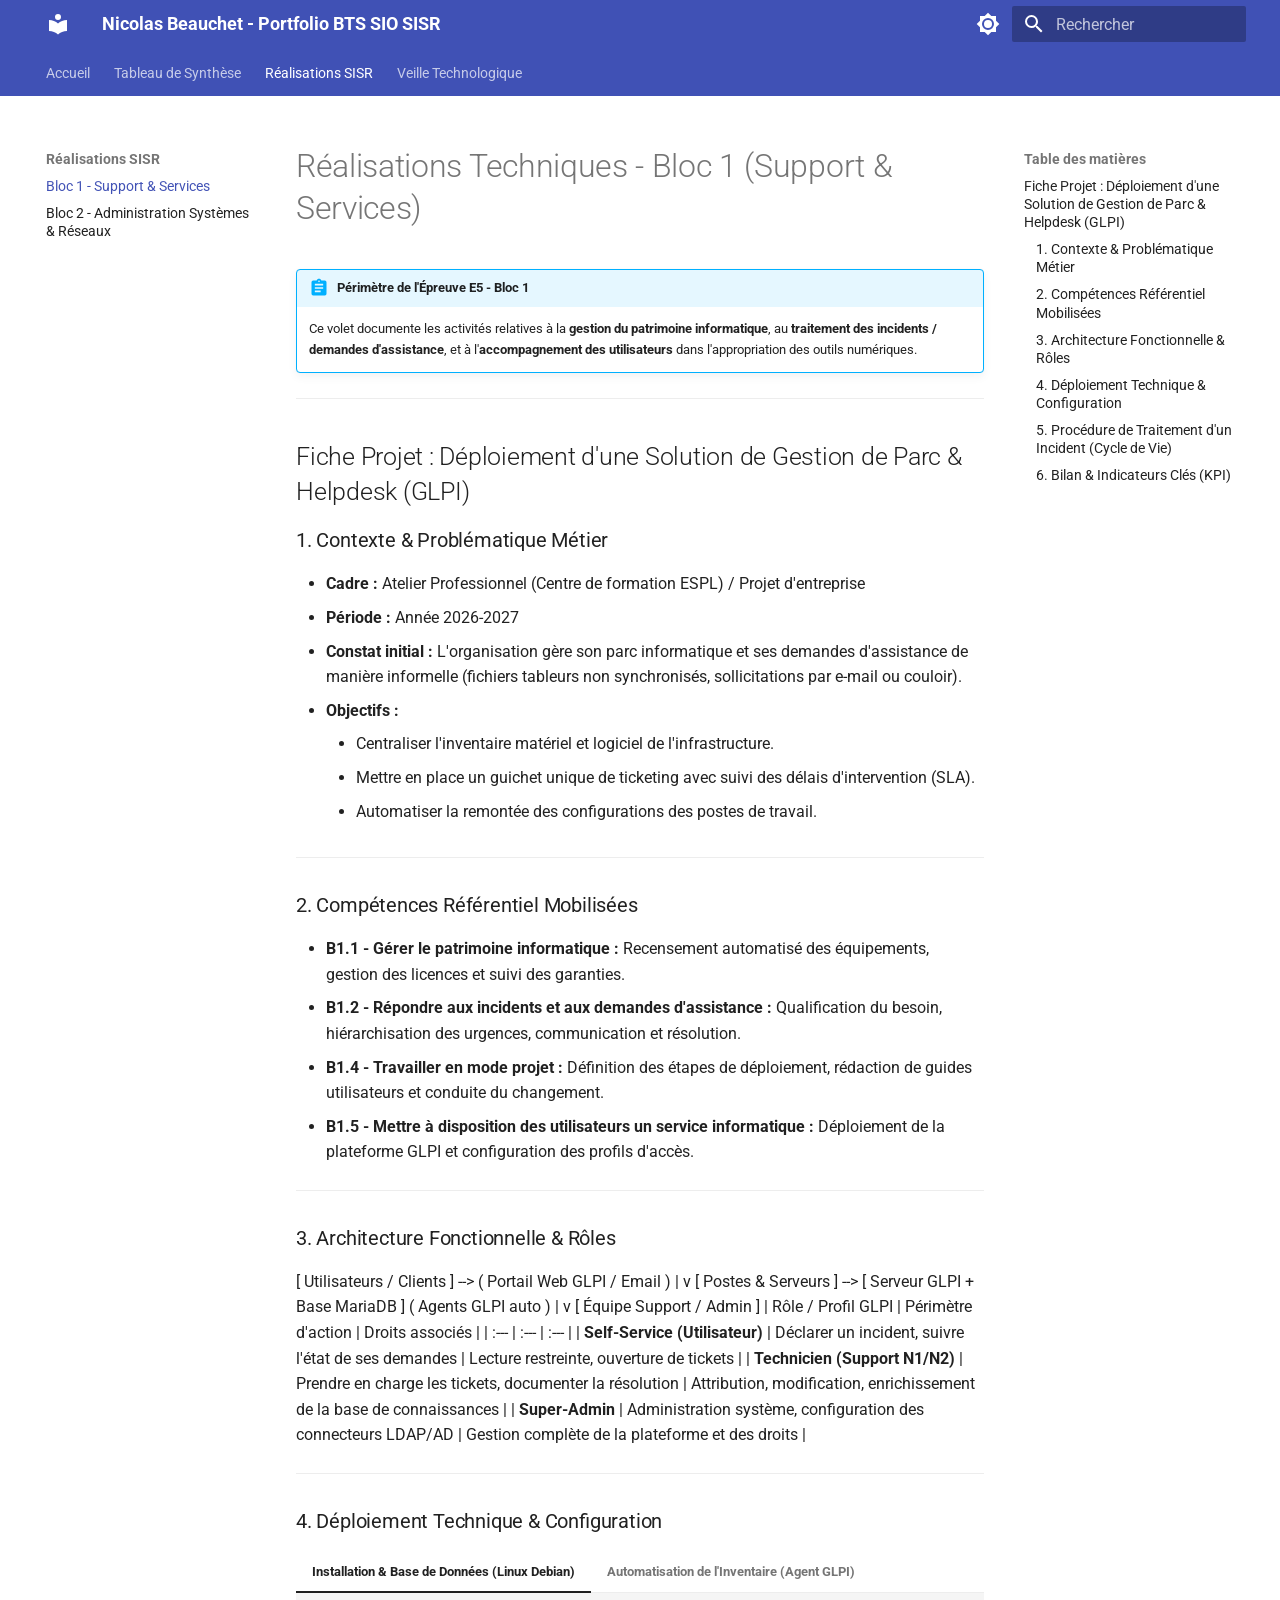
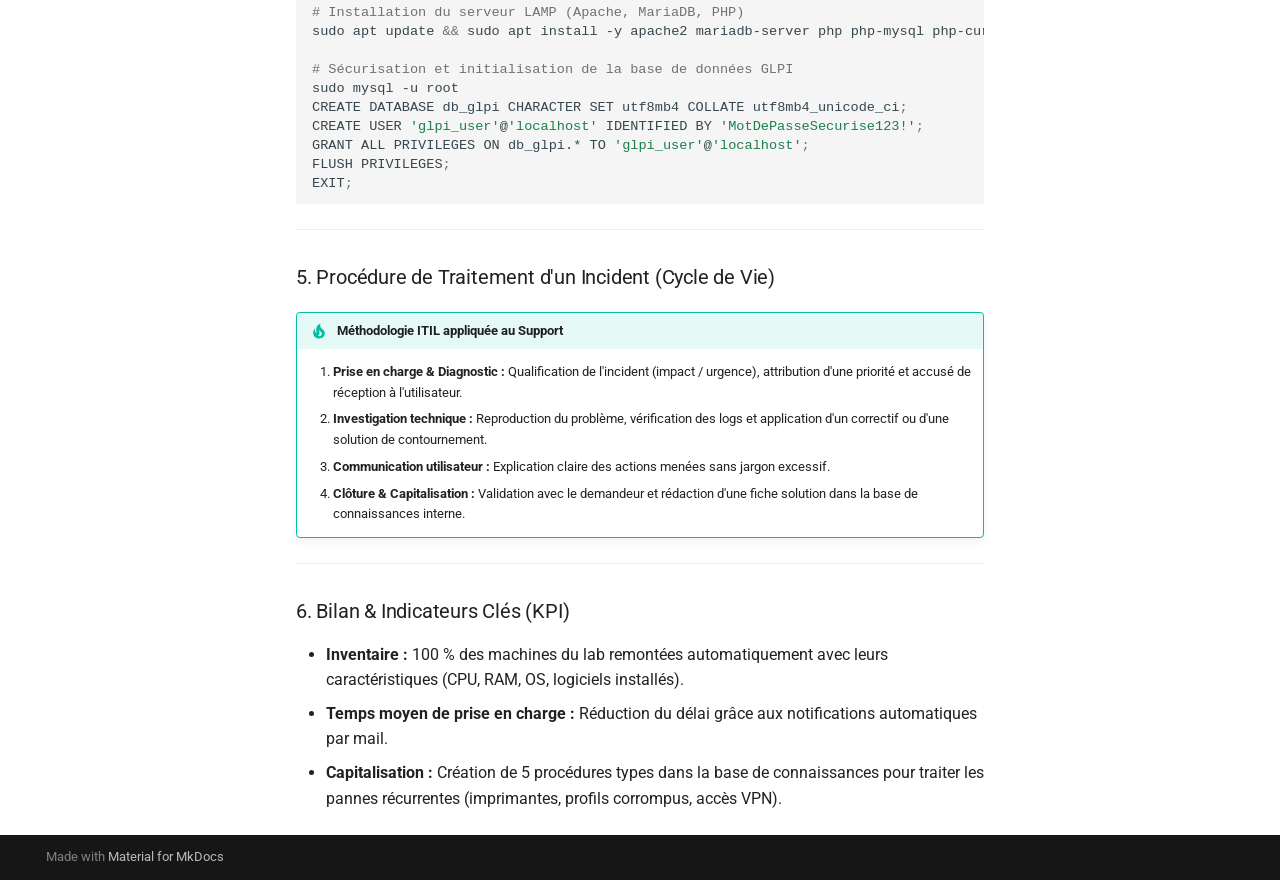
==== commit b31af365: "Deployed 0215763 with MkDocs version: 1.6.1" ====
--- a/bloc1/index.html
+++ b/bloc1/index.html
@@ -76,7 +76,7 @@
     <div data-md-component="skip">
       
         
-        <a href="#bloc-1-support-services" class="md-skip">
+        <a href="#realisations-techniques-bloc-1-support-services" class="md-skip">
           Aller au contenu
         </a>
       
@@ -443,6 +443,24 @@
         
       
       
+        <label class="md-nav__link md-nav__link--active" for="__toc">
+          
+  
+  
+  <span class="md-ellipsis">
+    
+  
+    Bloc 1 - Support & Services
+  
+
+    
+  </span>
+  
+  
+
+          <span class="md-nav__icon md-icon"></span>
+        </label>
+      
       <a href="./" class="md-nav__link md-nav__link--active">
         
   
@@ -459,6 +477,108 @@
   
 
       </a>
+      
+        
+
+<nav class="md-nav md-nav--secondary" aria-label="Table des matières">
+  
+  
+  
+    
+  
+  
+    <label class="md-nav__title" for="__toc">
+      <span class="md-nav__icon md-icon"></span>
+      Table des matières
+    </label>
+    <ul class="md-nav__list" data-md-component="toc" data-md-scrollfix>
+      
+        <li class="md-nav__item">
+  <a href="#fiche-projet-deploiement-dune-solution-de-gestion-de-parc-helpdesk-glpi" class="md-nav__link">
+    <span class="md-ellipsis">
+      
+        Fiche Projet : Déploiement d'une Solution de Gestion de Parc &amp; Helpdesk (GLPI)
+      
+    </span>
+  </a>
+  
+    <nav class="md-nav" aria-label="Fiche Projet : Déploiement d&#39;une Solution de Gestion de Parc &amp; Helpdesk (GLPI)">
+      <ul class="md-nav__list">
+        
+          <li class="md-nav__item">
+  <a href="#1-contexte-problematique-metier" class="md-nav__link">
+    <span class="md-ellipsis">
+      
+        1. Contexte &amp; Problématique Métier
+      
+    </span>
+  </a>
+  
+</li>
+        
+          <li class="md-nav__item">
+  <a href="#2-competences-referentiel-mobilisees" class="md-nav__link">
+    <span class="md-ellipsis">
+      
+        2. Compétences Référentiel Mobilisées
+      
+    </span>
+  </a>
+  
+</li>
+        
+          <li class="md-nav__item">
+  <a href="#3-architecture-fonctionnelle-roles" class="md-nav__link">
+    <span class="md-ellipsis">
+      
+        3. Architecture Fonctionnelle &amp; Rôles
+      
+    </span>
+  </a>
+  
+</li>
+        
+          <li class="md-nav__item">
+  <a href="#4-deploiement-technique-configuration" class="md-nav__link">
+    <span class="md-ellipsis">
+      
+        4. Déploiement Technique &amp; Configuration
+      
+    </span>
+  </a>
+  
+</li>
+        
+          <li class="md-nav__item">
+  <a href="#5-procedure-de-traitement-dun-incident-cycle-de-vie" class="md-nav__link">
+    <span class="md-ellipsis">
+      
+        5. Procédure de Traitement d'un Incident (Cycle de Vie)
+      
+    </span>
+  </a>
+  
+</li>
+        
+          <li class="md-nav__item">
+  <a href="#6-bilan-indicateurs-cles-kpi" class="md-nav__link">
+    <span class="md-ellipsis">
+      
+        6. Bilan &amp; Indicateurs Clés (KPI)
+      
+    </span>
+  </a>
+  
+</li>
+        
+      </ul>
+    </nav>
+  
+</li>
+      
+    </ul>
+  
+</nav>
       
     </li>
   
@@ -635,6 +755,97 @@
     
   
   
+    <label class="md-nav__title" for="__toc">
+      <span class="md-nav__icon md-icon"></span>
+      Table des matières
+    </label>
+    <ul class="md-nav__list" data-md-component="toc" data-md-scrollfix>
+      
+        <li class="md-nav__item">
+  <a href="#fiche-projet-deploiement-dune-solution-de-gestion-de-parc-helpdesk-glpi" class="md-nav__link">
+    <span class="md-ellipsis">
+      
+        Fiche Projet : Déploiement d'une Solution de Gestion de Parc &amp; Helpdesk (GLPI)
+      
+    </span>
+  </a>
+  
+    <nav class="md-nav" aria-label="Fiche Projet : Déploiement d&#39;une Solution de Gestion de Parc &amp; Helpdesk (GLPI)">
+      <ul class="md-nav__list">
+        
+          <li class="md-nav__item">
+  <a href="#1-contexte-problematique-metier" class="md-nav__link">
+    <span class="md-ellipsis">
+      
+        1. Contexte &amp; Problématique Métier
+      
+    </span>
+  </a>
+  
+</li>
+        
+          <li class="md-nav__item">
+  <a href="#2-competences-referentiel-mobilisees" class="md-nav__link">
+    <span class="md-ellipsis">
+      
+        2. Compétences Référentiel Mobilisées
+      
+    </span>
+  </a>
+  
+</li>
+        
+          <li class="md-nav__item">
+  <a href="#3-architecture-fonctionnelle-roles" class="md-nav__link">
+    <span class="md-ellipsis">
+      
+        3. Architecture Fonctionnelle &amp; Rôles
+      
+    </span>
+  </a>
+  
+</li>
+        
+          <li class="md-nav__item">
+  <a href="#4-deploiement-technique-configuration" class="md-nav__link">
+    <span class="md-ellipsis">
+      
+        4. Déploiement Technique &amp; Configuration
+      
+    </span>
+  </a>
+  
+</li>
+        
+          <li class="md-nav__item">
+  <a href="#5-procedure-de-traitement-dun-incident-cycle-de-vie" class="md-nav__link">
+    <span class="md-ellipsis">
+      
+        5. Procédure de Traitement d'un Incident (Cycle de Vie)
+      
+    </span>
+  </a>
+  
+</li>
+        
+          <li class="md-nav__item">
+  <a href="#6-bilan-indicateurs-cles-kpi" class="md-nav__link">
+    <span class="md-ellipsis">
+      
+        6. Bilan &amp; Indicateurs Clés (KPI)
+      
+    </span>
+  </a>
+  
+</li>
+        
+      </ul>
+    </nav>
+  
+</li>
+      
+    </ul>
+  
 </nav>
                   </div>
                 </div>
@@ -650,7 +861,90 @@
 
 
 
-<h1 id="bloc-1-support-services">Bloc 1 - Support &amp; Services</h1>
+<h1 id="realisations-techniques-bloc-1-support-services">Réalisations Techniques - Bloc 1 (Support &amp; Services)</h1>
+<div class="admonition abstract">
+<p class="admonition-title">Périmètre de l'Épreuve E5 - Bloc 1</p>
+<p>Ce volet documente les activités relatives à la <strong>gestion du patrimoine informatique</strong>, au <strong>traitement des incidents / demandes d'assistance</strong>, et à l'<strong>accompagnement des utilisateurs</strong> dans l'appropriation des outils numériques.</p>
+</div>
+<hr />
+<h2 id="fiche-projet-deploiement-dune-solution-de-gestion-de-parc-helpdesk-glpi">Fiche Projet : Déploiement d'une Solution de Gestion de Parc &amp; Helpdesk (GLPI)</h2>
+<h3 id="1-contexte-problematique-metier">1. Contexte &amp; Problématique Métier</h3>
+<ul>
+<li><strong>Cadre :</strong> Atelier Professionnel (Centre de formation ESPL) / Projet d'entreprise</li>
+<li><strong>Période :</strong> Année 2026-2027</li>
+<li><strong>Constat initial :</strong> L'organisation gère son parc informatique et ses demandes d'assistance de manière informelle (fichiers tableurs non synchronisés, sollicitations par e-mail ou couloir).</li>
+<li><strong>Objectifs :</strong><ul>
+<li>Centraliser l'inventaire matériel et logiciel de l'infrastructure.</li>
+<li>Mettre en place un guichet unique de ticketing avec suivi des délais d'intervention (SLA).</li>
+<li>Automatiser la remontée des configurations des postes de travail.</li>
+</ul>
+</li>
+</ul>
+<hr />
+<h3 id="2-competences-referentiel-mobilisees">2. Compétences Référentiel Mobilisées</h3>
+<ul>
+<li><strong>B1.1 - Gérer le patrimoine informatique :</strong> Recensement automatisé des équipements, gestion des licences et suivi des garanties.</li>
+<li><strong>B1.2 - Répondre aux incidents et aux demandes d'assistance :</strong> Qualification du besoin, hiérarchisation des urgences, communication et résolution.</li>
+<li><strong>B1.4 - Travailler en mode projet :</strong> Définition des étapes de déploiement, rédaction de guides utilisateurs et conduite du changement.</li>
+<li><strong>B1.5 - Mettre à disposition des utilisateurs un service informatique :</strong> Déploiement de la plateforme GLPI et configuration des profils d'accès.</li>
+</ul>
+<hr />
+<h3 id="3-architecture-fonctionnelle-roles">3. Architecture Fonctionnelle &amp; Rôles</h3>
+<p>[ Utilisateurs / Clients ]  --&gt; ( Portail Web GLPI / Email )
+|
+v
+[ Postes &amp; Serveurs ]       --&gt; [ Serveur GLPI + Base MariaDB ]
+( Agents GLPI auto )                 |
+v
+[ Équipe Support / Admin ]
+| Rôle / Profil GLPI | Périmètre d'action | Droits associés |
+| :--- | :--- | :--- |
+| <strong>Self-Service (Utilisateur)</strong> | Déclarer un incident, suivre l'état de ses demandes | Lecture restreinte, ouverture de tickets |
+| <strong>Technicien (Support N1/N2)</strong> | Prendre en charge les tickets, documenter la résolution | Attribution, modification, enrichissement de la base de connaissances |
+| <strong>Super-Admin</strong> | Administration système, configuration des connecteurs LDAP/AD | Gestion complète de la plateforme et des droits |</p>
+<hr />
+<h3 id="4-deploiement-technique-configuration">4. Déploiement Technique &amp; Configuration</h3>
+<div class="tabbed-set tabbed-alternate" data-tabs="1:2"><input checked="checked" id="__tabbed_1_1" name="__tabbed_1" type="radio" /><input id="__tabbed_1_2" name="__tabbed_1" type="radio" /><div class="tabbed-labels"><label for="__tabbed_1_1">Installation &amp; Base de Données (Linux Debian)</label><label for="__tabbed_1_2">Automatisation de l'Inventaire (Agent GLPI)</label></div>
+<div class="tabbed-content">
+<div class="tabbed-block">
+<div class="highlight"><pre><span></span><code><span class="c1"># Installation du serveur LAMP (Apache, MariaDB, PHP)</span>
+sudo<span class="w"> </span>apt<span class="w"> </span>update<span class="w"> </span><span class="o">&amp;&amp;</span><span class="w"> </span>sudo<span class="w"> </span>apt<span class="w"> </span>install<span class="w"> </span>-y<span class="w"> </span>apache2<span class="w"> </span>mariadb-server<span class="w"> </span>php<span class="w"> </span>php-mysql<span class="w"> </span>php-curl<span class="w"> </span>php-gd<span class="w"> </span>php-mbstring<span class="w"> </span>php-xml<span class="w"> </span>php-intl
+
+<span class="c1"># Sécurisation et initialisation de la base de données GLPI</span>
+sudo<span class="w"> </span>mysql<span class="w"> </span>-u<span class="w"> </span>root
+CREATE<span class="w"> </span>DATABASE<span class="w"> </span>db_glpi<span class="w"> </span>CHARACTER<span class="w"> </span>SET<span class="w"> </span>utf8mb4<span class="w"> </span>COLLATE<span class="w"> </span>utf8mb4_unicode_ci<span class="p">;</span>
+CREATE<span class="w"> </span>USER<span class="w"> </span><span class="s1">'glpi_user'</span>@<span class="s1">'localhost'</span><span class="w"> </span>IDENTIFIED<span class="w"> </span>BY<span class="w"> </span><span class="s1">'MotDePasseSecurise123!'</span><span class="p">;</span>
+GRANT<span class="w"> </span>ALL<span class="w"> </span>PRIVILEGES<span class="w"> </span>ON<span class="w"> </span>db_glpi.*<span class="w"> </span>TO<span class="w"> </span><span class="s1">'glpi_user'</span>@<span class="s1">'localhost'</span><span class="p">;</span>
+FLUSH<span class="w"> </span>PRIVILEGES<span class="p">;</span>
+EXIT<span class="p">;</span>
+</code></pre></div>
+</div>
+<div class="tabbed-block">
+<div class="highlight"><pre><span></span><code><span class="c1"># Déploiement de l'agent sur un poste client Windows / Linux</span>
+<span class="c1"># Configuration du point de contact vers le serveur GLPI</span>
+glpi-agent<span class="w"> </span>--server<span class="w"> </span><span class="o">[</span>http://192.168.20.10/glpi/front/inventory.php<span class="o">](</span>http://192.168.20.10/glpi/front/inventory.php<span class="o">)</span><span class="w"> </span>--runnow
+</code></pre></div>
+</div>
+</div>
+</div>
+<hr />
+<h3 id="5-procedure-de-traitement-dun-incident-cycle-de-vie">5. Procédure de Traitement d'un Incident (Cycle de Vie)</h3>
+<div class="admonition tip">
+<p class="admonition-title">Méthodologie ITIL appliquée au Support</p>
+<ol>
+<li><strong>Prise en charge &amp; Diagnostic :</strong> Qualification de l'incident (impact / urgence), attribution d'une priorité et accusé de réception à l'utilisateur.</li>
+<li><strong>Investigation technique :</strong> Reproduction du problème, vérification des logs et application d'un correctif ou d'une solution de contournement.</li>
+<li><strong>Communication utilisateur :</strong> Explication claire des actions menées sans jargon excessif.</li>
+<li><strong>Clôture &amp; Capitalisation :</strong> Validation avec le demandeur et rédaction d'une fiche solution dans la base de connaissances interne.</li>
+</ol>
+</div>
+<hr />
+<h3 id="6-bilan-indicateurs-cles-kpi">6. Bilan &amp; Indicateurs Clés (KPI)</h3>
+<ul>
+<li><strong>Inventaire :</strong> 100 % des machines du lab remontées automatiquement avec leurs caractéristiques (CPU, RAM, OS, logiciels installés).</li>
+<li><strong>Temps moyen de prise en charge :</strong> Réduction du délai grâce aux notifications automatiques par mail.</li>
+<li><strong>Capitalisation :</strong> Création de 5 procédures types dans la base de connaissances pour traiter les pannes récurrentes (imprimantes, profils corrompus, accès VPN).</li>
+</ul>
 
 
 
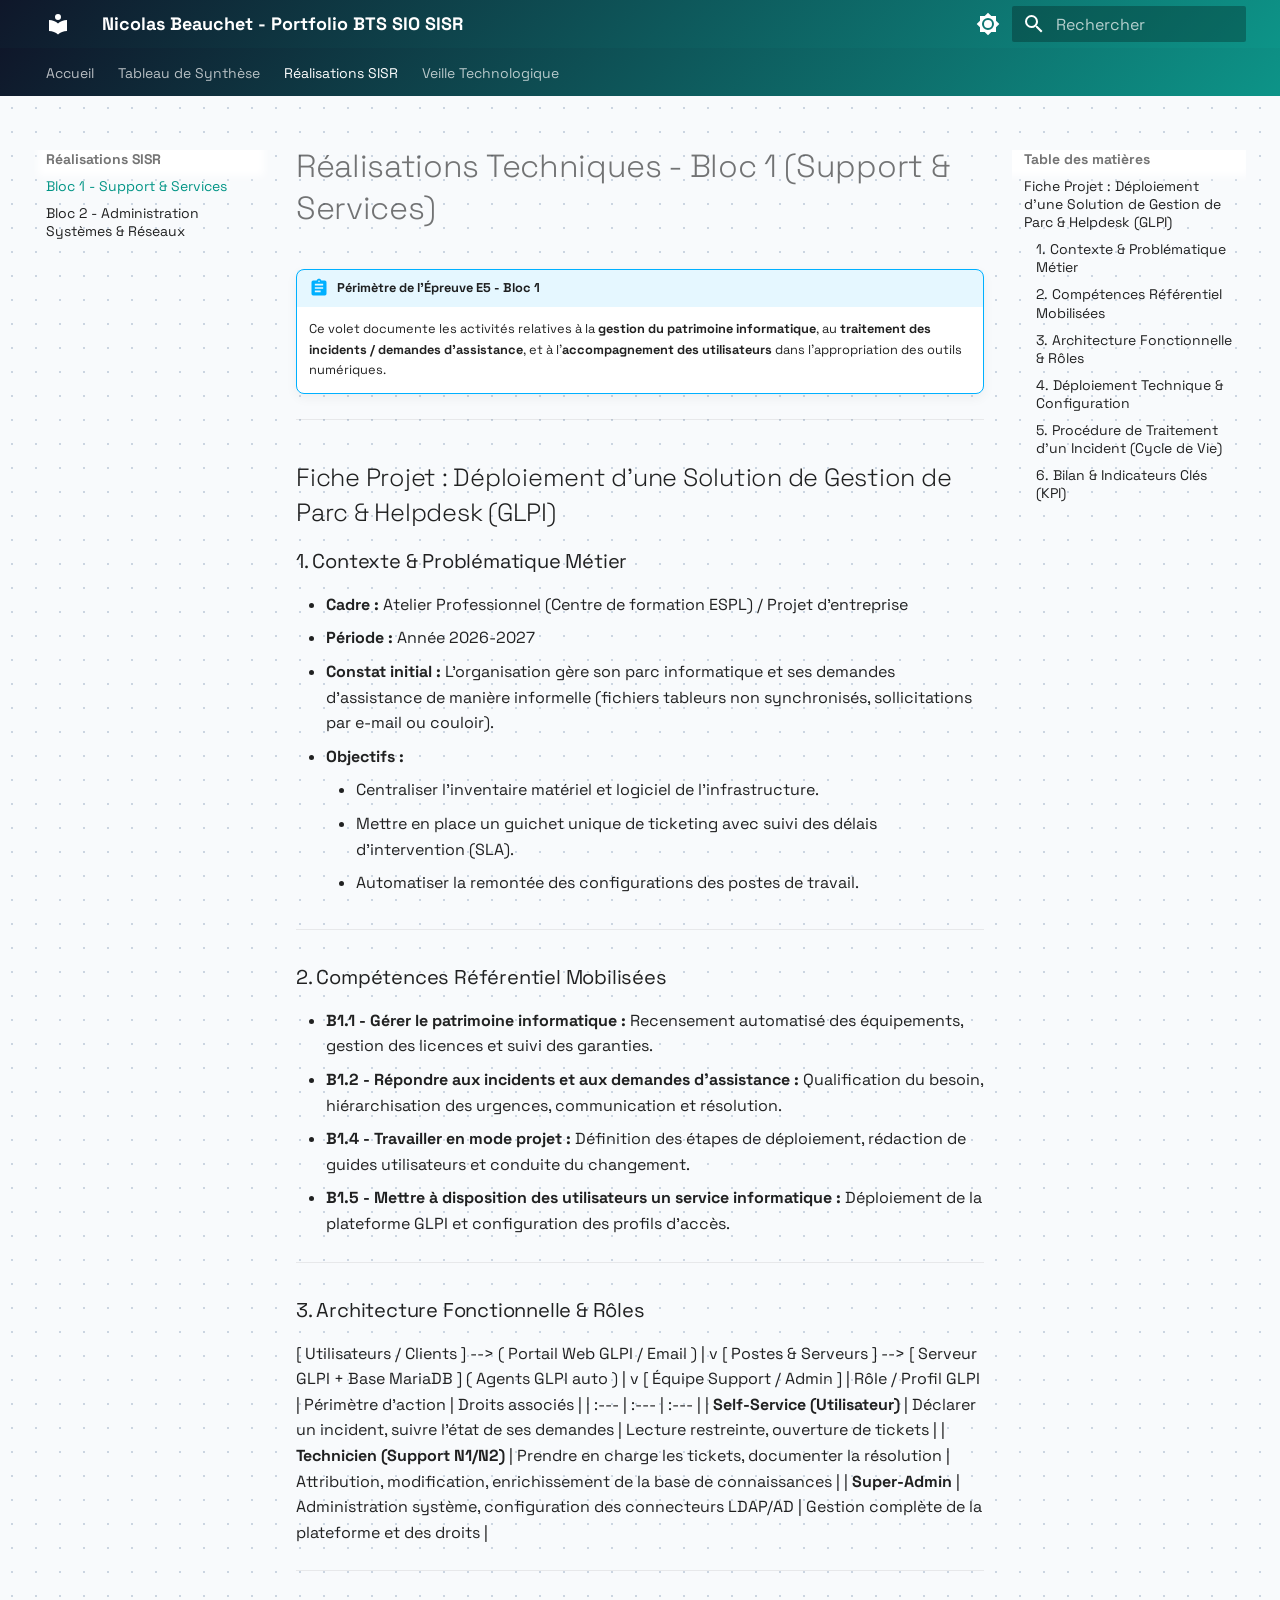
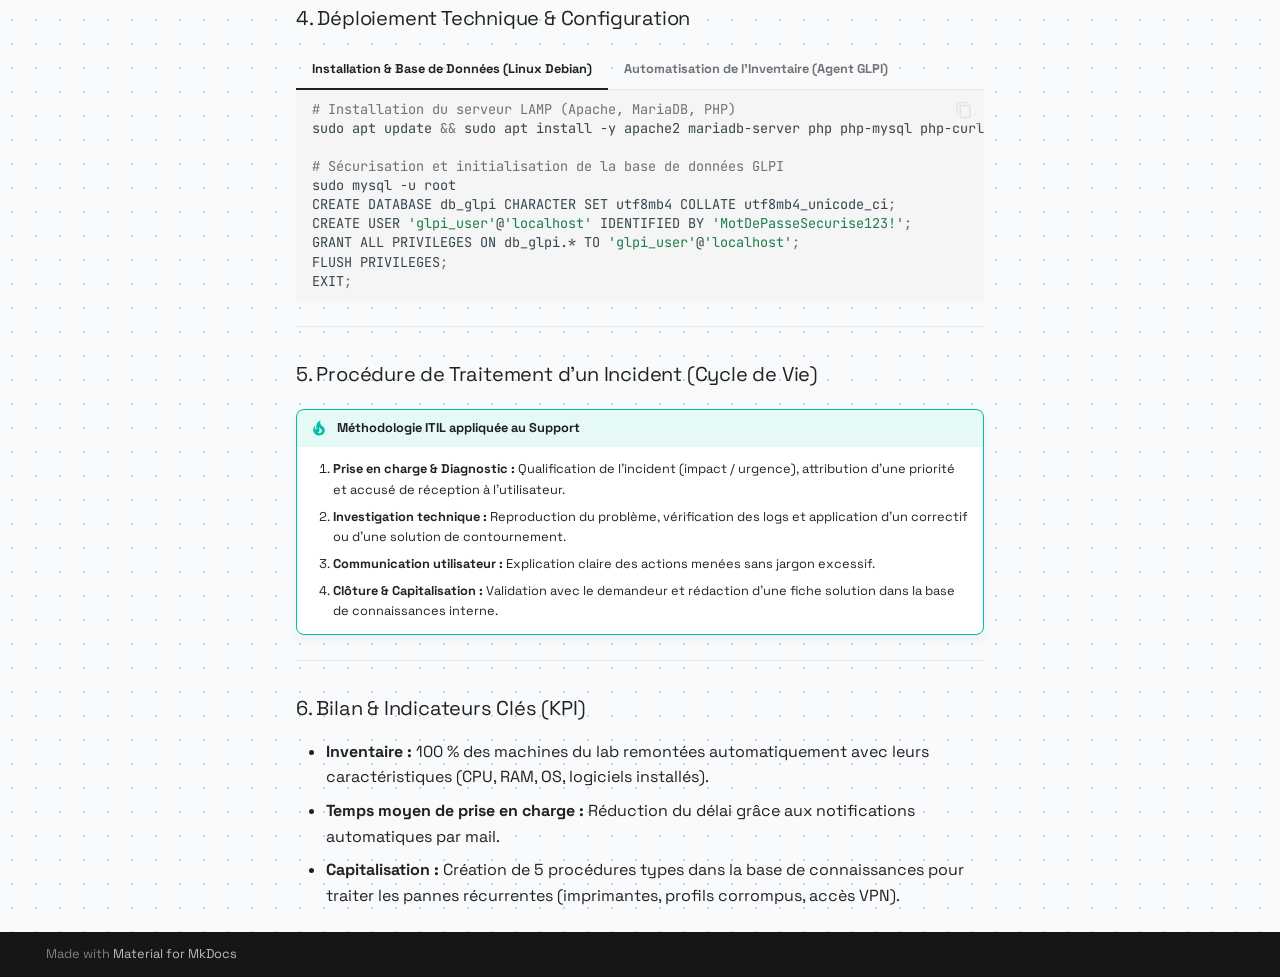
==== commit b635ab2f: "Deployed c7ecb96 with MkDocs version: 1.6.1" ====
--- a/bloc1/index.html
+++ b/bloc1/index.html
@@ -46,10 +46,12 @@
         
         
         <link rel="preconnect" href="https://fonts.gstatic.com" crossorigin>
-        <link rel="stylesheet" href="https://fonts.googleapis.com/css?family=Roboto:300,300i,400,400i,700,700i%7CRoboto+Mono:400,400i,700,700i&display=fallback">
-        <style>:root{--md-text-font:"Roboto";--md-code-font:"Roboto Mono"}</style>
-      
-    
+        <link rel="stylesheet" href="https://fonts.googleapis.com/css?family=Space+Grotesk:300,300i,400,400i,700,700i%7CJetBrains+Mono:400,400i,700,700i&display=fallback">
+        <style>:root{--md-text-font:"Space Grotesk";--md-code-font:"JetBrains Mono"}</style>
+      
+    
+    
+      <link rel="stylesheet" href="../extra.css">
     
     <script>__md_scope=new URL("..",location),__md_hash=e=>[...e].reduce(((e,_)=>(e<<5)-e+_.charCodeAt(0)),0),__md_get=(e,_=localStorage,t=__md_scope)=>JSON.parse(_.getItem(t.pathname+"."+e)),__md_set=(e,_,t=localStorage,a=__md_scope)=>{try{t.setItem(a.pathname+"."+e,JSON.stringify(_))}catch(e){}}</script>
     
@@ -67,7 +69,7 @@
     
     
     
-    <body dir="ltr" data-md-color-scheme="default" data-md-color-primary="indigo" data-md-color-accent="indigo">
+    <body dir="ltr" data-md-color-scheme="default" data-md-color-primary="teal" data-md-color-accent="cyan">
   
     
     <input class="md-toggle" data-md-toggle="drawer" type="checkbox" id="__drawer" autocomplete="off">
@@ -123,7 +125,7 @@
     
     
     
-    <input class="md-option" data-md-color-media="" data-md-color-scheme="default" data-md-color-primary="indigo" data-md-color-accent="indigo"  aria-label="Passer au mode sombre"  type="radio" name="__palette" id="__palette_0">
+    <input class="md-option" data-md-color-media="" data-md-color-scheme="default" data-md-color-primary="teal" data-md-color-accent="cyan"  aria-label="Passer au mode sombre"  type="radio" name="__palette" id="__palette_0">
     
       <label class="md-header__button md-icon" title="Passer au mode sombre" for="__palette_1" hidden>
         <svg xmlns="http://www.w3.org/2000/svg" viewBox="0 0 24 24"><path d="M12 8a4 4 0 0 0-4 4 4 4 0 0 0 4 4 4 4 0 0 0 4-4 4 4 0 0 0-4-4m0 10a6 6 0 0 1-6-6 6 6 0 0 1 6-6 6 6 0 0 1 6 6 6 6 0 0 1-6 6m8-9.31V4h-4.69L12 .69 8.69 4H4v4.69L.69 12 4 15.31V20h4.69L12 23.31 15.31 20H20v-4.69L23.31 12z"/></svg>
@@ -133,7 +135,7 @@
     
     
     
-    <input class="md-option" data-md-color-media="" data-md-color-scheme="slate" data-md-color-primary="indigo" data-md-color-accent="indigo"  aria-label="Passer au mode clair"  type="radio" name="__palette" id="__palette_1">
+    <input class="md-option" data-md-color-media="" data-md-color-scheme="slate" data-md-color-primary="teal" data-md-color-accent="green"  aria-label="Passer au mode clair"  type="radio" name="__palette" id="__palette_1">
     
       <label class="md-header__button md-icon" title="Passer au mode clair" for="__palette_0" hidden>
         <svg xmlns="http://www.w3.org/2000/svg" viewBox="0 0 24 24"><path d="M12 18c-.89 0-1.74-.2-2.5-.55C11.56 16.5 13 14.42 13 12s-1.44-4.5-3.5-5.45C10.26 6.2 11.11 6 12 6a6 6 0 0 1 6 6 6 6 0 0 1-6 6m8-9.31V4h-4.69L12 .69 8.69 4H4v4.69L.69 12 4 15.31V20h4.69L12 23.31 15.31 20H20v-4.69L23.31 12z"/></svg>
@@ -714,7 +716,7 @@
   <span class="md-ellipsis">
     
   
-    Sujet - Zero Trust
+    Sujet Zero Trust
   
 
     
@@ -1000,7 +1002,7 @@
     
       
       
-      <script id="__config" type="application/json">{"annotate": null, "base": "..", "features": ["navigation.tabs", "navigation.sections", "navigation.top"], "search": "../assets/javascripts/workers/search.2c215733.min.js", "tags": null, "translations": {"clipboard.copied": "Copi\u00e9 dans le presse-papier", "clipboard.copy": "Copier dans le presse-papier", "search.result.more.one": "1 de plus sur cette page", "search.result.more.other": "# de plus sur cette page", "search.result.none": "Aucun document trouv\u00e9", "search.result.one": "1 document trouv\u00e9", "search.result.other": "# documents trouv\u00e9s", "search.result.placeholder": "Taper pour d\u00e9marrer la recherche", "search.result.term.missing": "Non trouv\u00e9", "select.version": "S\u00e9lectionner la version"}, "version": null}</script>
+      <script id="__config" type="application/json">{"annotate": null, "base": "..", "features": ["navigation.tabs", "navigation.sections", "navigation.top", "content.code.copy"], "search": "../assets/javascripts/workers/search.2c215733.min.js", "tags": null, "translations": {"clipboard.copied": "Copi\u00e9 dans le presse-papier", "clipboard.copy": "Copier dans le presse-papier", "search.result.more.one": "1 de plus sur cette page", "search.result.more.other": "# de plus sur cette page", "search.result.none": "Aucun document trouv\u00e9", "search.result.one": "1 document trouv\u00e9", "search.result.other": "# documents trouv\u00e9s", "search.result.placeholder": "Taper pour d\u00e9marrer la recherche", "search.result.term.missing": "Non trouv\u00e9", "select.version": "S\u00e9lectionner la version"}, "version": null}</script>
     
     
       <script src="../assets/javascripts/bundle.d7400e89.min.js"></script>
--- a/extra.css
+++ b/extra.css
@@ -0,0 +1,35 @@
+/* 1. Bandeau supérieur avec un dégradé moderne */
+.md-header, .md-tabs {
+    background: linear-gradient(135deg, #0f172a 0%, #0d9488 100%) !important;
+}
+
+/* 2. Fond de page en mode clair avec trame subtile */
+[data-md-color-scheme="default"] .md-main {
+    background-color: #f8fafc;
+    background-image: radial-gradient(#cbd5e1 0.75px, transparent 0.75px);
+    background-size: 24px 24px;
+}
+
+/* 3. Fond "Deep Cyber" en mode sombre */
+[data-md-color-scheme="slate"] .md-main {
+    background-color: #0b0f19;
+    background-image: radial-gradient(#1e293b 0.75px, transparent 0.75px);
+    background-size: 24px 24px;
+}
+
+/* 4. Boutons arrondis avec effet de survol */
+.md-typeset .md-button {
+    border-radius: 8px;
+    transition: transform 0.2s ease, box-shadow 0.2s ease;
+}
+
+.md-typeset .md-button:hover {
+    transform: translateY(-2px);
+    box-shadow: 0 6px 15px rgba(13, 148, 136, 0.35);
+}
+
+/* 5. Encadrés et cartes avec angles adoucis */
+.md-typeset .admonition, .md-typeset details {
+    border-radius: 8px;
+    box-shadow: 0 4px 12px rgba(0, 0, 0, 0.05);
+}
